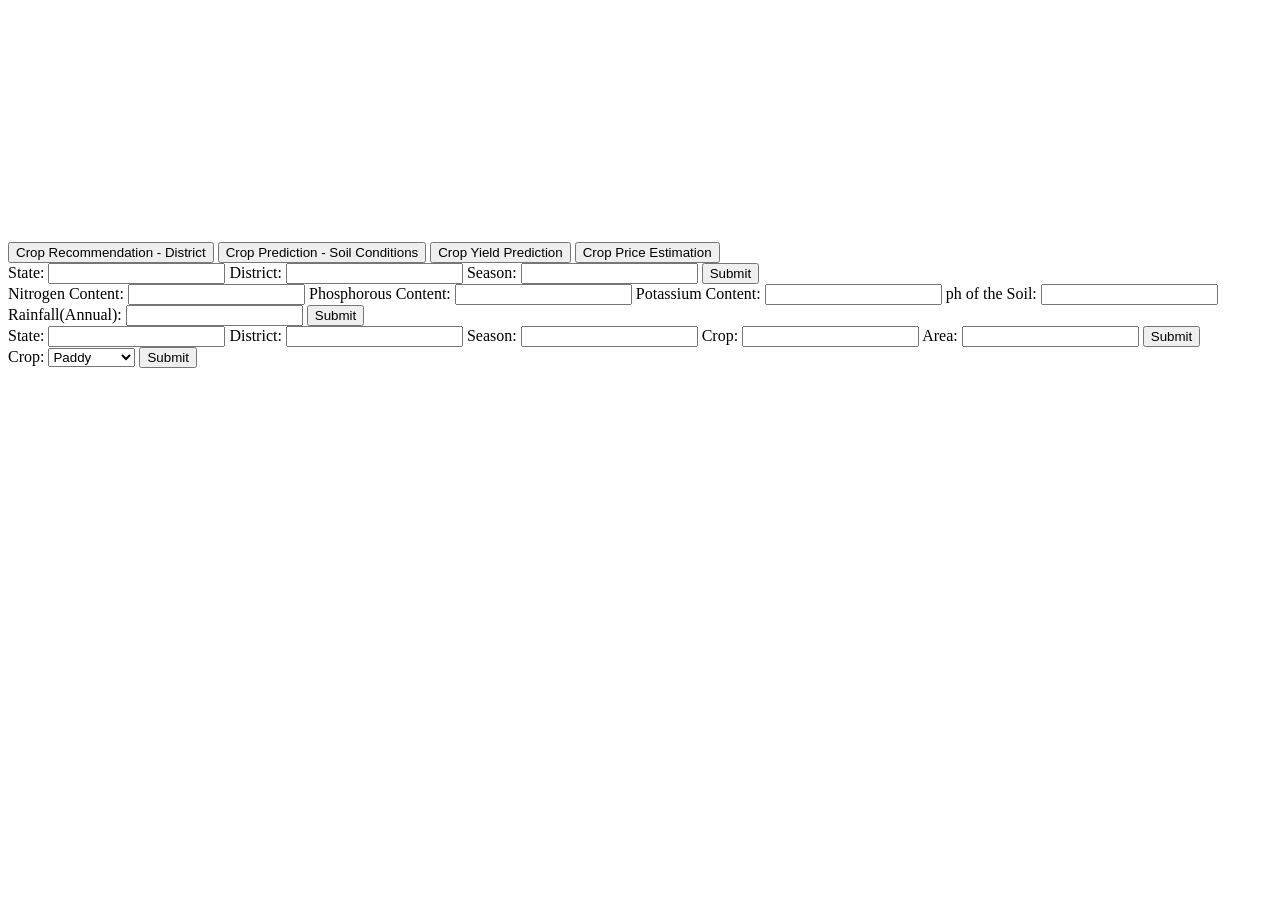
==== templates/index.html @ d403095a "price pred and data and many" ====
<!DOCTYPE html>
<html lang="en">
<head>
    <meta charset="UTF-8">
    <meta name="viewport" content="width=device-width, initial-scale=1.0">
    <title>Integrated Agricultural Decision Support System</title>
    <link rel="stylesheet" href="static/style.css">

</head>
<body>

    <video autoplay muted id="myVideo">
        <source src="/static/vdo2.mp4" type="video/mp4">
    </video>

    <div class="container example">
        <h1 style="text-align: center; color: #fff;">Integrated Agricultural Decision Support System</h1>
        <ul>
            <!-- <li><a href="/crop_recommendation">Crop Recommendation based on District and Season</a></li>
            <li><a href="/soil_crop_prediction">Crop Prediction based on Soil Conditions</a></li>
            <li><a href="/yield_prediction">Crop Yield Prediction</a></li> -->
        </ul>
        
        <div class="tab">
            <button class="tablinks" onclick="openModule(event, 'District')">Crop Recommendation - District</button>
            <button class="tablinks" onclick="openModule(event, 'Soil')">Crop Prediction - Soil Conditions</button>
            <button class="tablinks" onclick="openModule(event, 'Yield')">Crop Yield Prediction</button>
            <button class="tablinks" onclick="openModule(event, 'price')">Crop Price Estimation</button>
        </div>
  
        <div id="District" class="tabcontent">
            <form method="post" name="form1" onsubmit="crop_recommendation()">
                <label for="state">State:</label>
                <input type="text" id="state" name="state" required>
                <label for="district">District:</label>
                <input type="text" id="district" name="district" required>
                <label for="season">Season:</label>
                <input type="text" id="season" name="season" required>
                <button type="submit">Submit</button>
            </form>
        </div>
  
        <div id="Soil" class="tabcontent">
            <form method="post" name="form2" onsubmit="soil_crop_prediction()">
                <label for="param1">Nitrogen Content:</label>
                <input type="number" id="param1" name="param1" required>
                <label for="param2">Phosphorous Content:</label>
                <input type="number" id="param2" name="param2" required>
                <label for="param3">Potassium Content:</label>
                <input type="number" id="param3" name="param3" required>
                <label for="param4">ph of the Soil:</label>
                <input type="number" id="param4" name="param4" required>
                <label for="param5">Rainfall(Annual):</label>
                <input type="number" id="param5" name="param5" required>
                <button type="submit">Submit</button>
            </form> 
        </div>
  
        <div id="Yield" class="tabcontent">
            <form method="post" name="form3" onsubmit="yield_prediction()">
                <label for="state">State:</label>
                <input type="text" id="state" name="state" required>
                <label for="district">District:</label>
                <input type="text" id="district" name="district" required>
                <label for="season">Season:</label>
                <input type="text" id="season" name="season" required>
                <label for="crop">Crop:</label>
                <input type="text" id="crop" name="crop" required>
                <label for="param1">Area:</label>
                <input type="number" id="param1" name="param1" required>
                <button type="submit">Submit</button>
            </form>
        </div>

        <div id="price" class="tabcontent">
            <form method="post" name="form4" onsubmit="price_prediction()">
                <label for="crop">Crop:</label>
                <select type="text" list="croplist" id="crop" name="crop" required>
                  <option>Paddy</option>
                  <option>Arhar</option>
                  <option>Bajra</option>
                  <option>Barley</option>
                  <option>Copra</option>
                  <option>Cotton</option>
                  <option>Sesamum</option>
                  <option>Gram</option>
                  <option>Groundnut</option>
                  <option>Jowar</option>
                  <option>Maize</option>
                  <option>Masoor</option>
                  <option>Moong</option>
                  <option>Niger</option>
                  <option>Ragi</option>
                  <option>Jute</option>
                  <option>Safflower</option>
                  <option>Soyabean</option>
                  <option>Sugarcane</option>
                  <option>Sunflower</option>
                  <option>Urad</option>
                  <option>Wheat</option>
                </select>
                <button type="submit">Submit</button>
            </form>
        </div>

        
    <div id="result" style="color: #fff;">
    </div>

    </div>
    
    

<script>
    function openModule(evt, cityName) {
    var resulterase = document.getElementById('result');
    resulterase.innerHTML = '';

     var i, tabcontent, tablinks;
     tabcontent = document.getElementsByClassName("tabcontent");
     for (i = 0; i < tabcontent.length; i++) {
        tabcontent[i].style.display = "none";
     }
     tablinks = document.getElementsByClassName("tablinks");
     for (i = 0; i < tablinks.length; i++) {
        tablinks[i].className = tablinks[i].className.replace(" active", "");
     }
     document.getElementById(cityName).style.display = "block";
     evt.currentTarget.className += " active";
    }

    function crop_recommendation() {
        event.preventDefault();

        var form = document.forms['form1'];
        var state = form.elements['state'].value;
        var district = form.elements['district'].value;
        var season = form.elements['season'].value;


        document.getElementById('result').innerHTML = '<h2 style="margin: 0; margin-top:1%; text-align:center;">Please wait while we recommend the optimal crop for you...</h2>';

        var xhr = new XMLHttpRequest();
        xhr.open('POST', '/crop_recommendation', true);
        xhr.setRequestHeader('Content-Type', 'application/json');
        xhr.send(JSON.stringify({
            state: state,
            district: district,
            season: season
        }));
        xhr.onload = function() {
            if (xhr.status == 200) {
                var response = JSON.parse(xhr.responseText);
                var responsetxt ="<ul>";
                for (var i = 0; i < response.length; i++) {
                    responsetxt += '<li>' + response[i] + '</li>';
                }
                responsetxt += "</ul>";
                document.getElementById('result').innerHTML = '<h2 style="margin: 0; margin-top:1%; text-align:center;">Your optimal crop(s) are</h2>'+
                                                                '<h3 style="margin: 0;  margin-left:30%;">' + responsetxt + '</h3>';
            }
        }
    }

    function soil_crop_prediction() {
        event.preventDefault();

        var form = document.forms['form2']; var param1 = form.elements['param1'].value; var param2 = form.elements['param2'].value; var param3 = form.elements['param3'].value; var param4 = form.elements['param4'].value; var param5 = form.elements['param5'].value;

        document.getElementById('result').innerHTML = '<h2 style="margin: 0; margin-top:1%; text-align:center;">Please wait while we predict the optimal crop for you...</h2>';

        var xhr = new XMLHttpRequest();
        xhr.open('POST', '/soil_crop_prediction', true);
        xhr.setRequestHeader('Content-Type', 'application/json');
        xhr.send(JSON.stringify({
            param1: param1,
            param2: param2,
            param3: param3,
            param4: param4,
            param5: param5
        }));
        xhr.onload = function() {
            if (xhr.status == 200) {
                var response = JSON.parse(xhr.responseText);
                var res = response[0];
                var city = response[1];
                var c_t = response[2];
                var c_h = response[3]; 
                document.getElementById('result').innerHTML = '<h2 style="margin: 0; margin-top:1%; text-align:center;">Your optimal crop is ' + res + '</h2>'+
                                                                '<h2 style="margin: 0; margin-top:1%; text-align:center;">Your current city is ' + city + '</h2>'+
                                                                '<h2 style="margin: 0; margin-top:1%; text-align:center;">Your current temperature is ' + c_t + '</h2>'+
                                                                '<h2 style="margin: 0; margin-top:1%; text-align:center;">Your current humidity is ' + c_h + '</h2>';
            }
        }
    }

    function yield_prediction() {
        event.preventDefault();

        var form = document.forms['form3'];
        var state = form.elements['state'].value;
        var district = form.elements['district'].value;
        var season = form.elements['season'].value;
        var crop = form.elements['crop'].value;
        var param1 = form.elements['param1'].value;
        // alert( state + district + season + crop + param1);

        document.getElementById('result').innerHTML = '<h2 style="margin: 0; margin-top:1%; text-align:center;">Please wait while we predict the yield for you...</h2>';

        var xhr = new XMLHttpRequest();

        xhr.open('POST', '/yield_prediction', true);
        xhr.setRequestHeader('Content-Type', 'application/json');
        xhr.send(JSON.stringify({
            state: state,
            district: district,
            season: season,
            crop: crop,
            param1: param1
        }));

        xhr.onload = function() {
            if (xhr.status == 200) {
                var res = JSON.parse(xhr.responseText);
                document.getElementById('result').innerHTML = '<h2 style="margin: 0; margin-top:1%; text-align:center;">Your predicted yield is ' + res + ' quintal(s) </h2>';
            }
        }

    }

    function price_prediction(){
        event.preventDefault();

        var form = document.forms['form4'];
        var crop = form.elements['crop'].value;

        document.getElementById('result').innerHTML = '<h2 style="margin: 0; margin-top:1%; text-align:center;">Please wait while we predict the price for you...</h2>';

        var xhr = new XMLHttpRequest();

        xhr.open('POST', '/price_prediction', true);
        xhr.setRequestHeader('Content-Type', 'application/json');
        xhr.send(JSON.stringify({
            crop: crop
        }));
        xhr.onload = function() {
            if (xhr.status == 200) {
                var result = JSON.parse(xhr.responseText);
                
                var res = "";
                for (var i = 0; i < result[3].length; i++) {
                    res += result[3][i][0]+ ' - '+ result[3][i][1] + "<br>";
                }

                document.getElementById('result').innerHTML = '<h2 style="margin: 0; margin-top:1%; text-align:center;">The predicted price for'+ crop + ' are<br></h2>' + 
                '<h3 style="margin: 0; margin-top:1%; text-align:center;">Maximum - ' + result[0] + ' Rs/quintal <br>'+
                'Minimum - ' + result[1] + ' Rs/quintal <br>'+
                'Current - ' + result[2] + ' Rs/quintal <br><br>'+
                res + '</h3>';
            }
        }
    
    }

     

//     window.onload = function () {
//   var chart = new CanvasJS.Chart("chartContainer", {
// 	animationEnabled: true,
// 	theme: "light2",
// 	title:{
// 		text: "Simple Line Chart"
// 	},
// 	data: [{        
// 		type: "line",
//       	indexLabelFontSize: 16,
// 		dataPoints: [
// 			{ y: 450 },
// 			{ y: 414},
// 			{ y: 520, indexLabel: "\u2191 highest",markerColor: "red", markerType: "triangle" },
// 			{ y: 460 },
// 			{ y: 450 },
// 			{ y: 500 },
// 			{ y: 480 },
// 			{ y: 480 },
// 			{ y: 410 , indexLabel: "\u2193 lowest",markerColor: "DarkSlateGrey", markerType: "cross" },
// 			{ y: 500 },
// 			{ y: 480 },
// 			{ y: 510 }
// 		]
// 	}]
// });
// chart.render();

// }


$(document).ready(function(){
        $('.slider').slider({full_width :true});
    });
</script>

<scrip src="static/canvas.js"></script>
         
</body>
</html>
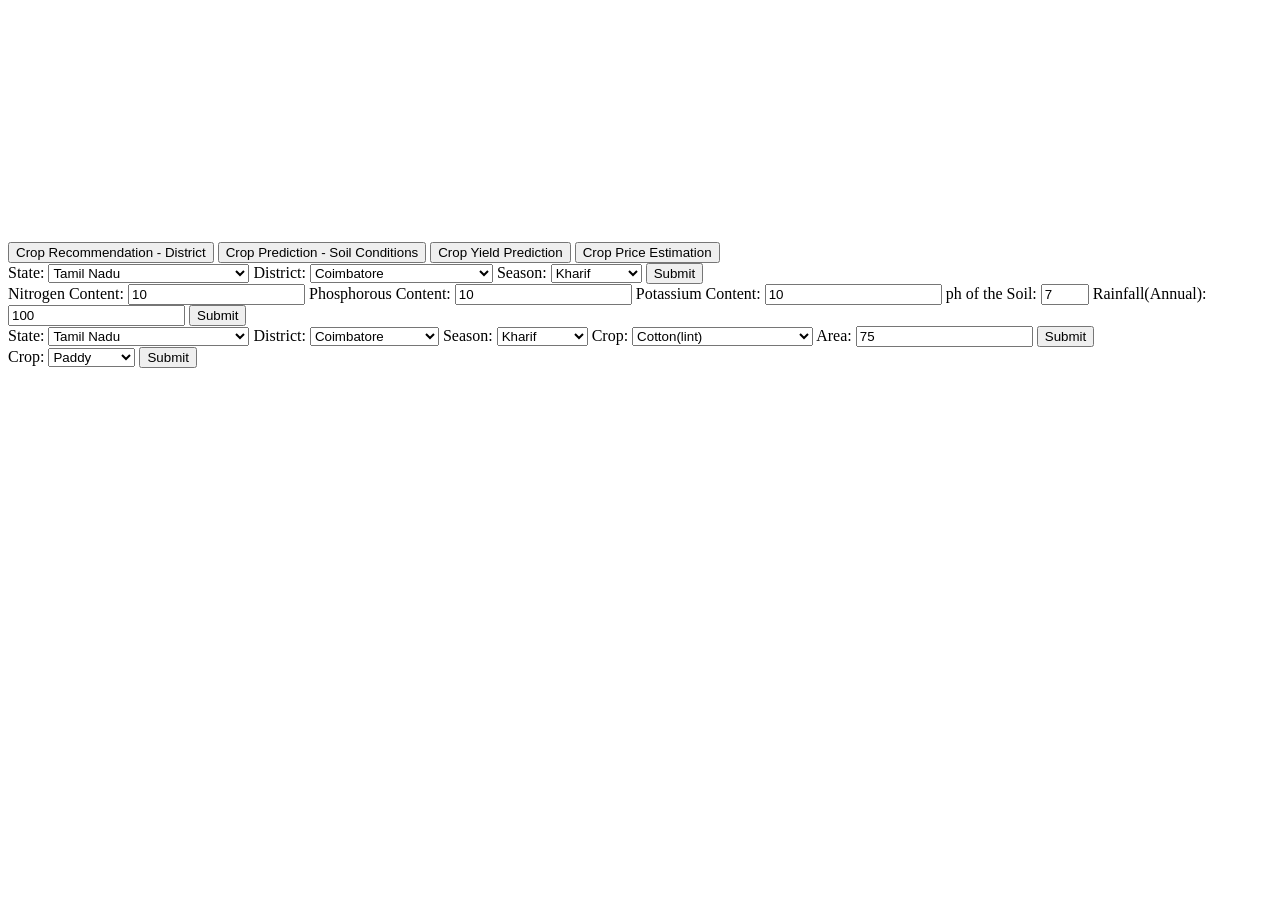
==== commit eadf568d: "many to write a maeningful commit msg" ====
--- a/templates/index.html
+++ b/templates/index.html
@@ -10,7 +10,7 @@
 <body>
 
     <video autoplay muted id="myVideo">
-        <source src="/static/vdo2.mp4" type="video/mp4">
+        <source src="/static/video (1080p).mp4" type="video/mp4">
     </video>
 
     <div class="container example">
@@ -27,31 +27,727 @@
             <button class="tablinks" onclick="openModule(event, 'Yield')">Crop Yield Prediction</button>
             <button class="tablinks" onclick="openModule(event, 'price')">Crop Price Estimation</button>
         </div>
-  
+    
         <div id="District" class="tabcontent">
             <form method="post" name="form1" onsubmit="crop_recommendation()">
                 <label for="state">State:</label>
-                <input type="text" id="state" name="state" required>
+                <select type="text" id="state" name="state" required>
+                    <option>Andaman and Nicobar Islands</option>
+                    <option>Andhra Pradesh</option>
+                    <option>Arunachal Pradesh</option>
+                    <option>Assam</option>
+                    <option>Bihar</option>
+                    <option>Chandigarh</option>
+                    <option>Chhattisgarh</option>
+                    <option>Dadra and Nagar Haveli</option>
+                    <option>Goa</option>
+                    <option>Gujarat</option>
+                    <option>Haryana</option>
+                    <option>Himachal Pradesh</option>
+                    <option>Jammu and Kashmir</option>
+                    <option>Jharkhand</option>
+                    <option>Karnataka</option>
+                    <option>Kerala</option>
+                    <option>Madhya Pradesh</option>
+                    <option>Maharashtra</option>
+                    <option>Manipur</option>
+                    <option>Meghalaya</option>
+                    <option>Mizoram</option>
+                    <option>Nagaland</option>
+                    <option>Odisha</option>
+                    <option>Puducherry</option>
+                    <option>Punjab</option>
+                    <option>Rajasthan</option>
+                    <option>Sikkim</option>
+                    <option selected >Tamil Nadu</option>
+                    <option>Telangana</option>
+                    <option>Tripura</option>
+                    <option>Uttar Pradesh</option>
+                    <option>Uttarakhand</option>
+                    <option>West Bengal</option>
+                </select>
+
                 <label for="district">District:</label>
-                <input type="text" id="district" name="district" required>
+                <select type="text" id="district" name="district" required>
+                    <option value="NICOBARS">Nicobars</option>
+                    <option value="NORTH AND MIDDLE ANDAMAN">North and middle andaman</option>
+                    <option value="SOUTH ANDAMANS">South andamans</option>
+                    <option value="ANANTAPUR">Anantapur</option>
+                    <option value="CHITTOOR">Chittoor</option>
+                    <option value="EAST GODAVARI">East godavari</option>
+                    <option value="GUNTUR">Guntur</option>
+                    <option value="KADAPA">Kadapa</option>
+                    <option value="KRISHNA">Krishna</option>
+                    <option value="KURNOOL">Kurnool</option>
+                    <option value="PRAKASAM">Prakasam</option>
+                    <option value="SPSR NELLORE">Spsr nellore</option>
+                    <option value="SRIKAKULAM">Srikakulam</option>
+                    <option value="VISAKHAPATANAM">Visakhapatanam</option>
+                    <option value="VIZIANAGARAM">Vizianagaram</option>
+                    <option value="WEST GODAVARI">West godavari</option>
+                    <option value="ANJAW">Anjaw</option>
+                    <option value="CHANGLANG">Changlang</option>
+                    <option value="DIBANG VALLEY">Dibang valley</option>
+                    <option value="EAST KAMENG">East kameng</option>
+                    <option value="EAST SIANG">East siang</option>
+                    <option value="KURUNG KUMEY">Kurung kumey</option>
+                    <option value="LOHIT">Lohit</option>
+                    <option value="LONGDING">Longding</option>
+                    <option value="LOWER DIBANG VALLEY">Lower dibang valley</option>
+                    <option value="LOWER SUBANSIRI">Lower subansiri</option>
+                    <option value="NAMSAI">Namsai</option>
+                    <option value="PAPUM PARE">Papum pare</option>
+                    <option value="TAWANG">Tawang</option>
+                    <option value="TIRAP">Tirap</option>
+                    <option value="UPPER SIANG">Upper siang</option>
+                    <option value="UPPER SUBANSIRI">Upper subansiri</option>
+                    <option value="WEST KAMENG">West kameng</option>
+                    <option value="WEST SIANG">West siang</option>
+                    <option value="BAKSA">Baksa</option>
+                    <option value="BARPETA">Barpeta</option>
+                    <option value="BONGAIGAON">Bongaigaon</option>
+                    <option value="CACHAR">Cachar</option>
+                    <option value="CHIRANG">Chirang</option>
+                    <option value="DARRANG">Darrang</option>
+                    <option value="DHEMAJI">Dhemaji</option>
+                    <option value="DHUBRI">Dhubri</option>
+                    <option value="DIBRUGARH">Dibrugarh</option>
+                    <option value="DIMA HASAO">Dima hasao</option>
+                    <option value="GOALPARA">Goalpara</option>
+                    <option value="GOLAGHAT">Golaghat</option>
+                    <option value="HAILAKANDI">Hailakandi</option>
+                    <option value="JORHAT">Jorhat</option>
+                    <option value="KAMRUP">Kamrup</option>
+                    <option value="KAMRUP METRO">Kamrup metro</option>
+                    <option value="KARBI ANGLONG">Karbi anglong</option>
+                    <option value="KARIMGANJ">Karimganj</option>
+                    <option value="KOKRAJHAR">Kokrajhar</option>
+                    <option value="LAKHIMPUR">Lakhimpur</option>
+                    <option value="MARIGAON">Marigaon</option>
+                    <option value="NAGAON">Nagaon</option>
+                    <option value="NALBARI">Nalbari</option>
+                    <option value="SIVASAGAR">Sivasagar</option>
+                    <option value="SONITPUR">Sonitpur</option>
+                    <option value="TINSUKIA">Tinsukia</option>
+                    <option value="UDALGURI">Udalguri</option>
+                    <option value="ARARIA">Araria</option>
+                    <option value="ARWAL">Arwal</option>
+                    <option value="AURANGABAD">Aurangabad</option>
+                    <option value="BANKA">Banka</option>
+                    <option value="BEGUSARAI">Begusarai</option>
+                    <option value="BHAGALPUR">Bhagalpur</option>
+                    <option value="BHOJPUR">Bhojpur</option>
+                    <option value="BUXAR">Buxar</option>
+                    <option value="DARBHANGA">Darbhanga</option>
+                    <option value="GAYA">Gaya</option>
+                    <option value="GOPALGANJ">Gopalganj</option>
+                    <option value="JAMUI">Jamui</option>
+                    <option value="JEHANABAD">Jehanabad</option>
+                    <option value="KAIMUR (BHABUA)">Kaimur (bhabua)</option>
+                    <option value="KATIHAR">Katihar</option>
+                    <option value="KHAGARIA">Khagaria</option>
+                    <option value="KISHANGANJ">Kishanganj</option>
+                    <option value="LAKHISARAI">Lakhisarai</option>
+                    <option value="MADHEPURA">Madhepura</option>
+                    <option value="MADHUBANI">Madhubani</option>
+                    <option value="MUNGER">Munger</option>
+                    <option value="MUZAFFARPUR">Muzaffarpur</option>
+                    <option value="NALANDA">Nalanda</option>
+                    <option value="NAWADA">Nawada</option>
+                    <option value="PASHCHIM CHAMPARAN">Pashchim champaran</option>
+                    <option value="PATNA">Patna</option>
+                    <option value="PURBI CHAMPARAN">Purbi champaran</option>
+                    <option value="PURNIA">Purnia</option>
+                    <option value="ROHTAS">Rohtas</option>
+                    <option value="SAHARSA">Saharsa</option>
+                    <option value="SAMASTIPUR">Samastipur</option>
+                    <option value="SARAN">Saran</option>
+                    <option value="SHEIKHPURA">Sheikhpura</option>
+                    <option value="SHEOHAR">Sheohar</option>
+                    <option value="SITAMARHI">Sitamarhi</option>
+                    <option value="SIWAN">Siwan</option>
+                    <option value="SUPAUL">Supaul</option>
+                    <option value="VAISHALI">Vaishali</option>
+                    <option value="CHANDIGARH">Chandigarh</option>
+                    <option value="BALOD">Balod</option>
+                    <option value="BALODA BAZAR">Baloda bazar</option>
+                    <option value="BALRAMPUR">Balrampur</option>
+                    <option value="BASTAR">Bastar</option>
+                    <option value="BEMETARA">Bemetara</option>
+                    <option value="BIJAPUR">Bijapur</option>
+                    <option value="BILASPUR">Bilaspur</option>
+                    <option value="DANTEWADA">Dantewada</option>
+                    <option value="DHAMTARI">Dhamtari</option>
+                    <option value="DURG">Durg</option>
+                    <option value="GARIYABAND">Gariyaband</option>
+                    <option value="JANJGIR-CHAMPA">Janjgir-champa</option>
+                    <option value="JASHPUR">Jashpur</option>
+                    <option value="KABIRDHAM">Kabirdham</option>
+                    <option value="KANKER">Kanker</option>
+                    <option value="KONDAGAON">Kondagaon</option>
+                    <option value="KORBA">Korba</option>
+                    <option value="KOREA">Korea</option>
+                    <option value="MAHASAMUND">Mahasamund</option>
+                    <option value="MUNGELI">Mungeli</option>
+                    <option value="NARAYANPUR">Narayanpur</option>
+                    <option value="RAIGARH">Raigarh</option>
+                    <option value="RAIPUR">Raipur</option>
+                    <option value="RAJNANDGAON">Rajnandgaon</option>
+                    <option value="SUKMA">Sukma</option>
+                    <option value="SURAJPUR">Surajpur</option>
+                    <option value="SURGUJA">Surguja</option>
+                    <option value="DADRA AND NAGAR HAVELI">Dadra and nagar haveli</option>
+                    <option value="NORTH GOA">North goa</option>
+                    <option value="SOUTH GOA">South goa</option>
+                    <option value="AHMADABAD">Ahmadabad</option>
+                    <option value="AMRELI">Amreli</option>
+                    <option value="ANAND">Anand</option>
+                    <option value="BANAS KANTHA">Banas kantha</option>
+                    <option value="BHARUCH">Bharuch</option>
+                    <option value="BHAVNAGAR">Bhavnagar</option>
+                    <option value="DANG">Dang</option>
+                    <option value="DOHAD">Dohad</option>
+                    <option value="GANDHINAGAR">Gandhinagar</option>
+                    <option value="JAMNAGAR">Jamnagar</option>
+                    <option value="JUNAGADH">Junagadh</option>
+                    <option value="KACHCHH">Kachchh</option>
+                    <option value="KHEDA">Kheda</option>
+                    <option value="MAHESANA">Mahesana</option>
+                    <option value="NARMADA">Narmada</option>
+                    <option value="NAVSARI">Navsari</option>
+                    <option value="PANCH MAHALS">Panch mahals</option>
+                    <option value="PATAN">Patan</option>
+                    <option value="PORBANDAR">Porbandar</option>
+                    <option value="RAJKOT">Rajkot</option>
+                    <option value="SABAR KANTHA">Sabar kantha</option>
+                    <option value="SURAT">Surat</option>
+                    <option value="SURENDRANAGAR">Surendranagar</option>
+                    <option value="TAPI">Tapi</option>
+                    <option value="VADODARA">Vadodara</option>
+                    <option value="VALSAD">Valsad</option>
+                    <option value="AMBALA">Ambala</option>
+                    <option value="BHIWANI">Bhiwani</option>
+                    <option value="FARIDABAD">Faridabad</option>
+                    <option value="FATEHABAD">Fatehabad</option>
+                    <option value="GURGAON">Gurgaon</option>
+                    <option value="HISAR">Hisar</option>
+                    <option value="JHAJJAR">Jhajjar</option>
+                    <option value="JIND">Jind</option>
+                    <option value="KAITHAL">Kaithal</option>
+                    <option value="KARNAL">Karnal</option>
+                    <option value="KURUKSHETRA">Kurukshetra</option>
+                    <option value="MAHENDRAGARH">Mahendragarh</option>
+                    <option value="MEWAT">Mewat</option>
+                    <option value="PALWAL">Palwal</option>
+                    <option value="PANCHKULA">Panchkula</option>
+                    <option value="PANIPAT">Panipat</option>
+                    <option value="REWARI">Rewari</option>
+                    <option value="ROHTAK">Rohtak</option>
+                    <option value="SIRSA">Sirsa</option>
+                    <option value="SONIPAT">Sonipat</option>
+                    <option value="YAMUNANAGAR">Yamunanagar</option>
+                    <option value="CHAMBA">Chamba</option>
+                    <option value="HAMIRPUR">Hamirpur</option>
+                    <option value="KANGRA">Kangra</option>
+                    <option value="KINNAUR">Kinnaur</option>
+                    <option value="KULLU">Kullu</option>
+                    <option value="LAHUL AND SPITI">Lahul and spiti</option>
+                    <option value="MANDI">Mandi</option>
+                    <option value="SHIMLA">Shimla</option>
+                    <option value="SIRMAUR">Sirmaur</option>
+                    <option value="SOLAN">Solan</option>
+                    <option value="UNA">Una</option>
+                    <option value="ANANTNAG">Anantnag</option>
+                    <option value="BADGAM">Badgam</option>
+                    <option value="BANDIPORA">Bandipora</option>
+                    <option value="BARAMULLA">Baramulla</option>
+                    <option value="DODA">Doda</option>
+                    <option value="GANDERBAL">Ganderbal</option>
+                    <option value="JAMMU">Jammu</option>
+                    <option value="KARGIL">Kargil</option>
+                    <option value="KATHUA">Kathua</option>
+                    <option value="KISHTWAR">Kishtwar</option>
+                    <option value="KULGAM">Kulgam</option>
+                    <option value="KUPWARA">Kupwara</option>
+                    <option value="LEH LADAKH">Leh ladakh</option>
+                    <option value="POONCH">Poonch</option>
+                    <option value="PULWAMA">Pulwama</option>
+                    <option value="RAJAURI">Rajauri</option>
+                    <option value="RAMBAN">Ramban</option>
+                    <option value="REASI">Reasi</option>
+                    <option value="SAMBA">Samba</option>
+                    <option value="SHOPIAN">Shopian</option>
+                    <option value="SRINAGAR">Srinagar</option>
+                    <option value="UDHAMPUR">Udhampur</option>
+                    <option value="BOKARO">Bokaro</option>
+                    <option value="CHATRA">Chatra</option>
+                    <option value="DEOGHAR">Deoghar</option>
+                    <option value="DHANBAD">Dhanbad</option>
+                    <option value="DUMKA">Dumka</option>
+                    <option value="EAST SINGHBUM">East singhbum</option>
+                    <option value="GARHWA">Garhwa</option>
+                    <option value="GIRIDIH">Giridih</option>
+                    <option value="GODDA">Godda</option>
+                    <option value="GUMLA">Gumla</option>
+                    <option value="HAZARIBAGH">Hazaribagh</option>
+                    <option value="JAMTARA">Jamtara</option>
+                    <option value="KHUNTI">Khunti</option>
+                    <option value="KODERMA">Koderma</option>
+                    <option value="LATEHAR">Latehar</option>
+                    <option value="LOHARDAGA">Lohardaga</option>
+                    <option value="PAKUR">Pakur</option>
+                    <option value="PALAMU">Palamu</option>
+                    <option value="RAMGARH">Ramgarh</option>
+                    <option value="RANCHI">Ranchi</option>
+                    <option value="SAHEBGANJ">Sahebganj</option>
+                    <option value="SARAIKELA KHARSAWAN">Saraikela kharsawan</option>
+                    <option value="SIMDEGA">Simdega</option>
+                    <option value="WEST SINGHBHUM">West singhbhum</option>
+                    <option value="BAGALKOT">Bagalkot</option>
+                    <option value="BANGALORE RURAL">Bangalore rural</option>
+                    <option value="BELGAUM">Belgaum</option>
+                    <option value="BELLARY">Bellary</option>
+                    <option value="BENGALURU URBAN">Bengaluru urban</option>
+                    <option value="BIDAR">Bidar</option>
+                    <option value="CHAMARAJANAGAR">Chamarajanagar</option>
+                    <option value="CHIKBALLAPUR">Chikballapur</option>
+                    <option value="CHIKMAGALUR">Chikmagalur</option>
+                    <option value="CHITRADURGA">Chitradurga</option>
+                    <option value="DAKSHIN KANNAD">Dakshin kannad</option>
+                    <option value="DAVANGERE">Davangere</option>
+                    <option value="DHARWAD">Dharwad</option>
+                    <option value="GADAG">Gadag</option>
+                    <option value="GULBARGA">Gulbarga</option>
+                    <option value="HASSAN">Hassan</option>
+                    <option value="HAVERI">Haveri</option>
+                    <option value="KODAGU">Kodagu</option>
+                    <option value="KOLAR">Kolar</option>
+                    <option value="KOPPAL">Koppal</option>
+                    <option value="MANDYA">Mandya</option>
+                    <option value="MYSORE">Mysore</option>
+                    <option value="RAICHUR">Raichur</option>
+                    <option value="RAMANAGARA">Ramanagara</option>
+                    <option value="SHIMOGA">Shimoga</option>
+                    <option value="TUMKUR">Tumkur</option>
+                    <option value="UDUPI">Udupi</option>
+                    <option value="UTTAR KANNAD">Uttar kannad</option>
+                    <option value="YADGIR">Yadgir</option>
+                    <option value="ALAPPUZHA">Alappuzha</option>
+                    <option value="ERNAKULAM">Ernakulam</option>
+                    <option value="IDUKKI">Idukki</option>
+                    <option value="KANNUR">Kannur</option>
+                    <option value="KASARAGOD">Kasaragod</option>
+                    <option value="KOLLAM">Kollam</option>
+                    <option value="KOTTAYAM">Kottayam</option>
+                    <option value="KOZHIKODE">Kozhikode</option>
+                    <option value="MALAPPURAM">Malappuram</option>
+                    <option value="PALAKKAD">Palakkad</option>
+                    <option value="PATHANAMTHITTA">Pathanamthitta</option>
+                    <option value="THIRUVANANTHAPURAM">Thiruvananthapuram</option>
+                    <option value="THRISSUR">Thrissur</option>
+                    <option value="WAYANAD">Wayanad</option>
+                    <option value="AGAR MALWA">Agar malwa</option>
+                    <option value="ALIRAJPUR">Alirajpur</option>
+                    <option value="ANUPPUR">Anuppur</option>
+                    <option value="ASHOKNAGAR">Ashoknagar</option>
+                    <option value="BALAGHAT">Balaghat</option>
+                    <option value="BARWANI">Barwani</option>
+                    <option value="BETUL">Betul</option>
+                    <option value="BHIND">Bhind</option>
+                    <option value="BHOPAL">Bhopal</option>
+                    <option value="BURHANPUR">Burhanpur</option>
+                    <option value="CHHATARPUR">Chhatarpur</option>
+                    <option value="CHHINDWARA">Chhindwara</option>
+                    <option value="DAMOH">Damoh</option>
+                    <option value="DATIA">Datia</option>
+                    <option value="DEWAS">Dewas</option>
+                    <option value="DHAR">Dhar</option>
+                    <option value="DINDORI">Dindori</option>
+                    <option value="GUNA">Guna</option>
+                    <option value="GWALIOR">Gwalior</option>
+                    <option value="HARDA">Harda</option>
+                    <option value="HOSHANGABAD">Hoshangabad</option>
+                    <option value="INDORE">Indore</option>
+                    <option value="JABALPUR">Jabalpur</option>
+                    <option value="JHABUA">Jhabua</option>
+                    <option value="KATNI">Katni</option>
+                    <option value="KHANDWA">Khandwa</option>
+                    <option value="KHARGONE">Khargone</option>
+                    <option value="MANDLA">Mandla</option>
+                    <option value="MANDSAUR">Mandsaur</option>
+                    <option value="MORENA">Morena</option>
+                    <option value="NARSINGHPUR">Narsinghpur</option>
+                    <option value="NEEMUCH">Neemuch</option>
+                    <option value="PANNA">Panna</option>
+                    <option value="RAISEN">Raisen</option>
+                    <option value="RAJGARH">Rajgarh</option>
+                    <option value="RATLAM">Ratlam</option>
+                    <option value="REWA">Rewa</option>
+                    <option value="SAGAR">Sagar</option>
+                    <option value="SATNA">Satna</option>
+                    <option value="SEHORE">Sehore</option>
+                    <option value="SEONI">Seoni</option>
+                    <option value="SHAHDOL">Shahdol</option>
+                    <option value="SHAJAPUR">Shajapur</option>
+                    <option value="SHEOPUR">Sheopur</option>
+                    <option value="SHIVPURI">Shivpuri</option>
+                    <option value="SIDHI">Sidhi</option>
+                    <option value="SINGRAULI">Singrauli</option>
+                    <option value="TIKAMGARH">Tikamgarh</option>
+                    <option value="UJJAIN">Ujjain</option>
+                    <option value="UMARIA">Umaria</option>
+                    <option value="VIDISHA">Vidisha</option>
+                    <option value="AHMEDNAGAR">Ahmednagar</option>
+                    <option value="AKOLA">Akola</option>
+                    <option value="AMRAVATI">Amravati</option>
+                    <option value="BEED">Beed</option>
+                    <option value="BHANDARA">Bhandara</option>
+                    <option value="BULDHANA">Buldhana</option>
+                    <option value="CHANDRAPUR">Chandrapur</option>
+                    <option value="DHULE">Dhule</option>
+                    <option value="GADCHIROLI">Gadchiroli</option>
+                    <option value="GONDIA">Gondia</option>
+                    <option value="HINGOLI">Hingoli</option>
+                    <option value="JALGAON">Jalgaon</option>
+                    <option value="JALNA">Jalna</option>
+                    <option value="KOLHAPUR">Kolhapur</option>
+                    <option value="LATUR">Latur</option>
+                    <option value="MUMBAI">Mumbai</option>
+                    <option value="NAGPUR">Nagpur</option>
+                    <option value="NANDED">Nanded</option>
+                    <option value="NANDURBAR">Nandurbar</option>
+                    <option value="NASHIK">Nashik</option>
+                    <option value="OSMANABAD">Osmanabad</option>
+                    <option value="PALGHAR">Palghar</option>
+                    <option value="PARBHANI">Parbhani</option>
+                    <option value="PUNE">Pune</option>
+                    <option value="RAIGAD">Raigad</option>
+                    <option value="RATNAGIRI">Ratnagiri</option>
+                    <option value="SANGLI">Sangli</option>
+                    <option value="SATARA">Satara</option>
+                    <option value="SINDHUDURG">Sindhudurg</option>
+                    <option value="SOLAPUR">Solapur</option>
+                    <option value="THANE">Thane</option>
+                    <option value="WARDHA">Wardha</option>
+                    <option value="WASHIM">Washim</option>
+                    <option value="YAVATMAL">Yavatmal</option>
+                    <option value="BISHNUPUR">Bishnupur</option>
+                    <option value="CHANDEL">Chandel</option>
+                    <option value="CHURACHANDPUR">Churachandpur</option>
+                    <option value="IMPHAL EAST">Imphal east</option>
+                    <option value="IMPHAL WEST">Imphal west</option>
+                    <option value="SENAPATI">Senapati</option>
+                    <option value="TAMENGLONG">Tamenglong</option>
+                    <option value="THOUBAL">Thoubal</option>
+                    <option value="UKHRUL">Ukhrul</option>
+                    <option value="EAST GARO HILLS">East garo hills</option>
+                    <option value="EAST JAINTIA HILLS">East jaintia hills</option>
+                    <option value="EAST KHASI HILLS">East khasi hills</option>
+                    <option value="NORTH GARO HILLS">North garo hills</option>
+                    <option value="RI BHOI">Ri bhoi</option>
+                    <option value="SOUTH GARO HILLS">South garo hills</option>
+                    <option value="SOUTH WEST GARO HILLS">South west garo hills</option>
+                    <option value="SOUTH WEST KHASI HILLS">South west khasi hills</option>
+                    <option value="WEST GARO HILLS">West garo hills</option>
+                    <option value="WEST JAINTIA HILLS">West jaintia hills</option>
+                    <option value="WEST KHASI HILLS">West khasi hills</option>
+                    <option value="AIZAWL">Aizawl</option>
+                    <option value="CHAMPHAI">Champhai</option>
+                    <option value="KOLASIB">Kolasib</option>
+                    <option value="LAWNGTLAI">Lawngtlai</option>
+                    <option value="LUNGLEI">Lunglei</option>
+                    <option value="MAMIT">Mamit</option>
+                    <option value="SAIHA">Saiha</option>
+                    <option value="SERCHHIP">Serchhip</option>
+                    <option value="DIMAPUR">Dimapur</option>
+                    <option value="KIPHIRE">Kiphire</option>
+                    <option value="KOHIMA">Kohima</option>
+                    <option value="LONGLENG">Longleng</option>
+                    <option value="MOKOKCHUNG">Mokokchung</option>
+                    <option value="MON">Mon</option>
+                    <option value="PEREN">Peren</option>
+                    <option value="PHEK">Phek</option>
+                    <option value="TUENSANG">Tuensang</option>
+                    <option value="WOKHA">Wokha</option>
+                    <option value="ZUNHEBOTO">Zunheboto</option>
+                    <option value="ANUGUL">Anugul</option>
+                    <option value="BALANGIR">Balangir</option>
+                    <option value="BALESHWAR">Baleshwar</option>
+                    <option value="BARGARH">Bargarh</option>
+                    <option value="BHADRAK">Bhadrak</option>
+                    <option value="BOUDH">Boudh</option>
+                    <option value="CUTTACK">Cuttack</option>
+                    <option value="DEOGARH">Deogarh</option>
+                    <option value="DHENKANAL">Dhenkanal</option>
+                    <option value="GAJAPATI">Gajapati</option>
+                    <option value="GANJAM">Ganjam</option>
+                    <option value="JAGATSINGHAPUR">Jagatsinghapur</option>
+                    <option value="JAJAPUR">Jajapur</option>
+                    <option value="JHARSUGUDA">Jharsuguda</option>
+                    <option value="KALAHANDI">Kalahandi</option>
+                    <option value="KANDHAMAL">Kandhamal</option>
+                    <option value="KENDRAPARA">Kendrapara</option>
+                    <option value="KENDUJHAR">Kendujhar</option>
+                    <option value="KHORDHA">Khordha</option>
+                    <option value="KORAPUT">Koraput</option>
+                    <option value="MALKANGIRI">Malkangiri</option>
+                    <option value="MAYURBHANJ">Mayurbhanj</option>
+                    <option value="NABARANGPUR">Nabarangpur</option>
+                    <option value="NAYAGARH">Nayagarh</option>
+                    <option value="NUAPADA">Nuapada</option>
+                    <option value="PURI">Puri</option>
+                    <option value="RAYAGADA">Rayagada</option>
+                    <option value="SAMBALPUR">Sambalpur</option>
+                    <option value="SONEPUR">Sonepur</option>
+                    <option value="SUNDARGARH">Sundargarh</option>
+                    <option value="KARAIKAL">Karaikal</option>
+                    <option value="MAHE">Mahe</option>
+                    <option value="PONDICHERRY">Pondicherry</option>
+                    <option value="YANAM">Yanam</option>
+                    <option value="AMRITSAR">Amritsar</option>
+                    <option value="BARNALA">Barnala</option>
+                    <option value="BATHINDA">Bathinda</option>
+                    <option value="FARIDKOT">Faridkot</option>
+                    <option value="FATEHGARH SAHIB">Fatehgarh sahib</option>
+                    <option value="FAZILKA">Fazilka</option>
+                    <option value="FIROZEPUR">Firozepur</option>
+                    <option value="GURDASPUR">Gurdaspur</option>
+                    <option value="HOSHIARPUR">Hoshiarpur</option>
+                    <option value="JALANDHAR">Jalandhar</option>
+                    <option value="KAPURTHALA">Kapurthala</option>
+                    <option value="LUDHIANA">Ludhiana</option>
+                    <option value="MANSA">Mansa</option>
+                    <option value="MOGA">Moga</option>
+                    <option value="MUKTSAR">Muktsar</option>
+                    <option value="NAWANSHAHR">Nawanshahr</option>
+                    <option value="PATHANKOT">Pathankot</option>
+                    <option value="PATIALA">Patiala</option>
+                    <option value="RUPNAGAR">Rupnagar</option>
+                    <option value="S.A.S NAGAR">S.a.s nagar</option>
+                    <option value="SANGRUR">Sangrur</option>
+                    <option value="TARN TARAN">Tarn taran</option>
+                    <option value="AJMER">Ajmer</option>
+                    <option value="ALWAR">Alwar</option>
+                    <option value="BANSWARA">Banswara</option>
+                    <option value="BARAN">Baran</option>
+                    <option value="BARMER">Barmer</option>
+                    <option value="BHARATPUR">Bharatpur</option>
+                    <option value="BHILWARA">Bhilwara</option>
+                    <option value="BIKANER">Bikaner</option>
+                    <option value="BUNDI">Bundi</option>
+                    <option value="CHITTORGARH">Chittorgarh</option>
+                    <option value="CHURU">Churu</option>
+                    <option value="DAUSA">Dausa</option>
+                    <option value="DHOLPUR">Dholpur</option>
+                    <option value="DUNGARPUR">Dungarpur</option>
+                    <option value="GANGANAGAR">Ganganagar</option>
+                    <option value="HANUMANGARH">Hanumangarh</option>
+                    <option value="JAIPUR">Jaipur</option>
+                    <option value="JAISALMER">Jaisalmer</option>
+                    <option value="JALORE">Jalore</option>
+                    <option value="JHALAWAR">Jhalawar</option>
+                    <option value="JHUNJHUNU">Jhunjhunu</option>
+                    <option value="JODHPUR">Jodhpur</option>
+                    <option value="KARAULI">Karauli</option>
+                    <option value="KOTA">Kota</option>
+                    <option value="NAGAUR">Nagaur</option>
+                    <option value="PALI">Pali</option>
+                    <option value="PRATAPGARH">Pratapgarh</option>
+                    <option value="RAJSAMAND">Rajsamand</option>
+                    <option value="SAWAI MADHOPUR">Sawai madhopur</option>
+                    <option value="SIKAR">Sikar</option>
+                    <option value="SIROHI">Sirohi</option>
+                    <option value="TONK">Tonk</option>
+                    <option value="UDAIPUR">Udaipur</option>
+                    <option value="EAST DISTRICT">East district</option>
+                    <option value="NORTH DISTRICT">North district</option>
+                    <option value="SOUTH DISTRICT">South district</option>
+                    <option value="WEST DISTRICT">West district</option>
+                    <option value="ARIYALUR">Ariyalur</option>
+                    <option value="COIMBATORE" selected >Coimbatore</option>
+                    <option value="CUDDALORE">Cuddalore</option>
+                    <option value="DHARMAPURI">Dharmapuri</option>
+                    <option value="DINDIGUL">Dindigul</option>
+                    <option value="ERODE">Erode</option>
+                    <option value="KANCHIPURAM">Kanchipuram</option>
+                    <option value="KANNIYAKUMARI">Kanniyakumari</option>
+                    <option value="KARUR">Karur</option>
+                    <option value="KRISHNAGIRI">Krishnagiri</option>
+                    <option value="MADURAI">Madurai</option>
+                    <option value="NAGAPATTINAM">Nagapattinam</option>
+                    <option value="NAMAKKAL">Namakkal</option>
+                    <option value="PERAMBALUR">Perambalur</option>
+                    <option value="PUDUKKOTTAI">Pudukkottai</option>
+                    <option value="RAMANATHAPURAM">Ramanathapuram</option>
+                    <option value="SALEM">Salem</option>
+                    <option value="SIVAGANGA">Sivaganga</option>
+                    <option value="THANJAVUR">Thanjavur</option>
+                    <option value="THE NILGIRIS">The nilgiris</option>
+                    <option value="THENI">Theni</option>
+                    <option value="THIRUVALLUR">Thiruvallur</option>
+                    <option value="THIRUVARUR">Thiruvarur</option>
+                    <option value="TIRUCHIRAPPALLI">Tiruchirappalli</option>
+                    <option value="TIRUNELVELI">Tirunelveli</option>
+                    <option value="TIRUPPUR">Tiruppur</option>
+                    <option value="TIRUVANNAMALAI">Tiruvannamalai</option>
+                    <option value="TUTICORIN">Tuticorin</option>
+                    <option value="VELLORE">Vellore</option>
+                    <option value="VILLUPURAM">Villupuram</option>
+                    <option value="VIRUDHUNAGAR">Virudhunagar</option>
+                    <option value="ADILABAD">Adilabad</option>
+                    <option value="HYDERABAD">Hyderabad</option>
+                    <option value="KARIMNAGAR">Karimnagar</option>
+                    <option value="KHAMMAM">Khammam</option>
+                    <option value="MAHBUBNAGAR">Mahbubnagar</option>
+                    <option value="MEDAK">Medak</option>
+                    <option value="NALGONDA">Nalgonda</option>
+                    <option value="NIZAMABAD">Nizamabad</option>
+                    <option value="RANGAREDDI">Rangareddi</option>
+                    <option value="WARANGAL">Warangal</option>
+                    <option value="DHALAI">Dhalai</option>
+                    <option value="GOMATI">Gomati</option>
+                    <option value="KHOWAI">Khowai</option>
+                    <option value="NORTH TRIPURA">North tripura</option>
+                    <option value="SEPAHIJALA">Sepahijala</option>
+                    <option value="SOUTH TRIPURA">South tripura</option>
+                    <option value="UNAKOTI">Unakoti</option>
+                    <option value="WEST TRIPURA">West tripura</option>
+                    <option value="AGRA">Agra</option>
+                    <option value="ALIGARH">Aligarh</option>
+                    <option value="ALLAHABAD">Allahabad</option>
+                    <option value="AMBEDKAR NAGAR">Ambedkar nagar</option>
+                    <option value="AMETHI">Amethi</option>
+                    <option value="AMROHA">Amroha</option>
+                    <option value="AURAIYA">Auraiya</option>
+                    <option value="AZAMGARH">Azamgarh</option>
+                    <option value="BAGHPAT">Baghpat</option>
+                    <option value="BAHRAICH">Bahraich</option>
+                    <option value="BALLIA">Ballia</option>
+                    <option value="BANDA">Banda</option>
+                    <option value="BARABANKI">Barabanki</option>
+                    <option value="BAREILLY">Bareilly</option>
+                    <option value="BASTI">Basti</option>
+                    <option value="BIJNOR">Bijnor</option>
+                    <option value="BUDAUN">Budaun</option>
+                    <option value="BULANDSHAHR">Bulandshahr</option>
+                    <option value="CHANDAULI">Chandauli</option>
+                    <option value="CHITRAKOOT">Chitrakoot</option>
+                    <option value="DEORIA">Deoria</option>
+                    <option value="ETAH">Etah</option>
+                    <option value="ETAWAH">Etawah</option>
+                    <option value="FAIZABAD">Faizabad</option>
+                    <option value="FARRUKHABAD">Farrukhabad</option>
+                    <option value="FATEHPUR">Fatehpur</option>
+                    <option value="FIROZABAD">Firozabad</option>
+                    <option value="GAUTAM BUDDHA NAGAR">Gautam buddha nagar</option>
+                    <option value="GHAZIABAD">Ghaziabad</option>
+                    <option value="GHAZIPUR">Ghazipur</option>
+                    <option value="GONDA">Gonda</option>
+                    <option value="GORAKHPUR">Gorakhpur</option>
+                    <option value="HAPUR">Hapur</option>
+                    <option value="HARDOI">Hardoi</option>
+                    <option value="HATHRAS">Hathras</option>
+                    <option value="JALAUN">Jalaun</option>
+                    <option value="JAUNPUR">Jaunpur</option>
+                    <option value="JHANSI">Jhansi</option>
+                    <option value="KANNAUJ">Kannauj</option>
+                    <option value="KANPUR DEHAT">Kanpur dehat</option>
+                    <option value="KANPUR NAGAR">Kanpur nagar</option>
+                    <option value="KASGANJ">Kasganj</option>
+                    <option value="KAUSHAMBI">Kaushambi</option>
+                    <option value="KHERI">Kheri</option>
+                    <option value="KUSHI NAGAR">Kushi nagar</option>
+                    <option value="LALITPUR">Lalitpur</option>
+                    <option value="LUCKNOW">Lucknow</option>
+                    <option value="MAHARAJGANJ">Maharajganj</option>
+                    <option value="MAHOBA">Mahoba</option>
+                    <option value="MAINPURI">Mainpuri</option>
+                    <option value="MATHURA">Mathura</option>
+                    <option value="MAU">Mau</option>
+                    <option value="MEERUT">Meerut</option>
+                    <option value="MIRZAPUR">Mirzapur</option>
+                    <option value="MORADABAD">Moradabad</option>
+                    <option value="MUZAFFARNAGAR">Muzaffarnagar</option>
+                    <option value="PILIBHIT">Pilibhit</option>
+                    <option value="RAE BARELI">Rae bareli</option>
+                    <option value="RAMPUR">Rampur</option>
+                    <option value="SAHARANPUR">Saharanpur</option>
+                    <option value="SAMBHAL">Sambhal</option>
+                    <option value="SANT KABEER NAGAR">Sant kabeer nagar</option>
+                    <option value="SANT RAVIDAS NAGAR">Sant ravidas nagar</option>
+                    <option value="SHAHJAHANPUR">Shahjahanpur</option>
+                    <option value="SHAMLI">Shamli</option>
+                    <option value="SHRAVASTI">Shravasti</option>
+                    <option value="SIDDHARTH NAGAR">Siddharth nagar</option>
+                    <option value="SITAPUR">Sitapur</option>
+                    <option value="SONBHADRA">Sonbhadra</option>
+                    <option value="SULTANPUR">Sultanpur</option>
+                    <option value="UNNAO">Unnao</option>
+                    <option value="VARANASI">Varanasi</option>
+                    <option value="ALMORA">Almora</option>
+                    <option value="BAGESHWAR">Bageshwar</option>
+                    <option value="CHAMOLI">Chamoli</option>
+                    <option value="CHAMPAWAT">Champawat</option>
+                    <option value="DEHRADUN">Dehradun</option>
+                    <option value="HARIDWAR">Haridwar</option>
+                    <option value="NAINITAL">Nainital</option>
+                    <option value="PAURI GARHWAL">Pauri garhwal</option>
+                    <option value="PITHORAGARH">Pithoragarh</option>
+                    <option value="RUDRA PRAYAG">Rudra prayag</option>
+                    <option value="TEHRI GARHWAL">Tehri garhwal</option>
+                    <option value="UDAM SINGH NAGAR">Udam singh nagar</option>
+                    <option value="UTTAR KASHI">Uttar kashi</option>
+                    <option value="24 PARAGANAS NORTH">24 paraganas north</option>
+                    <option value="24 PARAGANAS SOUTH">24 paraganas south</option>
+                    <option value="BANKURA">Bankura</option>
+                    <option value="BARDHAMAN">Bardhaman</option>
+                    <option value="BIRBHUM">Birbhum</option>
+                    <option value="COOCHBEHAR">Coochbehar</option>
+                    <option value="DARJEELING">Darjeeling</option>
+                    <option value="DINAJPUR DAKSHIN">Dinajpur dakshin</option>
+                    <option value="DINAJPUR UTTAR">Dinajpur uttar</option>
+                    <option value="HOOGHLY">Hooghly</option>
+                    <option value="HOWRAH">Howrah</option>
+                    <option value="JALPAIGURI">Jalpaiguri</option>
+                    <option value="MALDAH">Maldah</option>
+                    <option value="MEDINIPUR EAST">Medinipur east</option>
+                    <option value="MEDINIPUR WEST">Medinipur west</option>
+                    <option value="MURSHIDABAD">Murshidabad</option>
+                    <option value="NADIA">Nadia</option>
+                    <option value="PURULIA">Purulia</option>
+                </select>
+
                 <label for="season">Season:</label>
-                <input type="text" id="season" name="season" required>
+                <select type="text" id="season" name="season" required>
+                    <option selected >Kharif</option>
+                    <option>Rabi</option>
+                    <option>Summer</option>
+                    <option>Winter</option>
+                    <option>Autumn</option>
+                    <option>Whole Year</option>
+                </select>
+
                 <button type="submit">Submit</button>
             </form>
         </div>
-  
+
+        
         <div id="Soil" class="tabcontent">
             <form method="post" name="form2" onsubmit="soil_crop_prediction()">
                 <label for="param1">Nitrogen Content:</label>
-                <input type="number" id="param1" name="param1" required>
+                <input type="number" id="param1" name="param1" value="10" min="0" required>
+
                 <label for="param2">Phosphorous Content:</label>
-                <input type="number" id="param2" name="param2" required>
+                <input type="number" id="param2" name="param2" value="10" min="0" required>
+
                 <label for="param3">Potassium Content:</label>
-                <input type="number" id="param3" name="param3" required>
+                <input type="number" id="param3" name="param3" value="10" min="0" required>
+
                 <label for="param4">ph of the Soil:</label>
-                <input type="number" id="param4" name="param4" required>
+                <input type="number" id="param4" name="param4" value="7" min="0" max="14" required>
+
                 <label for="param5">Rainfall(Annual):</label>
-                <input type="number" id="param5" name="param5" required>
+                <input type="number" id="param5" name="param5" value="100" min="0" required>
                 <button type="submit">Submit</button>
             </form> 
         </div>
@@ -59,15 +755,177 @@
         <div id="Yield" class="tabcontent">
             <form method="post" name="form3" onsubmit="yield_prediction()">
                 <label for="state">State:</label>
-                <input type="text" id="state" name="state" required>
+                <select type="text" id="state" name="state" required>
+                    <option>Andaman and Nicobar Islands</option>
+                    <option>Andhra Pradesh</option>
+                    <option>Arunachal Pradesh</option>
+                    <option>Assam</option>
+                    <option>Bihar</option>
+                    <option>Chandigarh</option>
+                    <option>Chhattisgarh</option>
+                    <option>Dadra and Nagar Haveli</option>
+                    <option>Goa</option>
+                    <option>Gujarat</option>
+                    <option>Haryana</option>
+                    <option>Himachal Pradesh</option>
+                    <option>Jammu and Kashmir</option>
+                    <option>Jharkhand</option>
+                    <option>Karnataka</option>
+                    <option>Kerala</option>
+                    <option>Madhya Pradesh</option>
+                    <option>Maharashtra</option>
+                    <option>Manipur</option>
+                    <option>Meghalaya</option>
+                    <option>Mizoram</option>
+                    <option>Nagaland</option>
+                    <option>Odisha</option>
+                    <option>Puducherry</option>
+                    <option>Punjab</option>
+                    <option>Rajasthan</option>
+                    <option>Sikkim</option>
+                    <option selected >Tamil Nadu</option>
+                    <option>Telangana</option>
+                    <option>Tripura</option>
+                    <option>Uttar Pradesh</option>
+                    <option>Uttarakhand</option>
+                    <option>West Bengal</option>
+                </select>
+
                 <label for="district">District:</label>
-                <input type="text" id="district" name="district" required>
+                <select type="text" id="district" name="district" required>
+                    <option value="ARIYALUR">Ariyalur</option>
+                    <option value="COIMBATORE" selected >Coimbatore</option>
+                    <option value="CUDDALORE">Cuddalore</option>
+                    <option value="DHARMAPURI">Dharmapuri</option>
+                    <option value="DINDIGUL">Dindigul</option>
+                    <option value="ERODE">Erode</option>
+                    <option value="KANCHIPURAM">Kanchipuram</option>
+                    <option value="KANNIYAKUMARI">Kanniyakumari</option>
+                    <option value="KARUR">Karur</option>
+                    <option value="KRISHNAGIRI">Krishnagiri</option>
+                    <option value="MADURAI">Madurai</option>
+                    <option value="NAGAPATTINAM">Nagapattinam</option>
+                    <option value="NAMAKKAL">Namakkal</option>
+                    <option value="PERAMBALUR">Perambalur</option>
+                    <option value="PUDUKKOTTAI">Pudukkottai</option>
+                    <option value="RAMANATHAPURAM">Ramanathapuram</option>
+                    <option value="SALEM">Salem</option>
+                    <option value="SIVAGANGA">Sivaganga</option>
+                    <option value="THANJAVUR">Thanjavur</option>
+                    <option value="THE NILGIRIS">The nilgiris</option>
+                    <option value="THENI">Theni</option>
+                    <option value="THIRUVALLUR">Thiruvallur</option>
+                    <option value="THIRUVARUR">Thiruvarur</option>
+                    <option value="TIRUCHIRAPPALLI">Tiruchirappalli</option>
+                    <option value="TIRUNELVELI">Tirunelveli</option>
+                    <option value="TIRUPPUR">Tiruppur</option>
+                    <option value="TIRUVANNAMALAI">Tiruvannamalai</option>
+                    <option value="TUTICORIN">Tuticorin</option>
+                    <option value="VELLORE">Vellore</option>
+                    <option value="VILLUPURAM">Villupuram</option>
+                    <option value="VIRUDHUNAGAR">Virudhunagar</option>
+                </select>
+
                 <label for="season">Season:</label>
-                <input type="text" id="season" name="season" required>
+                <select type="text" id="season" name="season" required>
+                    <option selected >Kharif</option>
+                    <option>Rabi</option>
+                    <option>Whole Year</option>
+                </select>
+
                 <label for="crop">Crop:</label>
-                <input type="text" id="crop" name="crop" required>
+                <select type="text" id="crop" name="crop" required>
+                    <option value="Arhar/Tur">Arhar/tur</option>
+                    <option value="Bajra">Bajra</option>
+                    <option value="Banana">Banana</option>
+                    <option value="Cashewnut">Cashewnut</option>
+                    <option value="Castor seed">Castor seed</option>
+                    <option value="Coconut ">Coconut </option>
+                    <option value="Coriander">Coriander</option>
+                    <option value="Cotton(lint)" selected>Cotton(lint)</option>
+                    <option value="Dry chillies">Dry chillies</option>
+                    <option value="Groundnut">Groundnut</option>
+                    <option value="Jowar">Jowar</option>
+                    <option value="Maize">Maize</option>
+                    <option value="Moong(Green Gram)">Moong(green gram)</option>
+                    <option value="Onion">Onion</option>
+                    <option value="Ragi">Ragi</option>
+                    <option value="Sugarcane">Sugarcane</option>
+                    <option value="Sunflower">Sunflower</option>
+                    <option value="Sweet potato">Sweet potato</option>
+                    <option value="Rice">Rice</option>
+                    <option value="Tapioca">Tapioca</option>
+                    <option value="Turmeric">Turmeric</option>
+                    <option value="Urad">Urad</option>
+                    <option value="Small millets">Small millets</option>
+                    <option value="Sesamum">Sesamum</option>
+                    <option value="Horse-gram">Horse-gram</option>
+                    <option value="Tobacco">Tobacco</option>
+                    <option value="Black pepper">Black pepper</option>
+                    <option value="Cardamom">Cardamom</option>
+                    <option value="Gram">Gram</option>
+                    <option value="Pulses total">Pulses total</option>
+                    <option value="Total foodgrain">Total foodgrain</option>
+                    <option value="Wheat">Wheat</option>
+                    <option value="Sannhamp">Sannhamp</option>
+                    <option value="Korra">Korra</option>
+                    <option value="Samai">Samai</option>
+                    <option value="Guar seed">Guar seed</option>
+                    <option value="Other Cereals & Millets">Other cereals & millets</option>
+                    <option value="Other Kharif pulses">Other kharif pulses</option>
+                    <option value="Rapeseed &Mustard">Rapeseed &mustard</option>
+                    <option value="Varagu">Varagu</option>
+                    <option value="Arecanut">Arecanut</option>
+                    <option value="Ash Gourd">Ash gourd</option>
+                    <option value="Beans & Mutter(Vegetable)">Beans & mutter(vegetable)</option>
+                    <option value="Beet Root">Beet root</option>
+                    <option value="Bhindi">Bhindi</option>
+                    <option value="Bitter Gourd">Bitter gourd</option>
+                    <option value="Bottle Gourd">Bottle gourd</option>
+                    <option value="Brinjal">Brinjal</option>
+                    <option value="Cauliflower">Cauliflower</option>
+                    <option value="Citrus Fruit">Citrus fruit</option>
+                    <option value="Cucumber">Cucumber</option>
+                    <option value="Drum Stick">Drum stick</option>
+                    <option value="Garlic">Garlic</option>
+                    <option value="Grapes">Grapes</option>
+                    <option value="Jack Fruit">Jack fruit</option>
+                    <option value="Lab-Lab">Lab-lab</option>
+                    <option value="Mango">Mango</option>
+                    <option value="Orange">Orange</option>
+                    <option value="Other Citrus Fruit">Other citrus fruit</option>
+                    <option value="Other Fresh Fruits">Other fresh fruits</option>
+                    <option value="Other Vegetables">Other vegetables</option>
+                    <option value="Papaya">Papaya</option>
+                    <option value="Pome Fruit">Pome fruit</option>
+                    <option value="Pome Granet">Pome granet</option>
+                    <option value="Redish">Redish</option>
+                    <option value="Ribed Guard">Ribed guard</option>
+                    <option value="Snak Guard">Snak guard</option>
+                    <option value="Tomato">Tomato</option>
+                    <option value="Water Melon">Water melon</option>
+                    <option value="Yam">Yam</option>
+                    <option value="Cabbage">Cabbage</option>
+                    <option value="Pump Kin">Pump kin</option>
+                    <option value="Dry ginger">Dry ginger</option>
+                    <option value="Soyabean">Soyabean</option>
+                    <option value="Potato">Potato</option>
+                    <option value="Carrot">Carrot</option>
+                    <option value="Pineapple">Pineapple</option>
+                    <option value="Mesta">Mesta</option>
+                    <option value="Apple">Apple</option>
+                    <option value="Peach">Peach</option>
+                    <option value="Pear">Pear</option>
+                    <option value="Plums">Plums</option>
+                    <option value="Turnip">Turnip</option>
+                    <option value="Jute">Jute</option>
+                    <option value="Litchi">Litchi</option>
+                    <option value="Niger seed">Niger seed</option>
+                    <option value="Ber">Ber</option>
+                </select>
+
                 <label for="param1">Area:</label>
-                <input type="number" id="param1" name="param1" required>
+                <input type="number" id="param1" name="param1" value="75" min="0" required>
                 <button type="submit">Submit</button>
             </form>
         </div>
@@ -247,60 +1105,56 @@
             if (xhr.status == 200) {
                 var result = JSON.parse(xhr.responseText);
                 
-                var res = "";
-                for (var i = 0; i < result[3].length; i++) {
-                    res += result[3][i][0]+ ' - '+ result[3][i][1] + "<br>";
-                }
-
-                document.getElementById('result').innerHTML = '<h2 style="margin: 0; margin-top:1%; text-align:center;">The predicted price for'+ crop + ' are<br></h2>' + 
-                '<h3 style="margin: 0; margin-top:1%; text-align:center;">Maximum - ' + result[0] + ' Rs/quintal <br>'+
-                'Minimum - ' + result[1] + ' Rs/quintal <br>'+
-                'Current - ' + result[2] + ' Rs/quintal <br><br>'+
-                res + '</h3>';
+                var label = result[3].map(function(item) {
+                    return item[0];
+                });
+                var data = result[3].map(function(item) {
+                    return item[1];
+                });
+                // for (var i = 0; i < result[3].length; i++) {
+                //     res += result[3][i][0]+ ' - '+ result[3][i][1] + "<br>";
+                // }
+
+                document.getElementById('result').innerHTML = '<h2 style="margin: 0; margin-top:1%; text-align:center;">The predicted price for '+ crop + ' are<br></h2>' + 
+                '<h3 style="margin: 0; margin-top:1%; margin-left:30%;  text-align:left;">Maximum - ' +  result[0][0] + ' : '+ result[0][1] + ' Rs/quintal <br>'+
+                'Minimum - ' + result[1][0] + ' : '+ result[1][1] + ' Rs/quintal <br>'+
+                'Current - ' + result[2] + ' Rs/quintal </h3> <br><br>'+
+                '<div id="chartContainer" style="height:400px"> </div>';
+
+                var chart = new CanvasJS.Chart("chartContainer", {
+                    animationEnabled: true,
+                    zoomEnabled: true,
+                    // backgroundColor: "transparent",
+                    theme: "light2",
+                    title:{
+                    	text: "Predicted Prices for next 10 months"
+                        // fontColor: "#fff"
+                    },
+                    data: [{        
+                    	type: "line",
+                      	indexLabelFontSize: 16,
+                    	dataPoints: [
+                      { y: data[0], label: label[0] },
+                      { y: data[1], label: label[1] },
+                      { y: data[2], label: label[2] },
+                      { y: data[3], label: label[3] },
+                      { y: data[4], label: label[4] },
+                      { y: data[5], label: label[5] },
+                      { y: data[6], label: label[6] },
+                      { y: data[7], label: label[7] },
+                      { y: data[8], label: label[8] },
+                      { y: data[9], label: label[9] }
+                    	]
+                    }]
+                });
+                chart.render();
+                window.scrollTo(0,document.body.scrollHeight);
             }
         }
-    
-    }
-
-     
-
-//     window.onload = function () {
-//   var chart = new CanvasJS.Chart("chartContainer", {
-// 	animationEnabled: true,
-// 	theme: "light2",
-// 	title:{
-// 		text: "Simple Line Chart"
-// 	},
-// 	data: [{        
-// 		type: "line",
-//       	indexLabelFontSize: 16,
-// 		dataPoints: [
-// 			{ y: 450 },
-// 			{ y: 414},
-// 			{ y: 520, indexLabel: "\u2191 highest",markerColor: "red", markerType: "triangle" },
-// 			{ y: 460 },
-// 			{ y: 450 },
-// 			{ y: 500 },
-// 			{ y: 480 },
-// 			{ y: 480 },
-// 			{ y: 410 , indexLabel: "\u2193 lowest",markerColor: "DarkSlateGrey", markerType: "cross" },
-// 			{ y: 500 },
-// 			{ y: 480 },
-// 			{ y: 510 }
-// 		]
-// 	}]
-// });
-// chart.render();
-
-// }
-
-
-$(document).ready(function(){
-        $('.slider').slider({full_width :true});
-    });
+    }         
 </script>
 
-<scrip src="static/canvas.js"></script>
+  <script src="static/canvas.js"></script>
          
 </body>
 </html>
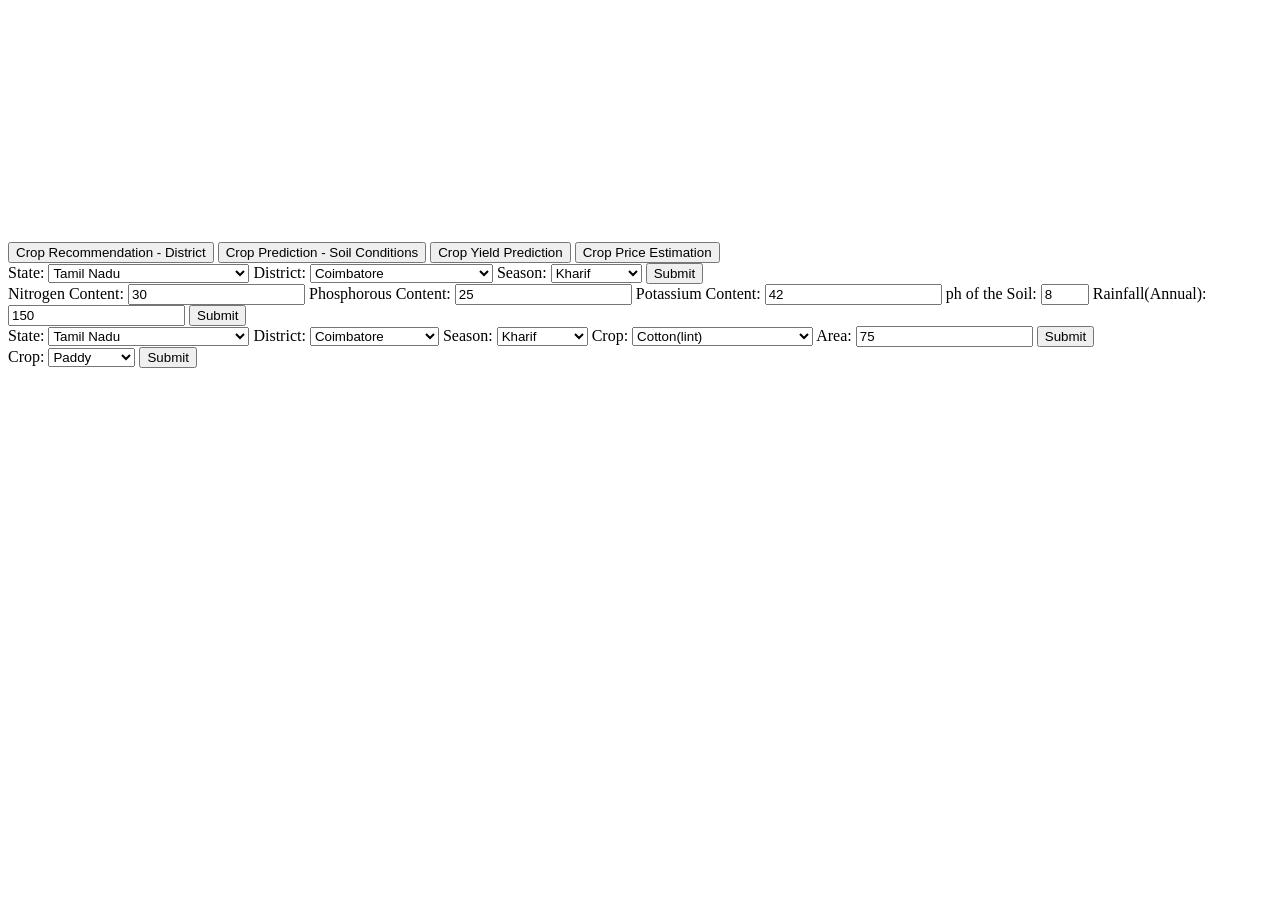
==== commit 5070891a: "loc data from js" ====
--- a/templates/index.html
+++ b/templates/index.html
@@ -14,7 +14,7 @@
     </video>
 
     <div class="container example">
-        <h1 style="text-align: center; color: #fff;">Integrated Agricultural Decision Support System</h1>
+        <h1 id="main_title" style="text-align: center; color: #fff;">Integrated Agricultural Decision Support System</h1>
         <ul>
             <!-- <li><a href="/crop_recommendation">Crop Recommendation based on District and Season</a></li>
             <li><a href="/soil_crop_prediction">Crop Prediction based on Soil Conditions</a></li>
@@ -32,699 +32,699 @@
             <form method="post" name="form1" onsubmit="crop_recommendation()">
                 <label for="state">State:</label>
                 <select type="text" id="state" name="state" required>
-                    <option>Andaman and Nicobar Islands</option>
-                    <option>Andhra Pradesh</option>
-                    <option>Arunachal Pradesh</option>
-                    <option>Assam</option>
-                    <option>Bihar</option>
-                    <option>Chandigarh</option>
-                    <option>Chhattisgarh</option>
-                    <option>Dadra and Nagar Haveli</option>
-                    <option>Goa</option>
-                    <option>Gujarat</option>
-                    <option>Haryana</option>
-                    <option>Himachal Pradesh</option>
-                    <option>Jammu and Kashmir</option>
-                    <option>Jharkhand</option>
-                    <option>Karnataka</option>
-                    <option>Kerala</option>
-                    <option>Madhya Pradesh</option>
-                    <option>Maharashtra</option>
-                    <option>Manipur</option>
-                    <option>Meghalaya</option>
-                    <option>Mizoram</option>
-                    <option>Nagaland</option>
-                    <option>Odisha</option>
-                    <option>Puducherry</option>
-                    <option>Punjab</option>
-                    <option>Rajasthan</option>
-                    <option>Sikkim</option>
-                    <option selected >Tamil Nadu</option>
-                    <option>Telangana</option>
-                    <option>Tripura</option>
-                    <option>Uttar Pradesh</option>
-                    <option>Uttarakhand</option>
-                    <option>West Bengal</option>
+                    <option class="others">Andaman and Nicobar Islands</option class="others">
+                    <option class="others">Andhra Pradesh</option class="others">
+                    <option class="others">Arunachal Pradesh</option class="others">
+                    <option class="others">Assam</option class="others">
+                    <option class="others">Bihar</option class="others">
+                    <option class="others">Chandigarh</option class="others">
+                    <option class="others">Chhattisgarh</option class="others">
+                    <option class="others">Dadra and Nagar Haveli</option class="others">
+                    <option class="others">Goa</option class="others">
+                    <option class="others">Gujarat</option class="others">
+                    <option class="others">Haryana</option class="others">
+                    <option class="others">Himachal Pradesh</option class="others">
+                    <option class="others">Jammu and Kashmir</option class="others">
+                    <option class="others">Jharkhand</option class="others">
+                    <option class="others">Karnataka</option class="others">
+                    <option class="others">Kerala</option class="others">
+                    <option class="others">Madhya Pradesh</option class="others">
+                    <option class="others">Maharashtra</option class="others">
+                    <option class="others">Manipur</option class="others">
+                    <option class="others">Meghalaya</option class="others">
+                    <option class="others">Mizoram</option class="others">
+                    <option class="others">Nagaland</option class="others">
+                    <option class="others">Odisha</option class="others">
+                    <option class="others">Puducherry</option class="others">
+                    <option class="others">Punjab</option class="others">
+                    <option class="others">Rajasthan</option class="others">
+                    <option class="others">Sikkim</option class="others">
+                    <option class="others" selected >Tamil Nadu</option class="others">
+                    <option class="others">Telangana</option class="others">
+                    <option class="others">Tripura</option class="others">
+                    <option class="others">Uttar Pradesh</option class="others">
+                    <option class="others">Uttarakhand</option class="others">
+                    <option class="others">West Bengal</option class="others">
                 </select>
 
                 <label for="district">District:</label>
                 <select type="text" id="district" name="district" required>
-                    <option value="NICOBARS">Nicobars</option>
-                    <option value="NORTH AND MIDDLE ANDAMAN">North and middle andaman</option>
-                    <option value="SOUTH ANDAMANS">South andamans</option>
-                    <option value="ANANTAPUR">Anantapur</option>
-                    <option value="CHITTOOR">Chittoor</option>
-                    <option value="EAST GODAVARI">East godavari</option>
-                    <option value="GUNTUR">Guntur</option>
-                    <option value="KADAPA">Kadapa</option>
-                    <option value="KRISHNA">Krishna</option>
-                    <option value="KURNOOL">Kurnool</option>
-                    <option value="PRAKASAM">Prakasam</option>
-                    <option value="SPSR NELLORE">Spsr nellore</option>
-                    <option value="SRIKAKULAM">Srikakulam</option>
-                    <option value="VISAKHAPATANAM">Visakhapatanam</option>
-                    <option value="VIZIANAGARAM">Vizianagaram</option>
-                    <option value="WEST GODAVARI">West godavari</option>
-                    <option value="ANJAW">Anjaw</option>
-                    <option value="CHANGLANG">Changlang</option>
-                    <option value="DIBANG VALLEY">Dibang valley</option>
-                    <option value="EAST KAMENG">East kameng</option>
-                    <option value="EAST SIANG">East siang</option>
-                    <option value="KURUNG KUMEY">Kurung kumey</option>
-                    <option value="LOHIT">Lohit</option>
-                    <option value="LONGDING">Longding</option>
-                    <option value="LOWER DIBANG VALLEY">Lower dibang valley</option>
-                    <option value="LOWER SUBANSIRI">Lower subansiri</option>
-                    <option value="NAMSAI">Namsai</option>
-                    <option value="PAPUM PARE">Papum pare</option>
-                    <option value="TAWANG">Tawang</option>
-                    <option value="TIRAP">Tirap</option>
-                    <option value="UPPER SIANG">Upper siang</option>
-                    <option value="UPPER SUBANSIRI">Upper subansiri</option>
-                    <option value="WEST KAMENG">West kameng</option>
-                    <option value="WEST SIANG">West siang</option>
-                    <option value="BAKSA">Baksa</option>
-                    <option value="BARPETA">Barpeta</option>
-                    <option value="BONGAIGAON">Bongaigaon</option>
-                    <option value="CACHAR">Cachar</option>
-                    <option value="CHIRANG">Chirang</option>
-                    <option value="DARRANG">Darrang</option>
-                    <option value="DHEMAJI">Dhemaji</option>
-                    <option value="DHUBRI">Dhubri</option>
-                    <option value="DIBRUGARH">Dibrugarh</option>
-                    <option value="DIMA HASAO">Dima hasao</option>
-                    <option value="GOALPARA">Goalpara</option>
-                    <option value="GOLAGHAT">Golaghat</option>
-                    <option value="HAILAKANDI">Hailakandi</option>
-                    <option value="JORHAT">Jorhat</option>
-                    <option value="KAMRUP">Kamrup</option>
-                    <option value="KAMRUP METRO">Kamrup metro</option>
-                    <option value="KARBI ANGLONG">Karbi anglong</option>
-                    <option value="KARIMGANJ">Karimganj</option>
-                    <option value="KOKRAJHAR">Kokrajhar</option>
-                    <option value="LAKHIMPUR">Lakhimpur</option>
-                    <option value="MARIGAON">Marigaon</option>
-                    <option value="NAGAON">Nagaon</option>
-                    <option value="NALBARI">Nalbari</option>
-                    <option value="SIVASAGAR">Sivasagar</option>
-                    <option value="SONITPUR">Sonitpur</option>
-                    <option value="TINSUKIA">Tinsukia</option>
-                    <option value="UDALGURI">Udalguri</option>
-                    <option value="ARARIA">Araria</option>
-                    <option value="ARWAL">Arwal</option>
-                    <option value="AURANGABAD">Aurangabad</option>
-                    <option value="BANKA">Banka</option>
-                    <option value="BEGUSARAI">Begusarai</option>
-                    <option value="BHAGALPUR">Bhagalpur</option>
-                    <option value="BHOJPUR">Bhojpur</option>
-                    <option value="BUXAR">Buxar</option>
-                    <option value="DARBHANGA">Darbhanga</option>
-                    <option value="GAYA">Gaya</option>
-                    <option value="GOPALGANJ">Gopalganj</option>
-                    <option value="JAMUI">Jamui</option>
-                    <option value="JEHANABAD">Jehanabad</option>
-                    <option value="KAIMUR (BHABUA)">Kaimur (bhabua)</option>
-                    <option value="KATIHAR">Katihar</option>
-                    <option value="KHAGARIA">Khagaria</option>
-                    <option value="KISHANGANJ">Kishanganj</option>
-                    <option value="LAKHISARAI">Lakhisarai</option>
-                    <option value="MADHEPURA">Madhepura</option>
-                    <option value="MADHUBANI">Madhubani</option>
-                    <option value="MUNGER">Munger</option>
-                    <option value="MUZAFFARPUR">Muzaffarpur</option>
-                    <option value="NALANDA">Nalanda</option>
-                    <option value="NAWADA">Nawada</option>
-                    <option value="PASHCHIM CHAMPARAN">Pashchim champaran</option>
-                    <option value="PATNA">Patna</option>
-                    <option value="PURBI CHAMPARAN">Purbi champaran</option>
-                    <option value="PURNIA">Purnia</option>
-                    <option value="ROHTAS">Rohtas</option>
-                    <option value="SAHARSA">Saharsa</option>
-                    <option value="SAMASTIPUR">Samastipur</option>
-                    <option value="SARAN">Saran</option>
-                    <option value="SHEIKHPURA">Sheikhpura</option>
-                    <option value="SHEOHAR">Sheohar</option>
-                    <option value="SITAMARHI">Sitamarhi</option>
-                    <option value="SIWAN">Siwan</option>
-                    <option value="SUPAUL">Supaul</option>
-                    <option value="VAISHALI">Vaishali</option>
-                    <option value="CHANDIGARH">Chandigarh</option>
-                    <option value="BALOD">Balod</option>
-                    <option value="BALODA BAZAR">Baloda bazar</option>
-                    <option value="BALRAMPUR">Balrampur</option>
-                    <option value="BASTAR">Bastar</option>
-                    <option value="BEMETARA">Bemetara</option>
-                    <option value="BIJAPUR">Bijapur</option>
-                    <option value="BILASPUR">Bilaspur</option>
-                    <option value="DANTEWADA">Dantewada</option>
-                    <option value="DHAMTARI">Dhamtari</option>
-                    <option value="DURG">Durg</option>
-                    <option value="GARIYABAND">Gariyaband</option>
-                    <option value="JANJGIR-CHAMPA">Janjgir-champa</option>
-                    <option value="JASHPUR">Jashpur</option>
-                    <option value="KABIRDHAM">Kabirdham</option>
-                    <option value="KANKER">Kanker</option>
-                    <option value="KONDAGAON">Kondagaon</option>
-                    <option value="KORBA">Korba</option>
-                    <option value="KOREA">Korea</option>
-                    <option value="MAHASAMUND">Mahasamund</option>
-                    <option value="MUNGELI">Mungeli</option>
-                    <option value="NARAYANPUR">Narayanpur</option>
-                    <option value="RAIGARH">Raigarh</option>
-                    <option value="RAIPUR">Raipur</option>
-                    <option value="RAJNANDGAON">Rajnandgaon</option>
-                    <option value="SUKMA">Sukma</option>
-                    <option value="SURAJPUR">Surajpur</option>
-                    <option value="SURGUJA">Surguja</option>
-                    <option value="DADRA AND NAGAR HAVELI">Dadra and nagar haveli</option>
-                    <option value="NORTH GOA">North goa</option>
-                    <option value="SOUTH GOA">South goa</option>
-                    <option value="AHMADABAD">Ahmadabad</option>
-                    <option value="AMRELI">Amreli</option>
-                    <option value="ANAND">Anand</option>
-                    <option value="BANAS KANTHA">Banas kantha</option>
-                    <option value="BHARUCH">Bharuch</option>
-                    <option value="BHAVNAGAR">Bhavnagar</option>
-                    <option value="DANG">Dang</option>
-                    <option value="DOHAD">Dohad</option>
-                    <option value="GANDHINAGAR">Gandhinagar</option>
-                    <option value="JAMNAGAR">Jamnagar</option>
-                    <option value="JUNAGADH">Junagadh</option>
-                    <option value="KACHCHH">Kachchh</option>
-                    <option value="KHEDA">Kheda</option>
-                    <option value="MAHESANA">Mahesana</option>
-                    <option value="NARMADA">Narmada</option>
-                    <option value="NAVSARI">Navsari</option>
-                    <option value="PANCH MAHALS">Panch mahals</option>
-                    <option value="PATAN">Patan</option>
-                    <option value="PORBANDAR">Porbandar</option>
-                    <option value="RAJKOT">Rajkot</option>
-                    <option value="SABAR KANTHA">Sabar kantha</option>
-                    <option value="SURAT">Surat</option>
-                    <option value="SURENDRANAGAR">Surendranagar</option>
-                    <option value="TAPI">Tapi</option>
-                    <option value="VADODARA">Vadodara</option>
-                    <option value="VALSAD">Valsad</option>
-                    <option value="AMBALA">Ambala</option>
-                    <option value="BHIWANI">Bhiwani</option>
-                    <option value="FARIDABAD">Faridabad</option>
-                    <option value="FATEHABAD">Fatehabad</option>
-                    <option value="GURGAON">Gurgaon</option>
-                    <option value="HISAR">Hisar</option>
-                    <option value="JHAJJAR">Jhajjar</option>
-                    <option value="JIND">Jind</option>
-                    <option value="KAITHAL">Kaithal</option>
-                    <option value="KARNAL">Karnal</option>
-                    <option value="KURUKSHETRA">Kurukshetra</option>
-                    <option value="MAHENDRAGARH">Mahendragarh</option>
-                    <option value="MEWAT">Mewat</option>
-                    <option value="PALWAL">Palwal</option>
-                    <option value="PANCHKULA">Panchkula</option>
-                    <option value="PANIPAT">Panipat</option>
-                    <option value="REWARI">Rewari</option>
-                    <option value="ROHTAK">Rohtak</option>
-                    <option value="SIRSA">Sirsa</option>
-                    <option value="SONIPAT">Sonipat</option>
-                    <option value="YAMUNANAGAR">Yamunanagar</option>
-                    <option value="CHAMBA">Chamba</option>
-                    <option value="HAMIRPUR">Hamirpur</option>
-                    <option value="KANGRA">Kangra</option>
-                    <option value="KINNAUR">Kinnaur</option>
-                    <option value="KULLU">Kullu</option>
-                    <option value="LAHUL AND SPITI">Lahul and spiti</option>
-                    <option value="MANDI">Mandi</option>
-                    <option value="SHIMLA">Shimla</option>
-                    <option value="SIRMAUR">Sirmaur</option>
-                    <option value="SOLAN">Solan</option>
-                    <option value="UNA">Una</option>
-                    <option value="ANANTNAG">Anantnag</option>
-                    <option value="BADGAM">Badgam</option>
-                    <option value="BANDIPORA">Bandipora</option>
-                    <option value="BARAMULLA">Baramulla</option>
-                    <option value="DODA">Doda</option>
-                    <option value="GANDERBAL">Ganderbal</option>
-                    <option value="JAMMU">Jammu</option>
-                    <option value="KARGIL">Kargil</option>
-                    <option value="KATHUA">Kathua</option>
-                    <option value="KISHTWAR">Kishtwar</option>
-                    <option value="KULGAM">Kulgam</option>
-                    <option value="KUPWARA">Kupwara</option>
-                    <option value="LEH LADAKH">Leh ladakh</option>
-                    <option value="POONCH">Poonch</option>
-                    <option value="PULWAMA">Pulwama</option>
-                    <option value="RAJAURI">Rajauri</option>
-                    <option value="RAMBAN">Ramban</option>
-                    <option value="REASI">Reasi</option>
-                    <option value="SAMBA">Samba</option>
-                    <option value="SHOPIAN">Shopian</option>
-                    <option value="SRINAGAR">Srinagar</option>
-                    <option value="UDHAMPUR">Udhampur</option>
-                    <option value="BOKARO">Bokaro</option>
-                    <option value="CHATRA">Chatra</option>
-                    <option value="DEOGHAR">Deoghar</option>
-                    <option value="DHANBAD">Dhanbad</option>
-                    <option value="DUMKA">Dumka</option>
-                    <option value="EAST SINGHBUM">East singhbum</option>
-                    <option value="GARHWA">Garhwa</option>
-                    <option value="GIRIDIH">Giridih</option>
-                    <option value="GODDA">Godda</option>
-                    <option value="GUMLA">Gumla</option>
-                    <option value="HAZARIBAGH">Hazaribagh</option>
-                    <option value="JAMTARA">Jamtara</option>
-                    <option value="KHUNTI">Khunti</option>
-                    <option value="KODERMA">Koderma</option>
-                    <option value="LATEHAR">Latehar</option>
-                    <option value="LOHARDAGA">Lohardaga</option>
-                    <option value="PAKUR">Pakur</option>
-                    <option value="PALAMU">Palamu</option>
-                    <option value="RAMGARH">Ramgarh</option>
-                    <option value="RANCHI">Ranchi</option>
-                    <option value="SAHEBGANJ">Sahebganj</option>
-                    <option value="SARAIKELA KHARSAWAN">Saraikela kharsawan</option>
-                    <option value="SIMDEGA">Simdega</option>
-                    <option value="WEST SINGHBHUM">West singhbhum</option>
-                    <option value="BAGALKOT">Bagalkot</option>
-                    <option value="BANGALORE RURAL">Bangalore rural</option>
-                    <option value="BELGAUM">Belgaum</option>
-                    <option value="BELLARY">Bellary</option>
-                    <option value="BENGALURU URBAN">Bengaluru urban</option>
-                    <option value="BIDAR">Bidar</option>
-                    <option value="CHAMARAJANAGAR">Chamarajanagar</option>
-                    <option value="CHIKBALLAPUR">Chikballapur</option>
-                    <option value="CHIKMAGALUR">Chikmagalur</option>
-                    <option value="CHITRADURGA">Chitradurga</option>
-                    <option value="DAKSHIN KANNAD">Dakshin kannad</option>
-                    <option value="DAVANGERE">Davangere</option>
-                    <option value="DHARWAD">Dharwad</option>
-                    <option value="GADAG">Gadag</option>
-                    <option value="GULBARGA">Gulbarga</option>
-                    <option value="HASSAN">Hassan</option>
-                    <option value="HAVERI">Haveri</option>
-                    <option value="KODAGU">Kodagu</option>
-                    <option value="KOLAR">Kolar</option>
-                    <option value="KOPPAL">Koppal</option>
-                    <option value="MANDYA">Mandya</option>
-                    <option value="MYSORE">Mysore</option>
-                    <option value="RAICHUR">Raichur</option>
-                    <option value="RAMANAGARA">Ramanagara</option>
-                    <option value="SHIMOGA">Shimoga</option>
-                    <option value="TUMKUR">Tumkur</option>
-                    <option value="UDUPI">Udupi</option>
-                    <option value="UTTAR KANNAD">Uttar kannad</option>
-                    <option value="YADGIR">Yadgir</option>
-                    <option value="ALAPPUZHA">Alappuzha</option>
-                    <option value="ERNAKULAM">Ernakulam</option>
-                    <option value="IDUKKI">Idukki</option>
-                    <option value="KANNUR">Kannur</option>
-                    <option value="KASARAGOD">Kasaragod</option>
-                    <option value="KOLLAM">Kollam</option>
-                    <option value="KOTTAYAM">Kottayam</option>
-                    <option value="KOZHIKODE">Kozhikode</option>
-                    <option value="MALAPPURAM">Malappuram</option>
-                    <option value="PALAKKAD">Palakkad</option>
-                    <option value="PATHANAMTHITTA">Pathanamthitta</option>
-                    <option value="THIRUVANANTHAPURAM">Thiruvananthapuram</option>
-                    <option value="THRISSUR">Thrissur</option>
-                    <option value="WAYANAD">Wayanad</option>
-                    <option value="AGAR MALWA">Agar malwa</option>
-                    <option value="ALIRAJPUR">Alirajpur</option>
-                    <option value="ANUPPUR">Anuppur</option>
-                    <option value="ASHOKNAGAR">Ashoknagar</option>
-                    <option value="BALAGHAT">Balaghat</option>
-                    <option value="BARWANI">Barwani</option>
-                    <option value="BETUL">Betul</option>
-                    <option value="BHIND">Bhind</option>
-                    <option value="BHOPAL">Bhopal</option>
-                    <option value="BURHANPUR">Burhanpur</option>
-                    <option value="CHHATARPUR">Chhatarpur</option>
-                    <option value="CHHINDWARA">Chhindwara</option>
-                    <option value="DAMOH">Damoh</option>
-                    <option value="DATIA">Datia</option>
-                    <option value="DEWAS">Dewas</option>
-                    <option value="DHAR">Dhar</option>
-                    <option value="DINDORI">Dindori</option>
-                    <option value="GUNA">Guna</option>
-                    <option value="GWALIOR">Gwalior</option>
-                    <option value="HARDA">Harda</option>
-                    <option value="HOSHANGABAD">Hoshangabad</option>
-                    <option value="INDORE">Indore</option>
-                    <option value="JABALPUR">Jabalpur</option>
-                    <option value="JHABUA">Jhabua</option>
-                    <option value="KATNI">Katni</option>
-                    <option value="KHANDWA">Khandwa</option>
-                    <option value="KHARGONE">Khargone</option>
-                    <option value="MANDLA">Mandla</option>
-                    <option value="MANDSAUR">Mandsaur</option>
-                    <option value="MORENA">Morena</option>
-                    <option value="NARSINGHPUR">Narsinghpur</option>
-                    <option value="NEEMUCH">Neemuch</option>
-                    <option value="PANNA">Panna</option>
-                    <option value="RAISEN">Raisen</option>
-                    <option value="RAJGARH">Rajgarh</option>
-                    <option value="RATLAM">Ratlam</option>
-                    <option value="REWA">Rewa</option>
-                    <option value="SAGAR">Sagar</option>
-                    <option value="SATNA">Satna</option>
-                    <option value="SEHORE">Sehore</option>
-                    <option value="SEONI">Seoni</option>
-                    <option value="SHAHDOL">Shahdol</option>
-                    <option value="SHAJAPUR">Shajapur</option>
-                    <option value="SHEOPUR">Sheopur</option>
-                    <option value="SHIVPURI">Shivpuri</option>
-                    <option value="SIDHI">Sidhi</option>
-                    <option value="SINGRAULI">Singrauli</option>
-                    <option value="TIKAMGARH">Tikamgarh</option>
-                    <option value="UJJAIN">Ujjain</option>
-                    <option value="UMARIA">Umaria</option>
-                    <option value="VIDISHA">Vidisha</option>
-                    <option value="AHMEDNAGAR">Ahmednagar</option>
-                    <option value="AKOLA">Akola</option>
-                    <option value="AMRAVATI">Amravati</option>
-                    <option value="BEED">Beed</option>
-                    <option value="BHANDARA">Bhandara</option>
-                    <option value="BULDHANA">Buldhana</option>
-                    <option value="CHANDRAPUR">Chandrapur</option>
-                    <option value="DHULE">Dhule</option>
-                    <option value="GADCHIROLI">Gadchiroli</option>
-                    <option value="GONDIA">Gondia</option>
-                    <option value="HINGOLI">Hingoli</option>
-                    <option value="JALGAON">Jalgaon</option>
-                    <option value="JALNA">Jalna</option>
-                    <option value="KOLHAPUR">Kolhapur</option>
-                    <option value="LATUR">Latur</option>
-                    <option value="MUMBAI">Mumbai</option>
-                    <option value="NAGPUR">Nagpur</option>
-                    <option value="NANDED">Nanded</option>
-                    <option value="NANDURBAR">Nandurbar</option>
-                    <option value="NASHIK">Nashik</option>
-                    <option value="OSMANABAD">Osmanabad</option>
-                    <option value="PALGHAR">Palghar</option>
-                    <option value="PARBHANI">Parbhani</option>
-                    <option value="PUNE">Pune</option>
-                    <option value="RAIGAD">Raigad</option>
-                    <option value="RATNAGIRI">Ratnagiri</option>
-                    <option value="SANGLI">Sangli</option>
-                    <option value="SATARA">Satara</option>
-                    <option value="SINDHUDURG">Sindhudurg</option>
-                    <option value="SOLAPUR">Solapur</option>
-                    <option value="THANE">Thane</option>
-                    <option value="WARDHA">Wardha</option>
-                    <option value="WASHIM">Washim</option>
-                    <option value="YAVATMAL">Yavatmal</option>
-                    <option value="BISHNUPUR">Bishnupur</option>
-                    <option value="CHANDEL">Chandel</option>
-                    <option value="CHURACHANDPUR">Churachandpur</option>
-                    <option value="IMPHAL EAST">Imphal east</option>
-                    <option value="IMPHAL WEST">Imphal west</option>
-                    <option value="SENAPATI">Senapati</option>
-                    <option value="TAMENGLONG">Tamenglong</option>
-                    <option value="THOUBAL">Thoubal</option>
-                    <option value="UKHRUL">Ukhrul</option>
-                    <option value="EAST GARO HILLS">East garo hills</option>
-                    <option value="EAST JAINTIA HILLS">East jaintia hills</option>
-                    <option value="EAST KHASI HILLS">East khasi hills</option>
-                    <option value="NORTH GARO HILLS">North garo hills</option>
-                    <option value="RI BHOI">Ri bhoi</option>
-                    <option value="SOUTH GARO HILLS">South garo hills</option>
-                    <option value="SOUTH WEST GARO HILLS">South west garo hills</option>
-                    <option value="SOUTH WEST KHASI HILLS">South west khasi hills</option>
-                    <option value="WEST GARO HILLS">West garo hills</option>
-                    <option value="WEST JAINTIA HILLS">West jaintia hills</option>
-                    <option value="WEST KHASI HILLS">West khasi hills</option>
-                    <option value="AIZAWL">Aizawl</option>
-                    <option value="CHAMPHAI">Champhai</option>
-                    <option value="KOLASIB">Kolasib</option>
-                    <option value="LAWNGTLAI">Lawngtlai</option>
-                    <option value="LUNGLEI">Lunglei</option>
-                    <option value="MAMIT">Mamit</option>
-                    <option value="SAIHA">Saiha</option>
-                    <option value="SERCHHIP">Serchhip</option>
-                    <option value="DIMAPUR">Dimapur</option>
-                    <option value="KIPHIRE">Kiphire</option>
-                    <option value="KOHIMA">Kohima</option>
-                    <option value="LONGLENG">Longleng</option>
-                    <option value="MOKOKCHUNG">Mokokchung</option>
-                    <option value="MON">Mon</option>
-                    <option value="PEREN">Peren</option>
-                    <option value="PHEK">Phek</option>
-                    <option value="TUENSANG">Tuensang</option>
-                    <option value="WOKHA">Wokha</option>
-                    <option value="ZUNHEBOTO">Zunheboto</option>
-                    <option value="ANUGUL">Anugul</option>
-                    <option value="BALANGIR">Balangir</option>
-                    <option value="BALESHWAR">Baleshwar</option>
-                    <option value="BARGARH">Bargarh</option>
-                    <option value="BHADRAK">Bhadrak</option>
-                    <option value="BOUDH">Boudh</option>
-                    <option value="CUTTACK">Cuttack</option>
-                    <option value="DEOGARH">Deogarh</option>
-                    <option value="DHENKANAL">Dhenkanal</option>
-                    <option value="GAJAPATI">Gajapati</option>
-                    <option value="GANJAM">Ganjam</option>
-                    <option value="JAGATSINGHAPUR">Jagatsinghapur</option>
-                    <option value="JAJAPUR">Jajapur</option>
-                    <option value="JHARSUGUDA">Jharsuguda</option>
-                    <option value="KALAHANDI">Kalahandi</option>
-                    <option value="KANDHAMAL">Kandhamal</option>
-                    <option value="KENDRAPARA">Kendrapara</option>
-                    <option value="KENDUJHAR">Kendujhar</option>
-                    <option value="KHORDHA">Khordha</option>
-                    <option value="KORAPUT">Koraput</option>
-                    <option value="MALKANGIRI">Malkangiri</option>
-                    <option value="MAYURBHANJ">Mayurbhanj</option>
-                    <option value="NABARANGPUR">Nabarangpur</option>
-                    <option value="NAYAGARH">Nayagarh</option>
-                    <option value="NUAPADA">Nuapada</option>
-                    <option value="PURI">Puri</option>
-                    <option value="RAYAGADA">Rayagada</option>
-                    <option value="SAMBALPUR">Sambalpur</option>
-                    <option value="SONEPUR">Sonepur</option>
-                    <option value="SUNDARGARH">Sundargarh</option>
-                    <option value="KARAIKAL">Karaikal</option>
-                    <option value="MAHE">Mahe</option>
-                    <option value="PONDICHERRY">Pondicherry</option>
-                    <option value="YANAM">Yanam</option>
-                    <option value="AMRITSAR">Amritsar</option>
-                    <option value="BARNALA">Barnala</option>
-                    <option value="BATHINDA">Bathinda</option>
-                    <option value="FARIDKOT">Faridkot</option>
-                    <option value="FATEHGARH SAHIB">Fatehgarh sahib</option>
-                    <option value="FAZILKA">Fazilka</option>
-                    <option value="FIROZEPUR">Firozepur</option>
-                    <option value="GURDASPUR">Gurdaspur</option>
-                    <option value="HOSHIARPUR">Hoshiarpur</option>
-                    <option value="JALANDHAR">Jalandhar</option>
-                    <option value="KAPURTHALA">Kapurthala</option>
-                    <option value="LUDHIANA">Ludhiana</option>
-                    <option value="MANSA">Mansa</option>
-                    <option value="MOGA">Moga</option>
-                    <option value="MUKTSAR">Muktsar</option>
-                    <option value="NAWANSHAHR">Nawanshahr</option>
-                    <option value="PATHANKOT">Pathankot</option>
-                    <option value="PATIALA">Patiala</option>
-                    <option value="RUPNAGAR">Rupnagar</option>
-                    <option value="S.A.S NAGAR">S.a.s nagar</option>
-                    <option value="SANGRUR">Sangrur</option>
-                    <option value="TARN TARAN">Tarn taran</option>
-                    <option value="AJMER">Ajmer</option>
-                    <option value="ALWAR">Alwar</option>
-                    <option value="BANSWARA">Banswara</option>
-                    <option value="BARAN">Baran</option>
-                    <option value="BARMER">Barmer</option>
-                    <option value="BHARATPUR">Bharatpur</option>
-                    <option value="BHILWARA">Bhilwara</option>
-                    <option value="BIKANER">Bikaner</option>
-                    <option value="BUNDI">Bundi</option>
-                    <option value="CHITTORGARH">Chittorgarh</option>
-                    <option value="CHURU">Churu</option>
-                    <option value="DAUSA">Dausa</option>
-                    <option value="DHOLPUR">Dholpur</option>
-                    <option value="DUNGARPUR">Dungarpur</option>
-                    <option value="GANGANAGAR">Ganganagar</option>
-                    <option value="HANUMANGARH">Hanumangarh</option>
-                    <option value="JAIPUR">Jaipur</option>
-                    <option value="JAISALMER">Jaisalmer</option>
-                    <option value="JALORE">Jalore</option>
-                    <option value="JHALAWAR">Jhalawar</option>
-                    <option value="JHUNJHUNU">Jhunjhunu</option>
-                    <option value="JODHPUR">Jodhpur</option>
-                    <option value="KARAULI">Karauli</option>
-                    <option value="KOTA">Kota</option>
-                    <option value="NAGAUR">Nagaur</option>
-                    <option value="PALI">Pali</option>
-                    <option value="PRATAPGARH">Pratapgarh</option>
-                    <option value="RAJSAMAND">Rajsamand</option>
-                    <option value="SAWAI MADHOPUR">Sawai madhopur</option>
-                    <option value="SIKAR">Sikar</option>
-                    <option value="SIROHI">Sirohi</option>
-                    <option value="TONK">Tonk</option>
-                    <option value="UDAIPUR">Udaipur</option>
-                    <option value="EAST DISTRICT">East district</option>
-                    <option value="NORTH DISTRICT">North district</option>
-                    <option value="SOUTH DISTRICT">South district</option>
-                    <option value="WEST DISTRICT">West district</option>
-                    <option value="ARIYALUR">Ariyalur</option>
-                    <option value="COIMBATORE" selected >Coimbatore</option>
-                    <option value="CUDDALORE">Cuddalore</option>
-                    <option value="DHARMAPURI">Dharmapuri</option>
-                    <option value="DINDIGUL">Dindigul</option>
-                    <option value="ERODE">Erode</option>
-                    <option value="KANCHIPURAM">Kanchipuram</option>
-                    <option value="KANNIYAKUMARI">Kanniyakumari</option>
-                    <option value="KARUR">Karur</option>
-                    <option value="KRISHNAGIRI">Krishnagiri</option>
-                    <option value="MADURAI">Madurai</option>
-                    <option value="NAGAPATTINAM">Nagapattinam</option>
-                    <option value="NAMAKKAL">Namakkal</option>
-                    <option value="PERAMBALUR">Perambalur</option>
-                    <option value="PUDUKKOTTAI">Pudukkottai</option>
-                    <option value="RAMANATHAPURAM">Ramanathapuram</option>
-                    <option value="SALEM">Salem</option>
-                    <option value="SIVAGANGA">Sivaganga</option>
-                    <option value="THANJAVUR">Thanjavur</option>
-                    <option value="THE NILGIRIS">The nilgiris</option>
-                    <option value="THENI">Theni</option>
-                    <option value="THIRUVALLUR">Thiruvallur</option>
-                    <option value="THIRUVARUR">Thiruvarur</option>
-                    <option value="TIRUCHIRAPPALLI">Tiruchirappalli</option>
-                    <option value="TIRUNELVELI">Tirunelveli</option>
-                    <option value="TIRUPPUR">Tiruppur</option>
-                    <option value="TIRUVANNAMALAI">Tiruvannamalai</option>
-                    <option value="TUTICORIN">Tuticorin</option>
-                    <option value="VELLORE">Vellore</option>
-                    <option value="VILLUPURAM">Villupuram</option>
-                    <option value="VIRUDHUNAGAR">Virudhunagar</option>
-                    <option value="ADILABAD">Adilabad</option>
-                    <option value="HYDERABAD">Hyderabad</option>
-                    <option value="KARIMNAGAR">Karimnagar</option>
-                    <option value="KHAMMAM">Khammam</option>
-                    <option value="MAHBUBNAGAR">Mahbubnagar</option>
-                    <option value="MEDAK">Medak</option>
-                    <option value="NALGONDA">Nalgonda</option>
-                    <option value="NIZAMABAD">Nizamabad</option>
-                    <option value="RANGAREDDI">Rangareddi</option>
-                    <option value="WARANGAL">Warangal</option>
-                    <option value="DHALAI">Dhalai</option>
-                    <option value="GOMATI">Gomati</option>
-                    <option value="KHOWAI">Khowai</option>
-                    <option value="NORTH TRIPURA">North tripura</option>
-                    <option value="SEPAHIJALA">Sepahijala</option>
-                    <option value="SOUTH TRIPURA">South tripura</option>
-                    <option value="UNAKOTI">Unakoti</option>
-                    <option value="WEST TRIPURA">West tripura</option>
-                    <option value="AGRA">Agra</option>
-                    <option value="ALIGARH">Aligarh</option>
-                    <option value="ALLAHABAD">Allahabad</option>
-                    <option value="AMBEDKAR NAGAR">Ambedkar nagar</option>
-                    <option value="AMETHI">Amethi</option>
-                    <option value="AMROHA">Amroha</option>
-                    <option value="AURAIYA">Auraiya</option>
-                    <option value="AZAMGARH">Azamgarh</option>
-                    <option value="BAGHPAT">Baghpat</option>
-                    <option value="BAHRAICH">Bahraich</option>
-                    <option value="BALLIA">Ballia</option>
-                    <option value="BANDA">Banda</option>
-                    <option value="BARABANKI">Barabanki</option>
-                    <option value="BAREILLY">Bareilly</option>
-                    <option value="BASTI">Basti</option>
-                    <option value="BIJNOR">Bijnor</option>
-                    <option value="BUDAUN">Budaun</option>
-                    <option value="BULANDSHAHR">Bulandshahr</option>
-                    <option value="CHANDAULI">Chandauli</option>
-                    <option value="CHITRAKOOT">Chitrakoot</option>
-                    <option value="DEORIA">Deoria</option>
-                    <option value="ETAH">Etah</option>
-                    <option value="ETAWAH">Etawah</option>
-                    <option value="FAIZABAD">Faizabad</option>
-                    <option value="FARRUKHABAD">Farrukhabad</option>
-                    <option value="FATEHPUR">Fatehpur</option>
-                    <option value="FIROZABAD">Firozabad</option>
-                    <option value="GAUTAM BUDDHA NAGAR">Gautam buddha nagar</option>
-                    <option value="GHAZIABAD">Ghaziabad</option>
-                    <option value="GHAZIPUR">Ghazipur</option>
-                    <option value="GONDA">Gonda</option>
-                    <option value="GORAKHPUR">Gorakhpur</option>
-                    <option value="HAPUR">Hapur</option>
-                    <option value="HARDOI">Hardoi</option>
-                    <option value="HATHRAS">Hathras</option>
-                    <option value="JALAUN">Jalaun</option>
-                    <option value="JAUNPUR">Jaunpur</option>
-                    <option value="JHANSI">Jhansi</option>
-                    <option value="KANNAUJ">Kannauj</option>
-                    <option value="KANPUR DEHAT">Kanpur dehat</option>
-                    <option value="KANPUR NAGAR">Kanpur nagar</option>
-                    <option value="KASGANJ">Kasganj</option>
-                    <option value="KAUSHAMBI">Kaushambi</option>
-                    <option value="KHERI">Kheri</option>
-                    <option value="KUSHI NAGAR">Kushi nagar</option>
-                    <option value="LALITPUR">Lalitpur</option>
-                    <option value="LUCKNOW">Lucknow</option>
-                    <option value="MAHARAJGANJ">Maharajganj</option>
-                    <option value="MAHOBA">Mahoba</option>
-                    <option value="MAINPURI">Mainpuri</option>
-                    <option value="MATHURA">Mathura</option>
-                    <option value="MAU">Mau</option>
-                    <option value="MEERUT">Meerut</option>
-                    <option value="MIRZAPUR">Mirzapur</option>
-                    <option value="MORADABAD">Moradabad</option>
-                    <option value="MUZAFFARNAGAR">Muzaffarnagar</option>
-                    <option value="PILIBHIT">Pilibhit</option>
-                    <option value="RAE BARELI">Rae bareli</option>
-                    <option value="RAMPUR">Rampur</option>
-                    <option value="SAHARANPUR">Saharanpur</option>
-                    <option value="SAMBHAL">Sambhal</option>
-                    <option value="SANT KABEER NAGAR">Sant kabeer nagar</option>
-                    <option value="SANT RAVIDAS NAGAR">Sant ravidas nagar</option>
-                    <option value="SHAHJAHANPUR">Shahjahanpur</option>
-                    <option value="SHAMLI">Shamli</option>
-                    <option value="SHRAVASTI">Shravasti</option>
-                    <option value="SIDDHARTH NAGAR">Siddharth nagar</option>
-                    <option value="SITAPUR">Sitapur</option>
-                    <option value="SONBHADRA">Sonbhadra</option>
-                    <option value="SULTANPUR">Sultanpur</option>
-                    <option value="UNNAO">Unnao</option>
-                    <option value="VARANASI">Varanasi</option>
-                    <option value="ALMORA">Almora</option>
-                    <option value="BAGESHWAR">Bageshwar</option>
-                    <option value="CHAMOLI">Chamoli</option>
-                    <option value="CHAMPAWAT">Champawat</option>
-                    <option value="DEHRADUN">Dehradun</option>
-                    <option value="HARIDWAR">Haridwar</option>
-                    <option value="NAINITAL">Nainital</option>
-                    <option value="PAURI GARHWAL">Pauri garhwal</option>
-                    <option value="PITHORAGARH">Pithoragarh</option>
-                    <option value="RUDRA PRAYAG">Rudra prayag</option>
-                    <option value="TEHRI GARHWAL">Tehri garhwal</option>
-                    <option value="UDAM SINGH NAGAR">Udam singh nagar</option>
-                    <option value="UTTAR KASHI">Uttar kashi</option>
-                    <option value="24 PARAGANAS NORTH">24 paraganas north</option>
-                    <option value="24 PARAGANAS SOUTH">24 paraganas south</option>
-                    <option value="BANKURA">Bankura</option>
-                    <option value="BARDHAMAN">Bardhaman</option>
-                    <option value="BIRBHUM">Birbhum</option>
-                    <option value="COOCHBEHAR">Coochbehar</option>
-                    <option value="DARJEELING">Darjeeling</option>
-                    <option value="DINAJPUR DAKSHIN">Dinajpur dakshin</option>
-                    <option value="DINAJPUR UTTAR">Dinajpur uttar</option>
-                    <option value="HOOGHLY">Hooghly</option>
-                    <option value="HOWRAH">Howrah</option>
-                    <option value="JALPAIGURI">Jalpaiguri</option>
-                    <option value="MALDAH">Maldah</option>
-                    <option value="MEDINIPUR EAST">Medinipur east</option>
-                    <option value="MEDINIPUR WEST">Medinipur west</option>
-                    <option value="MURSHIDABAD">Murshidabad</option>
-                    <option value="NADIA">Nadia</option>
-                    <option value="PURULIA">Purulia</option>
+                    <option class="others" value="NICOBARS">Nicobars</option class="others">
+                    <option class="others" value="NORTH AND MIDDLE ANDAMAN">North and middle andaman</option class="others">
+                    <option class="others" value="SOUTH ANDAMANS">South andamans</option class="others">
+                    <option class="others" value="ANANTAPUR">Anantapur</option class="others">
+                    <option class="others" value="CHITTOOR">Chittoor</option class="others">
+                    <option class="others" value="EAST GODAVARI">East godavari</option class="others">
+                    <option class="others" value="GUNTUR">Guntur</option class="others">
+                    <option class="others" value="KADAPA">Kadapa</option class="others">
+                    <option class="others" value="KRISHNA">Krishna</option class="others">
+                    <option class="others" value="KURNOOL">Kurnool</option class="others">
+                    <option class="others" value="PRAKASAM">Prakasam</option class="others">
+                    <option class="others" value="SPSR NELLORE">Spsr nellore</option class="others">
+                    <option class="others" value="SRIKAKULAM">Srikakulam</option class="others">
+                    <option class="others" value="VISAKHAPATANAM">Visakhapatanam</option class="others">
+                    <option class="others" value="VIZIANAGARAM">Vizianagaram</option class="others">
+                    <option class="others" value="WEST GODAVARI">West godavari</option class="others">
+                    <option class="others" value="ANJAW">Anjaw</option class="others">
+                    <option class="others" value="CHANGLANG">Changlang</option class="others">
+                    <option class="others" value="DIBANG VALLEY">Dibang valley</option class="others">
+                    <option class="others" value="EAST KAMENG">East kameng</option class="others">
+                    <option class="others" value="EAST SIANG">East siang</option class="others">
+                    <option class="others" value="KURUNG KUMEY">Kurung kumey</option class="others">
+                    <option class="others" value="LOHIT">Lohit</option class="others">
+                    <option class="others" value="LONGDING">Longding</option class="others">
+                    <option class="others" value="LOWER DIBANG VALLEY">Lower dibang valley</option class="others">
+                    <option class="others" value="LOWER SUBANSIRI">Lower subansiri</option class="others">
+                    <option class="others" value="NAMSAI">Namsai</option class="others">
+                    <option class="others" value="PAPUM PARE">Papum pare</option class="others">
+                    <option class="others" value="TAWANG">Tawang</option class="others">
+                    <option class="others" value="TIRAP">Tirap</option class="others">
+                    <option class="others" value="UPPER SIANG">Upper siang</option class="others">
+                    <option class="others" value="UPPER SUBANSIRI">Upper subansiri</option class="others">
+                    <option class="others" value="WEST KAMENG">West kameng</option class="others">
+                    <option class="others" value="WEST SIANG">West siang</option class="others">
+                    <option class="others" value="BAKSA">Baksa</option class="others">
+                    <option class="others" value="BARPETA">Barpeta</option class="others">
+                    <option class="others" value="BONGAIGAON">Bongaigaon</option class="others">
+                    <option class="others" value="CACHAR">Cachar</option class="others">
+                    <option class="others" value="CHIRANG">Chirang</option class="others">
+                    <option class="others" value="DARRANG">Darrang</option class="others">
+                    <option class="others" value="DHEMAJI">Dhemaji</option class="others">
+                    <option class="others" value="DHUBRI">Dhubri</option class="others">
+                    <option class="others" value="DIBRUGARH">Dibrugarh</option class="others">
+                    <option class="others" value="DIMA HASAO">Dima hasao</option class="others">
+                    <option class="others" value="GOALPARA">Goalpara</option class="others">
+                    <option class="others" value="GOLAGHAT">Golaghat</option class="others">
+                    <option class="others" value="HAILAKANDI">Hailakandi</option class="others">
+                    <option class="others" value="JORHAT">Jorhat</option class="others">
+                    <option class="others" value="KAMRUP">Kamrup</option class="others">
+                    <option class="others" value="KAMRUP METRO">Kamrup metro</option class="others">
+                    <option class="others" value="KARBI ANGLONG">Karbi anglong</option class="others">
+                    <option class="others" value="KARIMGANJ">Karimganj</option class="others">
+                    <option class="others" value="KOKRAJHAR">Kokrajhar</option class="others">
+                    <option class="others" value="LAKHIMPUR">Lakhimpur</option class="others">
+                    <option class="others" value="MARIGAON">Marigaon</option class="others">
+                    <option class="others" value="NAGAON">Nagaon</option class="others">
+                    <option class="others" value="NALBARI">Nalbari</option class="others">
+                    <option class="others" value="SIVASAGAR">Sivasagar</option class="others">
+                    <option class="others" value="SONITPUR">Sonitpur</option class="others">
+                    <option class="others" value="TINSUKIA">Tinsukia</option class="others">
+                    <option class="others" value="UDALGURI">Udalguri</option class="others">
+                    <option class="others" value="ARARIA">Araria</option class="others">
+                    <option class="others" value="ARWAL">Arwal</option class="others">
+                    <option class="others" value="AURANGABAD">Aurangabad</option class="others">
+                    <option class="others" value="BANKA">Banka</option class="others">
+                    <option class="others" value="BEGUSARAI">Begusarai</option class="others">
+                    <option class="others" value="BHAGALPUR">Bhagalpur</option class="others">
+                    <option class="others" value="BHOJPUR">Bhojpur</option class="others">
+                    <option class="others" value="BUXAR">Buxar</option class="others">
+                    <option class="others" value="DARBHANGA">Darbhanga</option class="others">
+                    <option class="others" value="GAYA">Gaya</option class="others">
+                    <option class="others" value="GOPALGANJ">Gopalganj</option class="others">
+                    <option class="others" value="JAMUI">Jamui</option class="others">
+                    <option class="others" value="JEHANABAD">Jehanabad</option class="others">
+                    <option class="others" value="KAIMUR (BHABUA)">Kaimur (bhabua)</option class="others">
+                    <option class="others" value="KATIHAR">Katihar</option class="others">
+                    <option class="others" value="KHAGARIA">Khagaria</option class="others">
+                    <option class="others" value="KISHANGANJ">Kishanganj</option class="others">
+                    <option class="others" value="LAKHISARAI">Lakhisarai</option class="others">
+                    <option class="others" value="MADHEPURA">Madhepura</option class="others">
+                    <option class="others" value="MADHUBANI">Madhubani</option class="others">
+                    <option class="others" value="MUNGER">Munger</option class="others">
+                    <option class="others" value="MUZAFFARPUR">Muzaffarpur</option class="others">
+                    <option class="others" value="NALANDA">Nalanda</option class="others">
+                    <option class="others" value="NAWADA">Nawada</option class="others">
+                    <option class="others" value="PASHCHIM CHAMPARAN">Pashchim champaran</option class="others">
+                    <option class="others" value="PATNA">Patna</option class="others">
+                    <option class="others" value="PURBI CHAMPARAN">Purbi champaran</option class="others">
+                    <option class="others" value="PURNIA">Purnia</option class="others">
+                    <option class="others" value="ROHTAS">Rohtas</option class="others">
+                    <option class="others" value="SAHARSA">Saharsa</option class="others">
+                    <option class="others" value="SAMASTIPUR">Samastipur</option class="others">
+                    <option class="others" value="SARAN">Saran</option class="others">
+                    <option class="others" value="SHEIKHPURA">Sheikhpura</option class="others">
+                    <option class="others" value="SHEOHAR">Sheohar</option class="others">
+                    <option class="others" value="SITAMARHI">Sitamarhi</option class="others">
+                    <option class="others" value="SIWAN">Siwan</option class="others">
+                    <option class="others" value="SUPAUL">Supaul</option class="others">
+                    <option class="others" value="VAISHALI">Vaishali</option class="others">
+                    <option class="others" value="CHANDIGARH">Chandigarh</option class="others">
+                    <option class="others" value="BALOD">Balod</option class="others">
+                    <option class="others" value="BALODA BAZAR">Baloda bazar</option class="others">
+                    <option class="others" value="BALRAMPUR">Balrampur</option class="others">
+                    <option class="others" value="BASTAR">Bastar</option class="others">
+                    <option class="others" value="BEMETARA">Bemetara</option class="others">
+                    <option class="others" value="BIJAPUR">Bijapur</option class="others">
+                    <option class="others" value="BILASPUR">Bilaspur</option class="others">
+                    <option class="others" value="DANTEWADA">Dantewada</option class="others">
+                    <option class="others" value="DHAMTARI">Dhamtari</option class="others">
+                    <option class="others" value="DURG">Durg</option class="others">
+                    <option class="others" value="GARIYABAND">Gariyaband</option class="others">
+                    <option class="others" value="JANJGIR-CHAMPA">Janjgir-champa</option class="others">
+                    <option class="others" value="JASHPUR">Jashpur</option class="others">
+                    <option class="others" value="KABIRDHAM">Kabirdham</option class="others">
+                    <option class="others" value="KANKER">Kanker</option class="others">
+                    <option class="others" value="KONDAGAON">Kondagaon</option class="others">
+                    <option class="others" value="KORBA">Korba</option class="others">
+                    <option class="others" value="KOREA">Korea</option class="others">
+                    <option class="others" value="MAHASAMUND">Mahasamund</option class="others">
+                    <option class="others" value="MUNGELI">Mungeli</option class="others">
+                    <option class="others" value="NARAYANPUR">Narayanpur</option class="others">
+                    <option class="others" value="RAIGARH">Raigarh</option class="others">
+                    <option class="others" value="RAIPUR">Raipur</option class="others">
+                    <option class="others" value="RAJNANDGAON">Rajnandgaon</option class="others">
+                    <option class="others" value="SUKMA">Sukma</option class="others">
+                    <option class="others" value="SURAJPUR">Surajpur</option class="others">
+                    <option class="others" value="SURGUJA">Surguja</option class="others">
+                    <option class="others" value="DADRA AND NAGAR HAVELI">Dadra and nagar haveli</option class="others">
+                    <option class="others" value="NORTH GOA">North goa</option class="others">
+                    <option class="others" value="SOUTH GOA">South goa</option class="others">
+                    <option class="others" value="AHMADABAD">Ahmadabad</option class="others">
+                    <option class="others" value="AMRELI">Amreli</option class="others">
+                    <option class="others" value="ANAND">Anand</option class="others">
+                    <option class="others" value="BANAS KANTHA">Banas kantha</option class="others">
+                    <option class="others" value="BHARUCH">Bharuch</option class="others">
+                    <option class="others" value="BHAVNAGAR">Bhavnagar</option class="others">
+                    <option class="others" value="DANG">Dang</option class="others">
+                    <option class="others" value="DOHAD">Dohad</option class="others">
+                    <option class="others" value="GANDHINAGAR">Gandhinagar</option class="others">
+                    <option class="others" value="JAMNAGAR">Jamnagar</option class="others">
+                    <option class="others" value="JUNAGADH">Junagadh</option class="others">
+                    <option class="others" value="KACHCHH">Kachchh</option class="others">
+                    <option class="others" value="KHEDA">Kheda</option class="others">
+                    <option class="others" value="MAHESANA">Mahesana</option class="others">
+                    <option class="others" value="NARMADA">Narmada</option class="others">
+                    <option class="others" value="NAVSARI">Navsari</option class="others">
+                    <option class="others" value="PANCH MAHALS">Panch mahals</option class="others">
+                    <option class="others" value="PATAN">Patan</option class="others">
+                    <option class="others" value="PORBANDAR">Porbandar</option class="others">
+                    <option class="others" value="RAJKOT">Rajkot</option class="others">
+                    <option class="others" value="SABAR KANTHA">Sabar kantha</option class="others">
+                    <option class="others" value="SURAT">Surat</option class="others">
+                    <option class="others" value="SURENDRANAGAR">Surendranagar</option class="others">
+                    <option class="others" value="TAPI">Tapi</option class="others">
+                    <option class="others" value="VADODARA">Vadodara</option class="others">
+                    <option class="others" value="VALSAD">Valsad</option class="others">
+                    <option class="others" value="AMBALA">Ambala</option class="others">
+                    <option class="others" value="BHIWANI">Bhiwani</option class="others">
+                    <option class="others" value="FARIDABAD">Faridabad</option class="others">
+                    <option class="others" value="FATEHABAD">Fatehabad</option class="others">
+                    <option class="others" value="GURGAON">Gurgaon</option class="others">
+                    <option class="others" value="HISAR">Hisar</option class="others">
+                    <option class="others" value="JHAJJAR">Jhajjar</option class="others">
+                    <option class="others" value="JIND">Jind</option class="others">
+                    <option class="others" value="KAITHAL">Kaithal</option class="others">
+                    <option class="others" value="KARNAL">Karnal</option class="others">
+                    <option class="others" value="KURUKSHETRA">Kurukshetra</option class="others">
+                    <option class="others" value="MAHENDRAGARH">Mahendragarh</option class="others">
+                    <option class="others" value="MEWAT">Mewat</option class="others">
+                    <option class="others" value="PALWAL">Palwal</option class="others">
+                    <option class="others" value="PANCHKULA">Panchkula</option class="others">
+                    <option class="others" value="PANIPAT">Panipat</option class="others">
+                    <option class="others" value="REWARI">Rewari</option class="others">
+                    <option class="others" value="ROHTAK">Rohtak</option class="others">
+                    <option class="others" value="SIRSA">Sirsa</option class="others">
+                    <option class="others" value="SONIPAT">Sonipat</option class="others">
+                    <option class="others" value="YAMUNANAGAR">Yamunanagar</option class="others">
+                    <option class="others" value="CHAMBA">Chamba</option class="others">
+                    <option class="others" value="HAMIRPUR">Hamirpur</option class="others">
+                    <option class="others" value="KANGRA">Kangra</option class="others">
+                    <option class="others" value="KINNAUR">Kinnaur</option class="others">
+                    <option class="others" value="KULLU">Kullu</option class="others">
+                    <option class="others" value="LAHUL AND SPITI">Lahul and spiti</option class="others">
+                    <option class="others" value="MANDI">Mandi</option class="others">
+                    <option class="others" value="SHIMLA">Shimla</option class="others">
+                    <option class="others" value="SIRMAUR">Sirmaur</option class="others">
+                    <option class="others" value="SOLAN">Solan</option class="others">
+                    <option class="others" value="UNA">Una</option class="others">
+                    <option class="others" value="ANANTNAG">Anantnag</option class="others">
+                    <option class="others" value="BADGAM">Badgam</option class="others">
+                    <option class="others" value="BANDIPORA">Bandipora</option class="others">
+                    <option class="others" value="BARAMULLA">Baramulla</option class="others">
+                    <option class="others" value="DODA">Doda</option class="others">
+                    <option class="others" value="GANDERBAL">Ganderbal</option class="others">
+                    <option class="others" value="JAMMU">Jammu</option class="others">
+                    <option class="others" value="KARGIL">Kargil</option class="others">
+                    <option class="others" value="KATHUA">Kathua</option class="others">
+                    <option class="others" value="KISHTWAR">Kishtwar</option class="others">
+                    <option class="others" value="KULGAM">Kulgam</option class="others">
+                    <option class="others" value="KUPWARA">Kupwara</option class="others">
+                    <option class="others" value="LEH LADAKH">Leh ladakh</option class="others">
+                    <option class="others" value="POONCH">Poonch</option class="others">
+                    <option class="others" value="PULWAMA">Pulwama</option class="others">
+                    <option class="others" value="RAJAURI">Rajauri</option class="others">
+                    <option class="others" value="RAMBAN">Ramban</option class="others">
+                    <option class="others" value="REASI">Reasi</option class="others">
+                    <option class="others" value="SAMBA">Samba</option class="others">
+                    <option class="others" value="SHOPIAN">Shopian</option class="others">
+                    <option class="others" value="SRINAGAR">Srinagar</option class="others">
+                    <option class="others" value="UDHAMPUR">Udhampur</option class="others">
+                    <option class="others" value="BOKARO">Bokaro</option class="others">
+                    <option class="others" value="CHATRA">Chatra</option class="others">
+                    <option class="others" value="DEOGHAR">Deoghar</option class="others">
+                    <option class="others" value="DHANBAD">Dhanbad</option class="others">
+                    <option class="others" value="DUMKA">Dumka</option class="others">
+                    <option class="others" value="EAST SINGHBUM">East singhbum</option class="others">
+                    <option class="others" value="GARHWA">Garhwa</option class="others">
+                    <option class="others" value="GIRIDIH">Giridih</option class="others">
+                    <option class="others" value="GODDA">Godda</option class="others">
+                    <option class="others" value="GUMLA">Gumla</option class="others">
+                    <option class="others" value="HAZARIBAGH">Hazaribagh</option class="others">
+                    <option class="others" value="JAMTARA">Jamtara</option class="others">
+                    <option class="others" value="KHUNTI">Khunti</option class="others">
+                    <option class="others" value="KODERMA">Koderma</option class="others">
+                    <option class="others" value="LATEHAR">Latehar</option class="others">
+                    <option class="others" value="LOHARDAGA">Lohardaga</option class="others">
+                    <option class="others" value="PAKUR">Pakur</option class="others">
+                    <option class="others" value="PALAMU">Palamu</option class="others">
+                    <option class="others" value="RAMGARH">Ramgarh</option class="others">
+                    <option class="others" value="RANCHI">Ranchi</option class="others">
+                    <option class="others" value="SAHEBGANJ">Sahebganj</option class="others">
+                    <option class="others" value="SARAIKELA KHARSAWAN">Saraikela kharsawan</option class="others">
+                    <option class="others" value="SIMDEGA">Simdega</option class="others">
+                    <option class="others" value="WEST SINGHBHUM">West singhbhum</option class="others">
+                    <option class="others" value="BAGALKOT">Bagalkot</option class="others">
+                    <option class="others" value="BANGALORE RURAL">Bangalore rural</option class="others">
+                    <option class="others" value="BELGAUM">Belgaum</option class="others">
+                    <option class="others" value="BELLARY">Bellary</option class="others">
+                    <option class="others" value="BENGALURU URBAN">Bengaluru urban</option class="others">
+                    <option class="others" value="BIDAR">Bidar</option class="others">
+                    <option class="others" value="CHAMARAJANAGAR">Chamarajanagar</option class="others">
+                    <option class="others" value="CHIKBALLAPUR">Chikballapur</option class="others">
+                    <option class="others" value="CHIKMAGALUR">Chikmagalur</option class="others">
+                    <option class="others" value="CHITRADURGA">Chitradurga</option class="others">
+                    <option class="others" value="DAKSHIN KANNAD">Dakshin kannad</option class="others">
+                    <option class="others" value="DAVANGERE">Davangere</option class="others">
+                    <option class="others" value="DHARWAD">Dharwad</option class="others">
+                    <option class="others" value="GADAG">Gadag</option class="others">
+                    <option class="others" value="GULBARGA">Gulbarga</option class="others">
+                    <option class="others" value="HASSAN">Hassan</option class="others">
+                    <option class="others" value="HAVERI">Haveri</option class="others">
+                    <option class="others" value="KODAGU">Kodagu</option class="others">
+                    <option class="others" value="KOLAR">Kolar</option class="others">
+                    <option class="others" value="KOPPAL">Koppal</option class="others">
+                    <option class="others" value="MANDYA">Mandya</option class="others">
+                    <option class="others" value="MYSORE">Mysore</option class="others">
+                    <option class="others" value="RAICHUR">Raichur</option class="others">
+                    <option class="others" value="RAMANAGARA">Ramanagara</option class="others">
+                    <option class="others" value="SHIMOGA">Shimoga</option class="others">
+                    <option class="others" value="TUMKUR">Tumkur</option class="others">
+                    <option class="others" value="UDUPI">Udupi</option class="others">
+                    <option class="others" value="UTTAR KANNAD">Uttar kannad</option class="others">
+                    <option class="others" value="YADGIR">Yadgir</option class="others">
+                    <option class="others" value="ALAPPUZHA">Alappuzha</option class="others">
+                    <option class="others" value="ERNAKULAM">Ernakulam</option class="others">
+                    <option class="others" value="IDUKKI">Idukki</option class="others">
+                    <option class="others" value="KANNUR">Kannur</option class="others">
+                    <option class="others" value="KASARAGOD">Kasaragod</option class="others">
+                    <option class="others" value="KOLLAM">Kollam</option class="others">
+                    <option class="others" value="KOTTAYAM">Kottayam</option class="others">
+                    <option class="others" value="KOZHIKODE">Kozhikode</option class="others">
+                    <option class="others" value="MALAPPURAM">Malappuram</option class="others">
+                    <option class="others" value="PALAKKAD">Palakkad</option class="others">
+                    <option class="others" value="PATHANAMTHITTA">Pathanamthitta</option class="others">
+                    <option class="others" value="THIRUVANANTHAPURAM">Thiruvananthapuram</option class="others">
+                    <option class="others" value="THRISSUR">Thrissur</option class="others">
+                    <option class="others" value="WAYANAD">Wayanad</option class="others">
+                    <option class="others" value="AGAR MALWA">Agar malwa</option class="others">
+                    <option class="others" value="ALIRAJPUR">Alirajpur</option class="others">
+                    <option class="others" value="ANUPPUR">Anuppur</option class="others">
+                    <option class="others" value="ASHOKNAGAR">Ashoknagar</option class="others">
+                    <option class="others" value="BALAGHAT">Balaghat</option class="others">
+                    <option class="others" value="BARWANI">Barwani</option class="others">
+                    <option class="others" value="BETUL">Betul</option class="others">
+                    <option class="others" value="BHIND">Bhind</option class="others">
+                    <option class="others" value="BHOPAL">Bhopal</option class="others">
+                    <option class="others" value="BURHANPUR">Burhanpur</option class="others">
+                    <option class="others" value="CHHATARPUR">Chhatarpur</option class="others">
+                    <option class="others" value="CHHINDWARA">Chhindwara</option class="others">
+                    <option class="others" value="DAMOH">Damoh</option class="others">
+                    <option class="others" value="DATIA">Datia</option class="others">
+                    <option class="others" value="DEWAS">Dewas</option class="others">
+                    <option class="others" value="DHAR">Dhar</option class="others">
+                    <option class="others" value="DINDORI">Dindori</option class="others">
+                    <option class="others" value="GUNA">Guna</option class="others">
+                    <option class="others" value="GWALIOR">Gwalior</option class="others">
+                    <option class="others" value="HARDA">Harda</option class="others">
+                    <option class="others" value="HOSHANGABAD">Hoshangabad</option class="others">
+                    <option class="others" value="INDORE">Indore</option class="others">
+                    <option class="others" value="JABALPUR">Jabalpur</option class="others">
+                    <option class="others" value="JHABUA">Jhabua</option class="others">
+                    <option class="others" value="KATNI">Katni</option class="others">
+                    <option class="others" value="KHANDWA">Khandwa</option class="others">
+                    <option class="others" value="KHARGONE">Khargone</option class="others">
+                    <option class="others" value="MANDLA">Mandla</option class="others">
+                    <option class="others" value="MANDSAUR">Mandsaur</option class="others">
+                    <option class="others" value="MORENA">Morena</option class="others">
+                    <option class="others" value="NARSINGHPUR">Narsinghpur</option class="others">
+                    <option class="others" value="NEEMUCH">Neemuch</option class="others">
+                    <option class="others" value="PANNA">Panna</option class="others">
+                    <option class="others" value="RAISEN">Raisen</option class="others">
+                    <option class="others" value="RAJGARH">Rajgarh</option class="others">
+                    <option class="others" value="RATLAM">Ratlam</option class="others">
+                    <option class="others" value="REWA">Rewa</option class="others">
+                    <option class="others" value="SAGAR">Sagar</option class="others">
+                    <option class="others" value="SATNA">Satna</option class="others">
+                    <option class="others" value="SEHORE">Sehore</option class="others">
+                    <option class="others" value="SEONI">Seoni</option class="others">
+                    <option class="others" value="SHAHDOL">Shahdol</option class="others">
+                    <option class="others" value="SHAJAPUR">Shajapur</option class="others">
+                    <option class="others" value="SHEOPUR">Sheopur</option class="others">
+                    <option class="others" value="SHIVPURI">Shivpuri</option class="others">
+                    <option class="others" value="SIDHI">Sidhi</option class="others">
+                    <option class="others" value="SINGRAULI">Singrauli</option class="others">
+                    <option class="others" value="TIKAMGARH">Tikamgarh</option class="others">
+                    <option class="others" value="UJJAIN">Ujjain</option class="others">
+                    <option class="others" value="UMARIA">Umaria</option class="others">
+                    <option class="others" value="VIDISHA">Vidisha</option class="others">
+                    <option class="others" value="AHMEDNAGAR">Ahmednagar</option class="others">
+                    <option class="others" value="AKOLA">Akola</option class="others">
+                    <option class="others" value="AMRAVATI">Amravati</option class="others">
+                    <option class="others" value="BEED">Beed</option class="others">
+                    <option class="others" value="BHANDARA">Bhandara</option class="others">
+                    <option class="others" value="BULDHANA">Buldhana</option class="others">
+                    <option class="others" value="CHANDRAPUR">Chandrapur</option class="others">
+                    <option class="others" value="DHULE">Dhule</option class="others">
+                    <option class="others" value="GADCHIROLI">Gadchiroli</option class="others">
+                    <option class="others" value="GONDIA">Gondia</option class="others">
+                    <option class="others" value="HINGOLI">Hingoli</option class="others">
+                    <option class="others" value="JALGAON">Jalgaon</option class="others">
+                    <option class="others" value="JALNA">Jalna</option class="others">
+                    <option class="others" value="KOLHAPUR">Kolhapur</option class="others">
+                    <option class="others" value="LATUR">Latur</option class="others">
+                    <option class="others" value="MUMBAI">Mumbai</option class="others">
+                    <option class="others" value="NAGPUR">Nagpur</option class="others">
+                    <option class="others" value="NANDED">Nanded</option class="others">
+                    <option class="others" value="NANDURBAR">Nandurbar</option class="others">
+                    <option class="others" value="NASHIK">Nashik</option class="others">
+                    <option class="others" value="OSMANABAD">Osmanabad</option class="others">
+                    <option class="others" value="PALGHAR">Palghar</option class="others">
+                    <option class="others" value="PARBHANI">Parbhani</option class="others">
+                    <option class="others" value="PUNE">Pune</option class="others">
+                    <option class="others" value="RAIGAD">Raigad</option class="others">
+                    <option class="others" value="RATNAGIRI">Ratnagiri</option class="others">
+                    <option class="others" value="SANGLI">Sangli</option class="others">
+                    <option class="others" value="SATARA">Satara</option class="others">
+                    <option class="others" value="SINDHUDURG">Sindhudurg</option class="others">
+                    <option class="others" value="SOLAPUR">Solapur</option class="others">
+                    <option class="others" value="THANE">Thane</option class="others">
+                    <option class="others" value="WARDHA">Wardha</option class="others">
+                    <option class="others" value="WASHIM">Washim</option class="others">
+                    <option class="others" value="YAVATMAL">Yavatmal</option class="others">
+                    <option class="others" value="BISHNUPUR">Bishnupur</option class="others">
+                    <option class="others" value="CHANDEL">Chandel</option class="others">
+                    <option class="others" value="CHURACHANDPUR">Churachandpur</option class="others">
+                    <option class="others" value="IMPHAL EAST">Imphal east</option class="others">
+                    <option class="others" value="IMPHAL WEST">Imphal west</option class="others">
+                    <option class="others" value="SENAPATI">Senapati</option class="others">
+                    <option class="others" value="TAMENGLONG">Tamenglong</option class="others">
+                    <option class="others" value="THOUBAL">Thoubal</option class="others">
+                    <option class="others" value="UKHRUL">Ukhrul</option class="others">
+                    <option class="others" value="EAST GARO HILLS">East garo hills</option class="others">
+                    <option class="others" value="EAST JAINTIA HILLS">East jaintia hills</option class="others">
+                    <option class="others" value="EAST KHASI HILLS">East khasi hills</option class="others">
+                    <option class="others" value="NORTH GARO HILLS">North garo hills</option class="others">
+                    <option class="others" value="RI BHOI">Ri bhoi</option class="others">
+                    <option class="others" value="SOUTH GARO HILLS">South garo hills</option class="others">
+                    <option class="others" value="SOUTH WEST GARO HILLS">South west garo hills</option class="others">
+                    <option class="others" value="SOUTH WEST KHASI HILLS">South west khasi hills</option class="others">
+                    <option class="others" value="WEST GARO HILLS">West garo hills</option class="others">
+                    <option class="others" value="WEST JAINTIA HILLS">West jaintia hills</option class="others">
+                    <option class="others" value="WEST KHASI HILLS">West khasi hills</option class="others">
+                    <option class="others" value="AIZAWL">Aizawl</option class="others">
+                    <option class="others" value="CHAMPHAI">Champhai</option class="others">
+                    <option class="others" value="KOLASIB">Kolasib</option class="others">
+                    <option class="others" value="LAWNGTLAI">Lawngtlai</option class="others">
+                    <option class="others" value="LUNGLEI">Lunglei</option class="others">
+                    <option class="others" value="MAMIT">Mamit</option class="others">
+                    <option class="others" value="SAIHA">Saiha</option class="others">
+                    <option class="others" value="SERCHHIP">Serchhip</option class="others">
+                    <option class="others" value="DIMAPUR">Dimapur</option class="others">
+                    <option class="others" value="KIPHIRE">Kiphire</option class="others">
+                    <option class="others" value="KOHIMA">Kohima</option class="others">
+                    <option class="others" value="LONGLENG">Longleng</option class="others">
+                    <option class="others" value="MOKOKCHUNG">Mokokchung</option class="others">
+                    <option class="others" value="MON">Mon</option class="others">
+                    <option class="others" value="PEREN">Peren</option class="others">
+                    <option class="others" value="PHEK">Phek</option class="others">
+                    <option class="others" value="TUENSANG">Tuensang</option class="others">
+                    <option class="others" value="WOKHA">Wokha</option class="others">
+                    <option class="others" value="ZUNHEBOTO">Zunheboto</option class="others">
+                    <option class="others" value="ANUGUL">Anugul</option class="others">
+                    <option class="others" value="BALANGIR">Balangir</option class="others">
+                    <option class="others" value="BALESHWAR">Baleshwar</option class="others">
+                    <option class="others" value="BARGARH">Bargarh</option class="others">
+                    <option class="others" value="BHADRAK">Bhadrak</option class="others">
+                    <option class="others" value="BOUDH">Boudh</option class="others">
+                    <option class="others" value="CUTTACK">Cuttack</option class="others">
+                    <option class="others" value="DEOGARH">Deogarh</option class="others">
+                    <option class="others" value="DHENKANAL">Dhenkanal</option class="others">
+                    <option class="others" value="GAJAPATI">Gajapati</option class="others">
+                    <option class="others" value="GANJAM">Ganjam</option class="others">
+                    <option class="others" value="JAGATSINGHAPUR">Jagatsinghapur</option class="others">
+                    <option class="others" value="JAJAPUR">Jajapur</option class="others">
+                    <option class="others" value="JHARSUGUDA">Jharsuguda</option class="others">
+                    <option class="others" value="KALAHANDI">Kalahandi</option class="others">
+                    <option class="others" value="KANDHAMAL">Kandhamal</option class="others">
+                    <option class="others" value="KENDRAPARA">Kendrapara</option class="others">
+                    <option class="others" value="KENDUJHAR">Kendujhar</option class="others">
+                    <option class="others" value="KHORDHA">Khordha</option class="others">
+                    <option class="others" value="KORAPUT">Koraput</option class="others">
+                    <option class="others" value="MALKANGIRI">Malkangiri</option class="others">
+                    <option class="others" value="MAYURBHANJ">Mayurbhanj</option class="others">
+                    <option class="others" value="NABARANGPUR">Nabarangpur</option class="others">
+                    <option class="others" value="NAYAGARH">Nayagarh</option class="others">
+                    <option class="others" value="NUAPADA">Nuapada</option class="others">
+                    <option class="others" value="PURI">Puri</option class="others">
+                    <option class="others" value="RAYAGADA">Rayagada</option class="others">
+                    <option class="others" value="SAMBALPUR">Sambalpur</option class="others">
+                    <option class="others" value="SONEPUR">Sonepur</option class="others">
+                    <option class="others" value="SUNDARGARH">Sundargarh</option class="others">
+                    <option class="others" value="KARAIKAL">Karaikal</option class="others">
+                    <option class="others" value="MAHE">Mahe</option class="others">
+                    <option class="others" value="PONDICHERRY">Pondicherry</option class="others">
+                    <option class="others" value="YANAM">Yanam</option class="others">
+                    <option class="others" value="AMRITSAR">Amritsar</option class="others">
+                    <option class="others" value="BARNALA">Barnala</option class="others">
+                    <option class="others" value="BATHINDA">Bathinda</option class="others">
+                    <option class="others" value="FARIDKOT">Faridkot</option class="others">
+                    <option class="others" value="FATEHGARH SAHIB">Fatehgarh sahib</option class="others">
+                    <option class="others" value="FAZILKA">Fazilka</option class="others">
+                    <option class="others" value="FIROZEPUR">Firozepur</option class="others">
+                    <option class="others" value="GURDASPUR">Gurdaspur</option class="others">
+                    <option class="others" value="HOSHIARPUR">Hoshiarpur</option class="others">
+                    <option class="others" value="JALANDHAR">Jalandhar</option class="others">
+                    <option class="others" value="KAPURTHALA">Kapurthala</option class="others">
+                    <option class="others" value="LUDHIANA">Ludhiana</option class="others">
+                    <option class="others" value="MANSA">Mansa</option class="others">
+                    <option class="others" value="MOGA">Moga</option class="others">
+                    <option class="others" value="MUKTSAR">Muktsar</option class="others">
+                    <option class="others" value="NAWANSHAHR">Nawanshahr</option class="others">
+                    <option class="others" value="PATHANKOT">Pathankot</option class="others">
+                    <option class="others" value="PATIALA">Patiala</option class="others">
+                    <option class="others" value="RUPNAGAR">Rupnagar</option class="others">
+                    <option class="others" value="S.A.S NAGAR">S.a.s nagar</option class="others">
+                    <option class="others" value="SANGRUR">Sangrur</option class="others">
+                    <option class="others" value="TARN TARAN">Tarn taran</option class="others">
+                    <option class="others" value="AJMER">Ajmer</option class="others">
+                    <option class="others" value="ALWAR">Alwar</option class="others">
+                    <option class="others" value="BANSWARA">Banswara</option class="others">
+                    <option class="others" value="BARAN">Baran</option class="others">
+                    <option class="others" value="BARMER">Barmer</option class="others">
+                    <option class="others" value="BHARATPUR">Bharatpur</option class="others">
+                    <option class="others" value="BHILWARA">Bhilwara</option class="others">
+                    <option class="others" value="BIKANER">Bikaner</option class="others">
+                    <option class="others" value="BUNDI">Bundi</option class="others">
+                    <option class="others" value="CHITTORGARH">Chittorgarh</option class="others">
+                    <option class="others" value="CHURU">Churu</option class="others">
+                    <option class="others" value="DAUSA">Dausa</option class="others">
+                    <option class="others" value="DHOLPUR">Dholpur</option class="others">
+                    <option class="others" value="DUNGARPUR">Dungarpur</option class="others">
+                    <option class="others" value="GANGANAGAR">Ganganagar</option class="others">
+                    <option class="others" value="HANUMANGARH">Hanumangarh</option class="others">
+                    <option class="others" value="JAIPUR">Jaipur</option class="others">
+                    <option class="others" value="JAISALMER">Jaisalmer</option class="others">
+                    <option class="others" value="JALORE">Jalore</option class="others">
+                    <option class="others" value="JHALAWAR">Jhalawar</option class="others">
+                    <option class="others" value="JHUNJHUNU">Jhunjhunu</option class="others">
+                    <option class="others" value="JODHPUR">Jodhpur</option class="others">
+                    <option class="others" value="KARAULI">Karauli</option class="others">
+                    <option class="others" value="KOTA">Kota</option class="others">
+                    <option class="others" value="NAGAUR">Nagaur</option class="others">
+                    <option class="others" value="PALI">Pali</option class="others">
+                    <option class="others" value="PRATAPGARH">Pratapgarh</option class="others">
+                    <option class="others" value="RAJSAMAND">Rajsamand</option class="others">
+                    <option class="others" value="SAWAI MADHOPUR">Sawai madhopur</option class="others">
+                    <option class="others" value="SIKAR">Sikar</option class="others">
+                    <option class="others" value="SIROHI">Sirohi</option class="others">
+                    <option class="others" value="TONK">Tonk</option class="others">
+                    <option class="others" value="UDAIPUR">Udaipur</option class="others">
+                    <option class="others" value="EAST DISTRICT">East district</option class="others">
+                    <option class="others" value="NORTH DISTRICT">North district</option class="others">
+                    <option class="others" value="SOUTH DISTRICT">South district</option class="others">
+                    <option class="others" value="WEST DISTRICT">West district</option class="others">
+                    <option class="others" value="ARIYALUR">Ariyalur</option class="others">
+                    <option class="others" value="COIMBATORE" selected >Coimbatore</option class="others">
+                    <option class="others" value="CUDDALORE">Cuddalore</option class="others">
+                    <option class="others" value="DHARMAPURI">Dharmapuri</option class="others">
+                    <option class="others" value="DINDIGUL">Dindigul</option class="others">
+                    <option class="others" value="ERODE">Erode</option class="others">
+                    <option class="others" value="KANCHIPURAM">Kanchipuram</option class="others">
+                    <option class="others" value="KANNIYAKUMARI">Kanniyakumari</option class="others">
+                    <option class="others" value="KARUR">Karur</option class="others">
+                    <option class="others" value="KRISHNAGIRI">Krishnagiri</option class="others">
+                    <option class="others" value="MADURAI">Madurai</option class="others">
+                    <option class="others" value="NAGAPATTINAM">Nagapattinam</option class="others">
+                    <option class="others" value="NAMAKKAL">Namakkal</option class="others">
+                    <option class="others" value="PERAMBALUR">Perambalur</option class="others">
+                    <option class="others" value="PUDUKKOTTAI">Pudukkottai</option class="others">
+                    <option class="others" value="RAMANATHAPURAM">Ramanathapuram</option class="others">
+                    <option class="others" value="SALEM">Salem</option class="others">
+                    <option class="others" value="SIVAGANGA">Sivaganga</option class="others">
+                    <option class="others" value="THANJAVUR">Thanjavur</option class="others">
+                    <option class="others" value="THE NILGIRIS">The nilgiris</option class="others">
+                    <option class="others" value="THENI">Theni</option class="others">
+                    <option class="others" value="THIRUVALLUR">Thiruvallur</option class="others">
+                    <option class="others" value="THIRUVARUR">Thiruvarur</option class="others">
+                    <option class="others" value="TIRUCHIRAPPALLI">Tiruchirappalli</option class="others">
+                    <option class="others" value="TIRUNELVELI">Tirunelveli</option class="others">
+                    <option class="others" value="TIRUPPUR">Tiruppur</option class="others">
+                    <option class="others" value="TIRUVANNAMALAI">Tiruvannamalai</option class="others">
+                    <option class="others" value="TUTICORIN">Tuticorin</option class="others">
+                    <option class="others" value="VELLORE">Vellore</option class="others">
+                    <option class="others" value="VILLUPURAM">Villupuram</option class="others">
+                    <option class="others" value="VIRUDHUNAGAR">Virudhunagar</option class="others">
+                    <option class="others" value="ADILABAD">Adilabad</option class="others">
+                    <option class="others" value="HYDERABAD">Hyderabad</option class="others">
+                    <option class="others" value="KARIMNAGAR">Karimnagar</option class="others">
+                    <option class="others" value="KHAMMAM">Khammam</option class="others">
+                    <option class="others" value="MAHBUBNAGAR">Mahbubnagar</option class="others">
+                    <option class="others" value="MEDAK">Medak</option class="others">
+                    <option class="others" value="NALGONDA">Nalgonda</option class="others">
+                    <option class="others" value="NIZAMABAD">Nizamabad</option class="others">
+                    <option class="others" value="RANGAREDDI">Rangareddi</option class="others">
+                    <option class="others" value="WARANGAL">Warangal</option class="others">
+                    <option class="others" value="DHALAI">Dhalai</option class="others">
+                    <option class="others" value="GOMATI">Gomati</option class="others">
+                    <option class="others" value="KHOWAI">Khowai</option class="others">
+                    <option class="others" value="NORTH TRIPURA">North tripura</option class="others">
+                    <option class="others" value="SEPAHIJALA">Sepahijala</option class="others">
+                    <option class="others" value="SOUTH TRIPURA">South tripura</option class="others">
+                    <option class="others" value="UNAKOTI">Unakoti</option class="others">
+                    <option class="others" value="WEST TRIPURA">West tripura</option class="others">
+                    <option class="others" value="AGRA">Agra</option class="others">
+                    <option class="others" value="ALIGARH">Aligarh</option class="others">
+                    <option class="others" value="ALLAHABAD">Allahabad</option class="others">
+                    <option class="others" value="AMBEDKAR NAGAR">Ambedkar nagar</option class="others">
+                    <option class="others" value="AMETHI">Amethi</option class="others">
+                    <option class="others" value="AMROHA">Amroha</option class="others">
+                    <option class="others" value="AURAIYA">Auraiya</option class="others">
+                    <option class="others" value="AZAMGARH">Azamgarh</option class="others">
+                    <option class="others" value="BAGHPAT">Baghpat</option class="others">
+                    <option class="others" value="BAHRAICH">Bahraich</option class="others">
+                    <option class="others" value="BALLIA">Ballia</option class="others">
+                    <option class="others" value="BANDA">Banda</option class="others">
+                    <option class="others" value="BARABANKI">Barabanki</option class="others">
+                    <option class="others" value="BAREILLY">Bareilly</option class="others">
+                    <option class="others" value="BASTI">Basti</option class="others">
+                    <option class="others" value="BIJNOR">Bijnor</option class="others">
+                    <option class="others" value="BUDAUN">Budaun</option class="others">
+                    <option class="others" value="BULANDSHAHR">Bulandshahr</option class="others">
+                    <option class="others" value="CHANDAULI">Chandauli</option class="others">
+                    <option class="others" value="CHITRAKOOT">Chitrakoot</option class="others">
+                    <option class="others" value="DEORIA">Deoria</option class="others">
+                    <option class="others" value="ETAH">Etah</option class="others">
+                    <option class="others" value="ETAWAH">Etawah</option class="others">
+                    <option class="others" value="FAIZABAD">Faizabad</option class="others">
+                    <option class="others" value="FARRUKHABAD">Farrukhabad</option class="others">
+                    <option class="others" value="FATEHPUR">Fatehpur</option class="others">
+                    <option class="others" value="FIROZABAD">Firozabad</option class="others">
+                    <option class="others" value="GAUTAM BUDDHA NAGAR">Gautam buddha nagar</option class="others">
+                    <option class="others" value="GHAZIABAD">Ghaziabad</option class="others">
+                    <option class="others" value="GHAZIPUR">Ghazipur</option class="others">
+                    <option class="others" value="GONDA">Gonda</option class="others">
+                    <option class="others" value="GORAKHPUR">Gorakhpur</option class="others">
+                    <option class="others" value="HAPUR">Hapur</option class="others">
+                    <option class="others" value="HARDOI">Hardoi</option class="others">
+                    <option class="others" value="HATHRAS">Hathras</option class="others">
+                    <option class="others" value="JALAUN">Jalaun</option class="others">
+                    <option class="others" value="JAUNPUR">Jaunpur</option class="others">
+                    <option class="others" value="JHANSI">Jhansi</option class="others">
+                    <option class="others" value="KANNAUJ">Kannauj</option class="others">
+                    <option class="others" value="KANPUR DEHAT">Kanpur dehat</option class="others">
+                    <option class="others" value="KANPUR NAGAR">Kanpur nagar</option class="others">
+                    <option class="others" value="KASGANJ">Kasganj</option class="others">
+                    <option class="others" value="KAUSHAMBI">Kaushambi</option class="others">
+                    <option class="others" value="KHERI">Kheri</option class="others">
+                    <option class="others" value="KUSHI NAGAR">Kushi nagar</option class="others">
+                    <option class="others" value="LALITPUR">Lalitpur</option class="others">
+                    <option class="others" value="LUCKNOW">Lucknow</option class="others">
+                    <option class="others" value="MAHARAJGANJ">Maharajganj</option class="others">
+                    <option class="others" value="MAHOBA">Mahoba</option class="others">
+                    <option class="others" value="MAINPURI">Mainpuri</option class="others">
+                    <option class="others" value="MATHURA">Mathura</option class="others">
+                    <option class="others" value="MAU">Mau</option class="others">
+                    <option class="others" value="MEERUT">Meerut</option class="others">
+                    <option class="others" value="MIRZAPUR">Mirzapur</option class="others">
+                    <option class="others" value="MORADABAD">Moradabad</option class="others">
+                    <option class="others" value="MUZAFFARNAGAR">Muzaffarnagar</option class="others">
+                    <option class="others" value="PILIBHIT">Pilibhit</option class="others">
+                    <option class="others" value="RAE BARELI">Rae bareli</option class="others">
+                    <option class="others" value="RAMPUR">Rampur</option class="others">
+                    <option class="others" value="SAHARANPUR">Saharanpur</option class="others">
+                    <option class="others" value="SAMBHAL">Sambhal</option class="others">
+                    <option class="others" value="SANT KABEER NAGAR">Sant kabeer nagar</option class="others">
+                    <option class="others" value="SANT RAVIDAS NAGAR">Sant ravidas nagar</option class="others">
+                    <option class="others" value="SHAHJAHANPUR">Shahjahanpur</option class="others">
+                    <option class="others" value="SHAMLI">Shamli</option class="others">
+                    <option class="others" value="SHRAVASTI">Shravasti</option class="others">
+                    <option class="others" value="SIDDHARTH NAGAR">Siddharth nagar</option class="others">
+                    <option class="others" value="SITAPUR">Sitapur</option class="others">
+                    <option class="others" value="SONBHADRA">Sonbhadra</option class="others">
+                    <option class="others" value="SULTANPUR">Sultanpur</option class="others">
+                    <option class="others" value="UNNAO">Unnao</option class="others">
+                    <option class="others" value="VARANASI">Varanasi</option class="others">
+                    <option class="others" value="ALMORA">Almora</option class="others">
+                    <option class="others" value="BAGESHWAR">Bageshwar</option class="others">
+                    <option class="others" value="CHAMOLI">Chamoli</option class="others">
+                    <option class="others" value="CHAMPAWAT">Champawat</option class="others">
+                    <option class="others" value="DEHRADUN">Dehradun</option class="others">
+                    <option class="others" value="HARIDWAR">Haridwar</option class="others">
+                    <option class="others" value="NAINITAL">Nainital</option class="others">
+                    <option class="others" value="PAURI GARHWAL">Pauri garhwal</option class="others">
+                    <option class="others" value="PITHORAGARH">Pithoragarh</option class="others">
+                    <option class="others" value="RUDRA PRAYAG">Rudra prayag</option class="others">
+                    <option class="others" value="TEHRI GARHWAL">Tehri garhwal</option class="others">
+                    <option class="others" value="UDAM SINGH NAGAR">Udam singh nagar</option class="others">
+                    <option class="others" value="UTTAR KASHI">Uttar kashi</option class="others">
+                    <option class="others" value="24 PARAGANAS NORTH">24 paraganas north</option class="others">
+                    <option class="others" value="24 PARAGANAS SOUTH">24 paraganas south</option class="others">
+                    <option class="others" value="BANKURA">Bankura</option class="others">
+                    <option class="others" value="BARDHAMAN">Bardhaman</option class="others">
+                    <option class="others" value="BIRBHUM">Birbhum</option class="others">
+                    <option class="others" value="COOCHBEHAR">Coochbehar</option class="others">
+                    <option class="others" value="DARJEELING">Darjeeling</option class="others">
+                    <option class="others" value="DINAJPUR DAKSHIN">Dinajpur dakshin</option class="others">
+                    <option class="others" value="DINAJPUR UTTAR">Dinajpur uttar</option class="others">
+                    <option class="others" value="HOOGHLY">Hooghly</option class="others">
+                    <option class="others" value="HOWRAH">Howrah</option class="others">
+                    <option class="others" value="JALPAIGURI">Jalpaiguri</option class="others">
+                    <option class="others" value="MALDAH">Maldah</option class="others">
+                    <option class="others" value="MEDINIPUR EAST">Medinipur east</option class="others">
+                    <option class="others" value="MEDINIPUR WEST">Medinipur west</option class="others">
+                    <option class="others" value="MURSHIDABAD">Murshidabad</option class="others">
+                    <option class="others" value="NADIA">Nadia</option class="others">
+                    <option class="others" value="PURULIA">Purulia</option class="others">
                 </select>
 
                 <label for="season">Season:</label>
                 <select type="text" id="season" name="season" required>
-                    <option selected >Kharif</option>
-                    <option>Rabi</option>
-                    <option>Summer</option>
-                    <option>Winter</option>
-                    <option>Autumn</option>
-                    <option>Whole Year</option>
+                    <option class="others" selected >Kharif</option class="others">
+                    <option class="others">Rabi</option class="others">
+                    <option class="others">Summer</option class="others">
+                    <option class="others">Winter</option class="others">
+                    <option class="others">Autumn</option class="others">
+                    <option class="others">Whole Year</option class="others">
                 </select>
 
                 <button type="submit">Submit</button>
@@ -735,19 +735,19 @@
         <div id="Soil" class="tabcontent">
             <form method="post" name="form2" onsubmit="soil_crop_prediction()">
                 <label for="param1">Nitrogen Content:</label>
-                <input type="number" id="param1" name="param1" value="10" min="0" required>
+                <input type="number" id="param1" name="param1" value="30" min="0" required>
 
                 <label for="param2">Phosphorous Content:</label>
-                <input type="number" id="param2" name="param2" value="10" min="0" required>
+                <input type="number" id="param2" name="param2" value="25" min="0" required>
 
                 <label for="param3">Potassium Content:</label>
-                <input type="number" id="param3" name="param3" value="10" min="0" required>
+                <input type="number" id="param3" name="param3" value="42" min="0" required>
 
                 <label for="param4">ph of the Soil:</label>
-                <input type="number" id="param4" name="param4" value="7" min="0" max="14" required>
+                <input type="number" id="param4" name="param4" value="8" min="0" max="14" required>
 
                 <label for="param5">Rainfall(Annual):</label>
-                <input type="number" id="param5" name="param5" value="100" min="0" required>
+                <input type="number" id="param5" name="param5" value="150" min="0" required>
                 <button type="submit">Submit</button>
             </form> 
         </div>
@@ -756,172 +756,172 @@
             <form method="post" name="form3" onsubmit="yield_prediction()">
                 <label for="state">State:</label>
                 <select type="text" id="state" name="state" required>
-                    <option>Andaman and Nicobar Islands</option>
-                    <option>Andhra Pradesh</option>
-                    <option>Arunachal Pradesh</option>
-                    <option>Assam</option>
-                    <option>Bihar</option>
-                    <option>Chandigarh</option>
-                    <option>Chhattisgarh</option>
-                    <option>Dadra and Nagar Haveli</option>
-                    <option>Goa</option>
-                    <option>Gujarat</option>
-                    <option>Haryana</option>
-                    <option>Himachal Pradesh</option>
-                    <option>Jammu and Kashmir</option>
-                    <option>Jharkhand</option>
-                    <option>Karnataka</option>
-                    <option>Kerala</option>
-                    <option>Madhya Pradesh</option>
-                    <option>Maharashtra</option>
-                    <option>Manipur</option>
-                    <option>Meghalaya</option>
-                    <option>Mizoram</option>
-                    <option>Nagaland</option>
-                    <option>Odisha</option>
-                    <option>Puducherry</option>
-                    <option>Punjab</option>
-                    <option>Rajasthan</option>
-                    <option>Sikkim</option>
-                    <option selected >Tamil Nadu</option>
-                    <option>Telangana</option>
-                    <option>Tripura</option>
-                    <option>Uttar Pradesh</option>
-                    <option>Uttarakhand</option>
-                    <option>West Bengal</option>
+                    <option class="others">Andaman and Nicobar Islands</option class="others">
+                    <option class="others">Andhra Pradesh</option class="others">
+                    <option class="others">Arunachal Pradesh</option class="others">
+                    <option class="others">Assam</option class="others">
+                    <option class="others">Bihar</option class="others">
+                    <option class="others">Chandigarh</option class="others">
+                    <option class="others">Chhattisgarh</option class="others">
+                    <option class="others">Dadra and Nagar Haveli</option class="others">
+                    <option class="others">Goa</option class="others">
+                    <option class="others">Gujarat</option class="others">
+                    <option class="others">Haryana</option class="others">
+                    <option class="others">Himachal Pradesh</option class="others">
+                    <option class="others">Jammu and Kashmir</option class="others">
+                    <option class="others">Jharkhand</option class="others">
+                    <option class="others">Karnataka</option class="others">
+                    <option class="others">Kerala</option class="others">
+                    <option class="others">Madhya Pradesh</option class="others">
+                    <option class="others">Maharashtra</option class="others">
+                    <option class="others">Manipur</option class="others">
+                    <option class="others">Meghalaya</option class="others">
+                    <option class="others">Mizoram</option class="others">
+                    <option class="others">Nagaland</option class="others">
+                    <option class="others">Odisha</option class="others">
+                    <option class="others">Puducherry</option class="others">
+                    <option class="others">Punjab</option class="others">
+                    <option class="others">Rajasthan</option class="others">
+                    <option class="others">Sikkim</option class="others">
+                    <option class="others" selected >Tamil Nadu</option class="others">
+                    <option class="others">Telangana</option class="others">
+                    <option class="others">Tripura</option class="others">
+                    <option class="others">Uttar Pradesh</option class="others">
+                    <option class="others">Uttarakhand</option class="others">
+                    <option class="others">West Bengal</option class="others">
                 </select>
 
                 <label for="district">District:</label>
                 <select type="text" id="district" name="district" required>
-                    <option value="ARIYALUR">Ariyalur</option>
-                    <option value="COIMBATORE" selected >Coimbatore</option>
-                    <option value="CUDDALORE">Cuddalore</option>
-                    <option value="DHARMAPURI">Dharmapuri</option>
-                    <option value="DINDIGUL">Dindigul</option>
-                    <option value="ERODE">Erode</option>
-                    <option value="KANCHIPURAM">Kanchipuram</option>
-                    <option value="KANNIYAKUMARI">Kanniyakumari</option>
-                    <option value="KARUR">Karur</option>
-                    <option value="KRISHNAGIRI">Krishnagiri</option>
-                    <option value="MADURAI">Madurai</option>
-                    <option value="NAGAPATTINAM">Nagapattinam</option>
-                    <option value="NAMAKKAL">Namakkal</option>
-                    <option value="PERAMBALUR">Perambalur</option>
-                    <option value="PUDUKKOTTAI">Pudukkottai</option>
-                    <option value="RAMANATHAPURAM">Ramanathapuram</option>
-                    <option value="SALEM">Salem</option>
-                    <option value="SIVAGANGA">Sivaganga</option>
-                    <option value="THANJAVUR">Thanjavur</option>
-                    <option value="THE NILGIRIS">The nilgiris</option>
-                    <option value="THENI">Theni</option>
-                    <option value="THIRUVALLUR">Thiruvallur</option>
-                    <option value="THIRUVARUR">Thiruvarur</option>
-                    <option value="TIRUCHIRAPPALLI">Tiruchirappalli</option>
-                    <option value="TIRUNELVELI">Tirunelveli</option>
-                    <option value="TIRUPPUR">Tiruppur</option>
-                    <option value="TIRUVANNAMALAI">Tiruvannamalai</option>
-                    <option value="TUTICORIN">Tuticorin</option>
-                    <option value="VELLORE">Vellore</option>
-                    <option value="VILLUPURAM">Villupuram</option>
-                    <option value="VIRUDHUNAGAR">Virudhunagar</option>
+                    <option class="others" value="ARIYALUR">Ariyalur</option class="others">
+                    <option class="others" value="COIMBATORE" selected >Coimbatore</option class="others">
+                    <option class="others" value="CUDDALORE">Cuddalore</option class="others">
+                    <option class="others" value="DHARMAPURI">Dharmapuri</option class="others">
+                    <option class="others" value="DINDIGUL">Dindigul</option class="others">
+                    <option class="others" value="ERODE">Erode</option class="others">
+                    <option class="others" value="KANCHIPURAM">Kanchipuram</option class="others">
+                    <option class="others" value="KANNIYAKUMARI">Kanniyakumari</option class="others">
+                    <option class="others" value="KARUR">Karur</option class="others">
+                    <option class="others" value="KRISHNAGIRI">Krishnagiri</option class="others">
+                    <option class="others" value="MADURAI">Madurai</option class="others">
+                    <option class="others" value="NAGAPATTINAM">Nagapattinam</option class="others">
+                    <option class="others" value="NAMAKKAL">Namakkal</option class="others">
+                    <option class="others" value="PERAMBALUR">Perambalur</option class="others">
+                    <option class="others" value="PUDUKKOTTAI">Pudukkottai</option class="others">
+                    <option class="others" value="RAMANATHAPURAM">Ramanathapuram</option class="others">
+                    <option class="others" value="SALEM">Salem</option class="others">
+                    <option class="others" value="SIVAGANGA">Sivaganga</option class="others">
+                    <option class="others" value="THANJAVUR">Thanjavur</option class="others">
+                    <option class="others" value="THE NILGIRIS">The nilgiris</option class="others">
+                    <option class="others" value="THENI">Theni</option class="others">
+                    <option class="others" value="THIRUVALLUR">Thiruvallur</option class="others">
+                    <option class="others" value="THIRUVARUR">Thiruvarur</option class="others">
+                    <option class="others" value="TIRUCHIRAPPALLI">Tiruchirappalli</option class="others">
+                    <option class="others" value="TIRUNELVELI">Tirunelveli</option class="others">
+                    <option class="others" value="TIRUPPUR">Tiruppur</option class="others">
+                    <option class="others" value="TIRUVANNAMALAI">Tiruvannamalai</option class="others">
+                    <option class="others" value="TUTICORIN">Tuticorin</option class="others">
+                    <option class="others" value="VELLORE">Vellore</option class="others">
+                    <option class="others" value="VILLUPURAM">Villupuram</option class="others">
+                    <option class="others" value="VIRUDHUNAGAR">Virudhunagar</option class="others">
                 </select>
 
                 <label for="season">Season:</label>
                 <select type="text" id="season" name="season" required>
-                    <option selected >Kharif</option>
-                    <option>Rabi</option>
-                    <option>Whole Year</option>
+                    <option class="others" selected >Kharif</option class="others">
+                    <option class="others">Rabi</option class="others">
+                    <option class="others">Whole Year</option class="others">
                 </select>
 
                 <label for="crop">Crop:</label>
                 <select type="text" id="crop" name="crop" required>
-                    <option value="Arhar/Tur">Arhar/tur</option>
-                    <option value="Bajra">Bajra</option>
-                    <option value="Banana">Banana</option>
-                    <option value="Cashewnut">Cashewnut</option>
-                    <option value="Castor seed">Castor seed</option>
-                    <option value="Coconut ">Coconut </option>
-                    <option value="Coriander">Coriander</option>
-                    <option value="Cotton(lint)" selected>Cotton(lint)</option>
-                    <option value="Dry chillies">Dry chillies</option>
-                    <option value="Groundnut">Groundnut</option>
-                    <option value="Jowar">Jowar</option>
-                    <option value="Maize">Maize</option>
-                    <option value="Moong(Green Gram)">Moong(green gram)</option>
-                    <option value="Onion">Onion</option>
-                    <option value="Ragi">Ragi</option>
-                    <option value="Sugarcane">Sugarcane</option>
-                    <option value="Sunflower">Sunflower</option>
-                    <option value="Sweet potato">Sweet potato</option>
-                    <option value="Rice">Rice</option>
-                    <option value="Tapioca">Tapioca</option>
-                    <option value="Turmeric">Turmeric</option>
-                    <option value="Urad">Urad</option>
-                    <option value="Small millets">Small millets</option>
-                    <option value="Sesamum">Sesamum</option>
-                    <option value="Horse-gram">Horse-gram</option>
-                    <option value="Tobacco">Tobacco</option>
-                    <option value="Black pepper">Black pepper</option>
-                    <option value="Cardamom">Cardamom</option>
-                    <option value="Gram">Gram</option>
-                    <option value="Pulses total">Pulses total</option>
-                    <option value="Total foodgrain">Total foodgrain</option>
-                    <option value="Wheat">Wheat</option>
-                    <option value="Sannhamp">Sannhamp</option>
-                    <option value="Korra">Korra</option>
-                    <option value="Samai">Samai</option>
-                    <option value="Guar seed">Guar seed</option>
-                    <option value="Other Cereals & Millets">Other cereals & millets</option>
-                    <option value="Other Kharif pulses">Other kharif pulses</option>
-                    <option value="Rapeseed &Mustard">Rapeseed &mustard</option>
-                    <option value="Varagu">Varagu</option>
-                    <option value="Arecanut">Arecanut</option>
-                    <option value="Ash Gourd">Ash gourd</option>
-                    <option value="Beans & Mutter(Vegetable)">Beans & mutter(vegetable)</option>
-                    <option value="Beet Root">Beet root</option>
-                    <option value="Bhindi">Bhindi</option>
-                    <option value="Bitter Gourd">Bitter gourd</option>
-                    <option value="Bottle Gourd">Bottle gourd</option>
-                    <option value="Brinjal">Brinjal</option>
-                    <option value="Cauliflower">Cauliflower</option>
-                    <option value="Citrus Fruit">Citrus fruit</option>
-                    <option value="Cucumber">Cucumber</option>
-                    <option value="Drum Stick">Drum stick</option>
-                    <option value="Garlic">Garlic</option>
-                    <option value="Grapes">Grapes</option>
-                    <option value="Jack Fruit">Jack fruit</option>
-                    <option value="Lab-Lab">Lab-lab</option>
-                    <option value="Mango">Mango</option>
-                    <option value="Orange">Orange</option>
-                    <option value="Other Citrus Fruit">Other citrus fruit</option>
-                    <option value="Other Fresh Fruits">Other fresh fruits</option>
-                    <option value="Other Vegetables">Other vegetables</option>
-                    <option value="Papaya">Papaya</option>
-                    <option value="Pome Fruit">Pome fruit</option>
-                    <option value="Pome Granet">Pome granet</option>
-                    <option value="Redish">Redish</option>
-                    <option value="Ribed Guard">Ribed guard</option>
-                    <option value="Snak Guard">Snak guard</option>
-                    <option value="Tomato">Tomato</option>
-                    <option value="Water Melon">Water melon</option>
-                    <option value="Yam">Yam</option>
-                    <option value="Cabbage">Cabbage</option>
-                    <option value="Pump Kin">Pump kin</option>
-                    <option value="Dry ginger">Dry ginger</option>
-                    <option value="Soyabean">Soyabean</option>
-                    <option value="Potato">Potato</option>
-                    <option value="Carrot">Carrot</option>
-                    <option value="Pineapple">Pineapple</option>
-                    <option value="Mesta">Mesta</option>
-                    <option value="Apple">Apple</option>
-                    <option value="Peach">Peach</option>
-                    <option value="Pear">Pear</option>
-                    <option value="Plums">Plums</option>
-                    <option value="Turnip">Turnip</option>
-                    <option value="Jute">Jute</option>
-                    <option value="Litchi">Litchi</option>
-                    <option value="Niger seed">Niger seed</option>
-                    <option value="Ber">Ber</option>
+                    <option class="others" value="Arhar/Tur">Arhar/tur</option class="others">
+                    <option class="others" value="Bajra">Bajra</option class="others">
+                    <option class="others" value="Banana">Banana</option class="others">
+                    <option class="others" value="Cashewnut">Cashewnut</option class="others">
+                    <option class="others" value="Castor seed">Castor seed</option class="others">
+                    <option class="others" value="Coconut ">Coconut </option class="others">
+                    <option class="others" value="Coriander">Coriander</option class="others">
+                    <option class="others" value="Cotton(lint)" selected>Cotton(lint)</option class="others">
+                    <option class="others" value="Dry chillies">Dry chillies</option class="others">
+                    <option class="others" value="Groundnut">Groundnut</option class="others">
+                    <option class="others" value="Jowar">Jowar</option class="others">
+                    <option class="others" value="Maize">Maize</option class="others">
+                    <option class="others" value="Moong(Green Gram)">Moong(green gram)</option class="others">
+                    <option class="others" value="Onion">Onion</option class="others">
+                    <option class="others" value="Ragi">Ragi</option class="others">
+                    <option class="others" value="Sugarcane">Sugarcane</option class="others">
+                    <option class="others" value="Sunflower">Sunflower</option class="others">
+                    <option class="others" value="Sweet potato">Sweet potato</option class="others">
+                    <option class="others" value="Rice">Rice</option class="others">
+                    <option class="others" value="Tapioca">Tapioca</option class="others">
+                    <option class="others" value="Turmeric">Turmeric</option class="others">
+                    <option class="others" value="Urad">Urad</option class="others">
+                    <option class="others" value="Small millets">Small millets</option class="others">
+                    <option class="others" value="Sesamum">Sesamum</option class="others">
+                    <option class="others" value="Horse-gram">Horse-gram</option class="others">
+                    <option class="others" value="Tobacco">Tobacco</option class="others">
+                    <option class="others" value="Black pepper">Black pepper</option class="others">
+                    <option class="others" value="Cardamom">Cardamom</option class="others">
+                    <option class="others" value="Gram">Gram</option class="others">
+                    <option class="others" value="Pulses total">Pulses total</option class="others">
+                    <option class="others" value="Total foodgrain">Total foodgrain</option class="others">
+                    <option class="others" value="Wheat">Wheat</option class="others">
+                    <option class="others" value="Sannhamp">Sannhamp</option class="others">
+                    <option class="others" value="Korra">Korra</option class="others">
+                    <option class="others" value="Samai">Samai</option class="others">
+                    <option class="others" value="Guar seed">Guar seed</option class="others">
+                    <option class="others" value="Other Cereals & Millets">Other cereals & millets</option class="others">
+                    <option class="others" value="Other Kharif pulses">Other kharif pulses</option class="others">
+                    <option class="others" value="Rapeseed &Mustard">Rapeseed &mustard</option class="others">
+                    <option class="others" value="Varagu">Varagu</option class="others">
+                    <option class="others" value="Arecanut">Arecanut</option class="others">
+                    <option class="others" value="Ash Gourd">Ash gourd</option class="others">
+                    <option class="others" value="Beans & Mutter(Vegetable)">Beans & mutter(vegetable)</option class="others">
+                    <option class="others" value="Beet Root">Beet root</option class="others">
+                    <option class="others" value="Bhindi">Bhindi</option class="others">
+                    <option class="others" value="Bitter Gourd">Bitter gourd</option class="others">
+                    <option class="others" value="Bottle Gourd">Bottle gourd</option class="others">
+                    <option class="others" value="Brinjal">Brinjal</option class="others">
+                    <option class="others" value="Cauliflower">Cauliflower</option class="others">
+                    <option class="others" value="Citrus Fruit">Citrus fruit</option class="others">
+                    <option class="others" value="Cucumber">Cucumber</option class="others">
+                    <option class="others" value="Drum Stick">Drum stick</option class="others">
+                    <option class="others" value="Garlic">Garlic</option class="others">
+                    <option class="others" value="Grapes">Grapes</option class="others">
+                    <option class="others" value="Jack Fruit">Jack fruit</option class="others">
+                    <option class="others" value="Lab-Lab">Lab-lab</option class="others">
+                    <option class="others" value="Mango">Mango</option class="others">
+                    <option class="others" value="Orange">Orange</option class="others">
+                    <option class="others" value="Other Citrus Fruit">Other citrus fruit</option class="others">
+                    <option class="others" value="Other Fresh Fruits">Other fresh fruits</option class="others">
+                    <option class="others" value="Other Vegetables">Other vegetables</option class="others">
+                    <option class="others" value="Papaya">Papaya</option class="others">
+                    <option class="others" value="Pome Fruit">Pome fruit</option class="others">
+                    <option class="others" value="Pome Granet">Pome granet</option class="others">
+                    <option class="others" value="Redish">Redish</option class="others">
+                    <option class="others" value="Ribed Guard">Ribed guard</option class="others">
+                    <option class="others" value="Snak Guard">Snak guard</option class="others">
+                    <option class="others" value="Tomato">Tomato</option class="others">
+                    <option class="others" value="Water Melon">Water melon</option class="others">
+                    <option class="others" value="Yam">Yam</option class="others">
+                    <option class="others" value="Cabbage">Cabbage</option class="others">
+                    <option class="others" value="Pump Kin">Pump kin</option class="others">
+                    <option class="others" value="Dry ginger">Dry ginger</option class="others">
+                    <option class="others" value="Soyabean">Soyabean</option class="others">
+                    <option class="others" value="Potato">Potato</option class="others">
+                    <option class="others" value="Carrot">Carrot</option class="others">
+                    <option class="others" value="Pineapple">Pineapple</option class="others">
+                    <option class="others" value="Mesta">Mesta</option class="others">
+                    <option class="others" value="Apple">Apple</option class="others">
+                    <option class="others" value="Peach">Peach</option class="others">
+                    <option class="others" value="Pear">Pear</option class="others">
+                    <option class="others" value="Plums">Plums</option class="others">
+                    <option class="others" value="Turnip">Turnip</option class="others">
+                    <option class="others" value="Jute">Jute</option class="others">
+                    <option class="others" value="Litchi">Litchi</option class="others">
+                    <option class="others" value="Niger seed">Niger seed</option class="others">
+                    <option class="others" value="Ber">Ber</option class="others">
                 </select>
 
                 <label for="param1">Area:</label>
@@ -934,28 +934,28 @@
             <form method="post" name="form4" onsubmit="price_prediction()">
                 <label for="crop">Crop:</label>
                 <select type="text" list="croplist" id="crop" name="crop" required>
-                  <option>Paddy</option>
-                  <option>Arhar</option>
-                  <option>Bajra</option>
-                  <option>Barley</option>
-                  <option>Copra</option>
-                  <option>Cotton</option>
-                  <option>Sesamum</option>
-                  <option>Gram</option>
-                  <option>Groundnut</option>
-                  <option>Jowar</option>
-                  <option>Maize</option>
-                  <option>Masoor</option>
-                  <option>Moong</option>
-                  <option>Niger</option>
-                  <option>Ragi</option>
-                  <option>Jute</option>
-                  <option>Safflower</option>
-                  <option>Soyabean</option>
-                  <option>Sugarcane</option>
-                  <option>Sunflower</option>
-                  <option>Urad</option>
-                  <option>Wheat</option>
+                  <option class="others">Paddy</option class="others">
+                  <option class="others">Arhar</option class="others">
+                  <option class="others">Bajra</option class="others">
+                  <option class="others">Barley</option class="others">
+                  <option class="others">Copra</option class="others">
+                  <option class="others">Cotton</option class="others">
+                  <option class="others">Sesamum</option class="others">
+                  <option class="others">Gram</option class="others">
+                  <option class="others">Groundnut</option class="others">
+                  <option class="others">Jowar</option class="others">
+                  <option class="others">Maize</option class="others">
+                  <option class="others">Masoor</option class="others">
+                  <option class="others">Moong</option class="others">
+                  <option class="others">Niger</option class="others">
+                  <option class="others">Ragi</option class="others">
+                  <option class="others">Jute</option class="others">
+                  <option class="others">Safflower</option class="others">
+                  <option class="others">Soyabean</option class="others">
+                  <option class="others">Sugarcane</option class="others">
+                  <option class="others">Sunflower</option class="others">
+                  <option class="others">Urad</option class="others">
+                  <option class="others">Wheat</option class="others">
                 </select>
                 <button type="submit">Submit</button>
             </form>
@@ -989,6 +989,8 @@
 
     function crop_recommendation() {
         event.preventDefault();
+
+        // document.getElementById('main_title').innerHTML = 'IADSS';
 
         var form = document.forms['form1'];
         var state = form.elements['state'].value;
@@ -1015,7 +1017,7 @@
                 }
                 responsetxt += "</ul>";
                 document.getElementById('result').innerHTML = '<h2 style="margin: 0; margin-top:1%; text-align:center;">Your optimal crop(s) are</h2>'+
-                                                                '<h3 style="margin: 0;  margin-left:30%;">' + responsetxt + '</h3>';
+                                                                '<h3 class="district_soil_result">' + responsetxt + '</h3>';
             }
         }
     }
@@ -1023,9 +1025,22 @@
     function soil_crop_prediction() {
         event.preventDefault();
 
+        // document.getElementById('main_title').innerHTML = 'IADSS';
+
         var form = document.forms['form2']; var param1 = form.elements['param1'].value; var param2 = form.elements['param2'].value; var param3 = form.elements['param3'].value; var param4 = form.elements['param4'].value; var param5 = form.elements['param5'].value;
 
         document.getElementById('result').innerHTML = '<h2 style="margin: 0; margin-top:1%; text-align:center;">Please wait while we predict the optimal crop for you...</h2>';
+        
+        // var Datas ={};
+        fetch('https://ipinfo.io/json').then(response => response.json()).then(data => {
+            // console.log(data);
+            city = data.city;
+            lat = data.loc.split(',')[0];
+            lon = data.loc.split(',')[1];
+            // console.log(city, lat, lon);
+        
+
+        // console.log(Datas);
 
         var xhr = new XMLHttpRequest();
         xhr.open('POST', '/soil_crop_prediction', true);
@@ -1035,25 +1050,29 @@
             param2: param2,
             param3: param3,
             param4: param4,
-            param5: param5
+            param5: param5,
+            lat: lat,
+            lon: lon
         }));
         xhr.onload = function() {
             if (xhr.status == 200) {
                 var response = JSON.parse(xhr.responseText);
                 var res = response[0];
-                var city = response[1];
-                var c_t = response[2];
-                var c_h = response[3]; 
+                var c_t = response[1];
+                var c_h = response[2]; 
                 document.getElementById('result').innerHTML = '<h2 style="margin: 0; margin-top:1%; text-align:center;">Your optimal crop is ' + res + '</h2>'+
                                                                 '<h2 style="margin: 0; margin-top:1%; text-align:center;">Your current city is ' + city + '</h2>'+
                                                                 '<h2 style="margin: 0; margin-top:1%; text-align:center;">Your current temperature is ' + c_t + '</h2>'+
                                                                 '<h2 style="margin: 0; margin-top:1%; text-align:center;">Your current humidity is ' + c_h + '</h2>';
             }
         }
-    }
+    });
+    } 
 
     function yield_prediction() {
         event.preventDefault();
+        
+        // document.getElementById('main_title').innerHTML = 'IADSS';
 
         var form = document.forms['form3'];
         var state = form.elements['state'].value;
@@ -1088,6 +1107,8 @@
 
     function price_prediction(){
         event.preventDefault();
+
+        // document.getElementById('main_title').innerHTML = 'IADSS';
 
         var form = document.forms['form4'];
         var crop = form.elements['crop'].value;
@@ -1116,7 +1137,7 @@
                 // }
 
                 document.getElementById('result').innerHTML = '<h2 style="margin: 0; margin-top:1%; text-align:center;">The predicted price for '+ crop + ' are<br></h2>' + 
-                '<h3 style="margin: 0; margin-top:1%; margin-left:30%;  text-align:left;">Maximum - ' +  result[0][0] + ' : '+ result[0][1] + ' Rs/quintal <br>'+
+                '<h3 class="price_result">Maximum - ' +  result[0][0] + ' : '+ result[0][1] + ' Rs/quintal <br>'+
                 'Minimum - ' + result[1][0] + ' : '+ result[1][1] + ' Rs/quintal <br>'+
                 'Current - ' + result[2] + ' Rs/quintal </h3> <br><br>'+
                 '<div id="chartContainer" style="height:400px"> </div>';
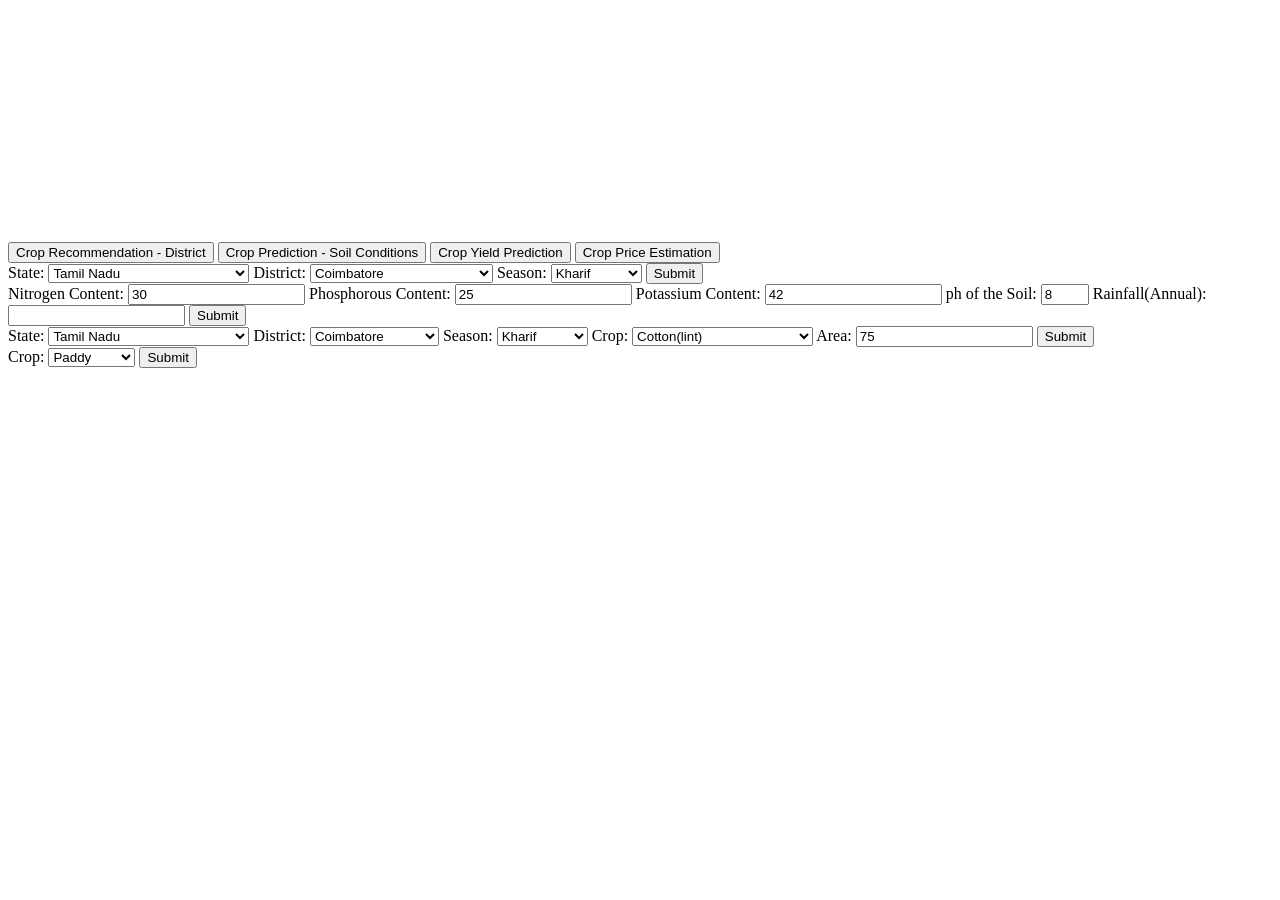
==== commit 110085c8: "small print removals" ====
--- a/templates/index.html
+++ b/templates/index.html
@@ -747,7 +747,7 @@
                 <input type="number" id="param4" name="param4" value="8" min="0" max="14" required>
 
                 <label for="param5">Rainfall(Annual):</label>
-                <input type="number" id="param5" name="param5" value="150" min="0" required>
+                <input type="number" id="param5" name="param5" value="150 " min="0" required>
                 <button type="submit">Submit</button>
             </form> 
         </div>
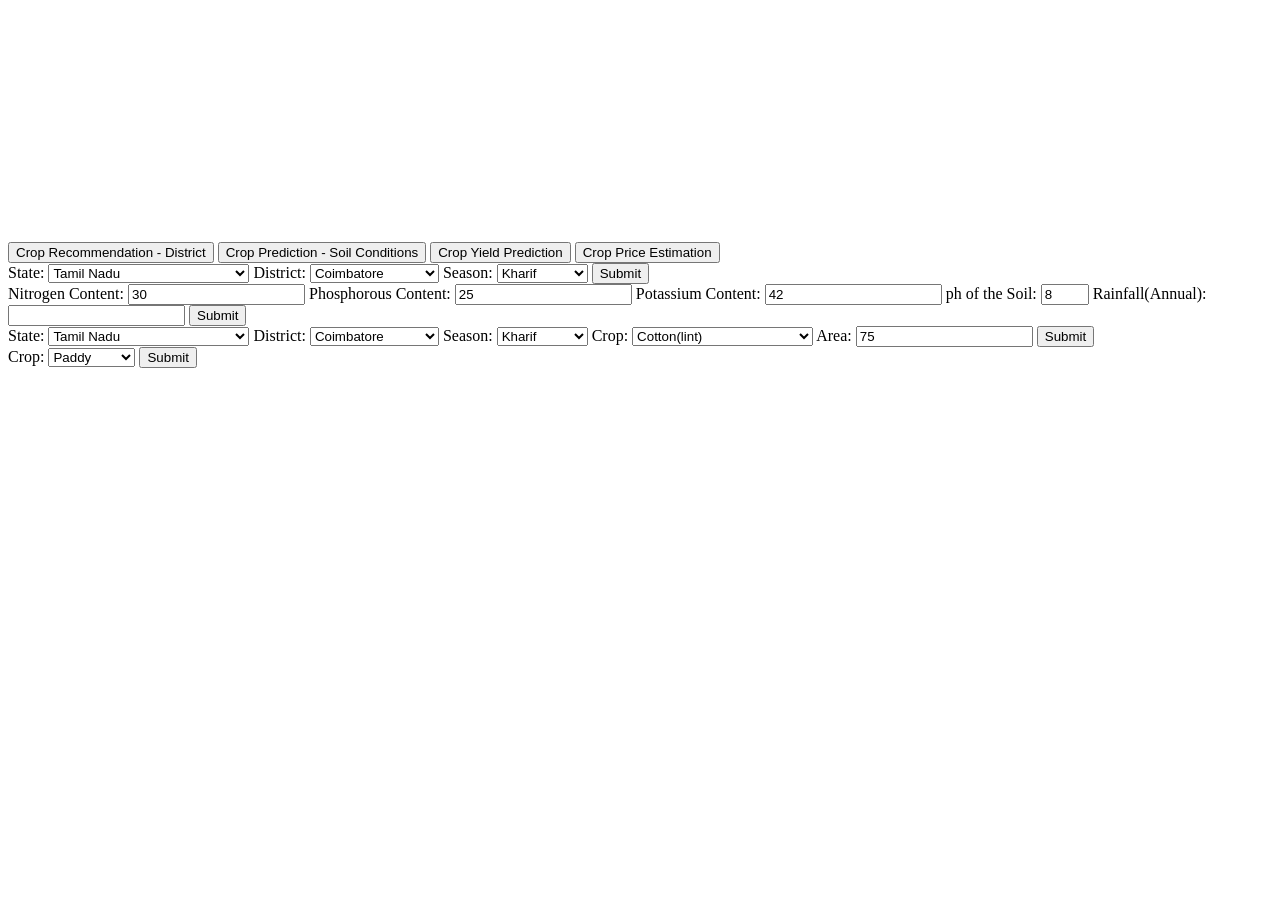
==== commit 75c40c6d: "change state name" ====
--- a/templates/index.html
+++ b/templates/index.html
@@ -32,537 +32,43 @@
             <form method="post" name="form1" onsubmit="crop_recommendation()">
                 <label for="state">State:</label>
                 <select type="text" id="state" name="state" required>
-                    <option class="others">Andaman and Nicobar Islands</option class="others">
-                    <option class="others">Andhra Pradesh</option class="others">
-                    <option class="others">Arunachal Pradesh</option class="others">
-                    <option class="others">Assam</option class="others">
-                    <option class="others">Bihar</option class="others">
-                    <option class="others">Chandigarh</option class="others">
-                    <option class="others">Chhattisgarh</option class="others">
-                    <option class="others">Dadra and Nagar Haveli</option class="others">
-                    <option class="others">Goa</option class="others">
-                    <option class="others">Gujarat</option class="others">
-                    <option class="others">Haryana</option class="others">
-                    <option class="others">Himachal Pradesh</option class="others">
-                    <option class="others">Jammu and Kashmir</option class="others">
-                    <option class="others">Jharkhand</option class="others">
-                    <option class="others">Karnataka</option class="others">
-                    <option class="others">Kerala</option class="others">
-                    <option class="others">Madhya Pradesh</option class="others">
-                    <option class="others">Maharashtra</option class="others">
-                    <option class="others">Manipur</option class="others">
-                    <option class="others">Meghalaya</option class="others">
-                    <option class="others">Mizoram</option class="others">
-                    <option class="others">Nagaland</option class="others">
-                    <option class="others">Odisha</option class="others">
-                    <option class="others">Puducherry</option class="others">
-                    <option class="others">Punjab</option class="others">
-                    <option class="others">Rajasthan</option class="others">
-                    <option class="others">Sikkim</option class="others">
+                    <option class="others" disabled>Andaman and Nicobar Islands</option class="others">
+                    <option class="others" disabled>Andhra Pradesh</option class="others">
+                    <option class="others" disabled>Arunachal Pradesh</option class="others">
+                    <option class="others" disabled>Assam</option class="others">
+                    <option class="others" disabled>Bihar</option class="others">
+                    <option class="others" disabled>Chandigarh</option class="others">
+                    <option class="others" disabled>Chhattisgarh</option class="others">
+                    <option class="others" disabled>Dadra and Nagar Haveli</option class="others">
+                    <option class="others" disabled>Goa</option class="others">
+                    <option class="others" disabled>Gujarat</option class="others">
+                    <option class="others" disabled>Haryana</option class="others">
+                    <option class="others" disabled>Himachal Pradesh</option class="others">
+                    <option class="others" disabled>Jammu and Kashmir</option class="others">
+                    <option class="others" disabled>Jharkhand</option class="others">
+                    <option class="others" disabled>Karnataka</option class="others">
+                    <option class="others" disabled>Kerala</option class="others">
+                    <option class="others" disabled>Madhya Pradesh</option class="others">
+                    <option class="others" disabled>Maharashtra</option class="others">
+                    <option class="others" disabled>Manipur</option class="others">
+                    <option class="others" disabled>Meghalaya</option class="others">
+                    <option class="others" disabled>Mizoram</option class="others">
+                    <option class="others" disabled>Nagaland</option class="others">
+                    <option class="others" disabled>Odisha</option class="others">
+                    <option class="others" disabled>Puducherry</option class="others">
+                    <option class="others" disabled>Punjab</option class="others">
+                    <option class="others" disabled>Rajasthan</option class="others">
+                    <option class="others" disabled>Sikkim</option class="others">
                     <option class="others" selected >Tamil Nadu</option class="others">
-                    <option class="others">Telangana</option class="others">
-                    <option class="others">Tripura</option class="others">
-                    <option class="others">Uttar Pradesh</option class="others">
-                    <option class="others">Uttarakhand</option class="others">
-                    <option class="others">West Bengal</option class="others">
+                    <option class="others" disabled>Telangana</option class="others">
+                    <option class="others" disabled>Tripura</option class="others">
+                    <option class="others" disabled>Uttar Pradesh</option class="others">
+                    <option class="others" disabled>Uttarakhand</option class="others">
+                    <option class="others" disabled>West Bengal</option class="others">
                 </select>
 
                 <label for="district">District:</label>
                 <select type="text" id="district" name="district" required>
-                    <option class="others" value="NICOBARS">Nicobars</option class="others">
-                    <option class="others" value="NORTH AND MIDDLE ANDAMAN">North and middle andaman</option class="others">
-                    <option class="others" value="SOUTH ANDAMANS">South andamans</option class="others">
-                    <option class="others" value="ANANTAPUR">Anantapur</option class="others">
-                    <option class="others" value="CHITTOOR">Chittoor</option class="others">
-                    <option class="others" value="EAST GODAVARI">East godavari</option class="others">
-                    <option class="others" value="GUNTUR">Guntur</option class="others">
-                    <option class="others" value="KADAPA">Kadapa</option class="others">
-                    <option class="others" value="KRISHNA">Krishna</option class="others">
-                    <option class="others" value="KURNOOL">Kurnool</option class="others">
-                    <option class="others" value="PRAKASAM">Prakasam</option class="others">
-                    <option class="others" value="SPSR NELLORE">Spsr nellore</option class="others">
-                    <option class="others" value="SRIKAKULAM">Srikakulam</option class="others">
-                    <option class="others" value="VISAKHAPATANAM">Visakhapatanam</option class="others">
-                    <option class="others" value="VIZIANAGARAM">Vizianagaram</option class="others">
-                    <option class="others" value="WEST GODAVARI">West godavari</option class="others">
-                    <option class="others" value="ANJAW">Anjaw</option class="others">
-                    <option class="others" value="CHANGLANG">Changlang</option class="others">
-                    <option class="others" value="DIBANG VALLEY">Dibang valley</option class="others">
-                    <option class="others" value="EAST KAMENG">East kameng</option class="others">
-                    <option class="others" value="EAST SIANG">East siang</option class="others">
-                    <option class="others" value="KURUNG KUMEY">Kurung kumey</option class="others">
-                    <option class="others" value="LOHIT">Lohit</option class="others">
-                    <option class="others" value="LONGDING">Longding</option class="others">
-                    <option class="others" value="LOWER DIBANG VALLEY">Lower dibang valley</option class="others">
-                    <option class="others" value="LOWER SUBANSIRI">Lower subansiri</option class="others">
-                    <option class="others" value="NAMSAI">Namsai</option class="others">
-                    <option class="others" value="PAPUM PARE">Papum pare</option class="others">
-                    <option class="others" value="TAWANG">Tawang</option class="others">
-                    <option class="others" value="TIRAP">Tirap</option class="others">
-                    <option class="others" value="UPPER SIANG">Upper siang</option class="others">
-                    <option class="others" value="UPPER SUBANSIRI">Upper subansiri</option class="others">
-                    <option class="others" value="WEST KAMENG">West kameng</option class="others">
-                    <option class="others" value="WEST SIANG">West siang</option class="others">
-                    <option class="others" value="BAKSA">Baksa</option class="others">
-                    <option class="others" value="BARPETA">Barpeta</option class="others">
-                    <option class="others" value="BONGAIGAON">Bongaigaon</option class="others">
-                    <option class="others" value="CACHAR">Cachar</option class="others">
-                    <option class="others" value="CHIRANG">Chirang</option class="others">
-                    <option class="others" value="DARRANG">Darrang</option class="others">
-                    <option class="others" value="DHEMAJI">Dhemaji</option class="others">
-                    <option class="others" value="DHUBRI">Dhubri</option class="others">
-                    <option class="others" value="DIBRUGARH">Dibrugarh</option class="others">
-                    <option class="others" value="DIMA HASAO">Dima hasao</option class="others">
-                    <option class="others" value="GOALPARA">Goalpara</option class="others">
-                    <option class="others" value="GOLAGHAT">Golaghat</option class="others">
-                    <option class="others" value="HAILAKANDI">Hailakandi</option class="others">
-                    <option class="others" value="JORHAT">Jorhat</option class="others">
-                    <option class="others" value="KAMRUP">Kamrup</option class="others">
-                    <option class="others" value="KAMRUP METRO">Kamrup metro</option class="others">
-                    <option class="others" value="KARBI ANGLONG">Karbi anglong</option class="others">
-                    <option class="others" value="KARIMGANJ">Karimganj</option class="others">
-                    <option class="others" value="KOKRAJHAR">Kokrajhar</option class="others">
-                    <option class="others" value="LAKHIMPUR">Lakhimpur</option class="others">
-                    <option class="others" value="MARIGAON">Marigaon</option class="others">
-                    <option class="others" value="NAGAON">Nagaon</option class="others">
-                    <option class="others" value="NALBARI">Nalbari</option class="others">
-                    <option class="others" value="SIVASAGAR">Sivasagar</option class="others">
-                    <option class="others" value="SONITPUR">Sonitpur</option class="others">
-                    <option class="others" value="TINSUKIA">Tinsukia</option class="others">
-                    <option class="others" value="UDALGURI">Udalguri</option class="others">
-                    <option class="others" value="ARARIA">Araria</option class="others">
-                    <option class="others" value="ARWAL">Arwal</option class="others">
-                    <option class="others" value="AURANGABAD">Aurangabad</option class="others">
-                    <option class="others" value="BANKA">Banka</option class="others">
-                    <option class="others" value="BEGUSARAI">Begusarai</option class="others">
-                    <option class="others" value="BHAGALPUR">Bhagalpur</option class="others">
-                    <option class="others" value="BHOJPUR">Bhojpur</option class="others">
-                    <option class="others" value="BUXAR">Buxar</option class="others">
-                    <option class="others" value="DARBHANGA">Darbhanga</option class="others">
-                    <option class="others" value="GAYA">Gaya</option class="others">
-                    <option class="others" value="GOPALGANJ">Gopalganj</option class="others">
-                    <option class="others" value="JAMUI">Jamui</option class="others">
-                    <option class="others" value="JEHANABAD">Jehanabad</option class="others">
-                    <option class="others" value="KAIMUR (BHABUA)">Kaimur (bhabua)</option class="others">
-                    <option class="others" value="KATIHAR">Katihar</option class="others">
-                    <option class="others" value="KHAGARIA">Khagaria</option class="others">
-                    <option class="others" value="KISHANGANJ">Kishanganj</option class="others">
-                    <option class="others" value="LAKHISARAI">Lakhisarai</option class="others">
-                    <option class="others" value="MADHEPURA">Madhepura</option class="others">
-                    <option class="others" value="MADHUBANI">Madhubani</option class="others">
-                    <option class="others" value="MUNGER">Munger</option class="others">
-                    <option class="others" value="MUZAFFARPUR">Muzaffarpur</option class="others">
-                    <option class="others" value="NALANDA">Nalanda</option class="others">
-                    <option class="others" value="NAWADA">Nawada</option class="others">
-                    <option class="others" value="PASHCHIM CHAMPARAN">Pashchim champaran</option class="others">
-                    <option class="others" value="PATNA">Patna</option class="others">
-                    <option class="others" value="PURBI CHAMPARAN">Purbi champaran</option class="others">
-                    <option class="others" value="PURNIA">Purnia</option class="others">
-                    <option class="others" value="ROHTAS">Rohtas</option class="others">
-                    <option class="others" value="SAHARSA">Saharsa</option class="others">
-                    <option class="others" value="SAMASTIPUR">Samastipur</option class="others">
-                    <option class="others" value="SARAN">Saran</option class="others">
-                    <option class="others" value="SHEIKHPURA">Sheikhpura</option class="others">
-                    <option class="others" value="SHEOHAR">Sheohar</option class="others">
-                    <option class="others" value="SITAMARHI">Sitamarhi</option class="others">
-                    <option class="others" value="SIWAN">Siwan</option class="others">
-                    <option class="others" value="SUPAUL">Supaul</option class="others">
-                    <option class="others" value="VAISHALI">Vaishali</option class="others">
-                    <option class="others" value="CHANDIGARH">Chandigarh</option class="others">
-                    <option class="others" value="BALOD">Balod</option class="others">
-                    <option class="others" value="BALODA BAZAR">Baloda bazar</option class="others">
-                    <option class="others" value="BALRAMPUR">Balrampur</option class="others">
-                    <option class="others" value="BASTAR">Bastar</option class="others">
-                    <option class="others" value="BEMETARA">Bemetara</option class="others">
-                    <option class="others" value="BIJAPUR">Bijapur</option class="others">
-                    <option class="others" value="BILASPUR">Bilaspur</option class="others">
-                    <option class="others" value="DANTEWADA">Dantewada</option class="others">
-                    <option class="others" value="DHAMTARI">Dhamtari</option class="others">
-                    <option class="others" value="DURG">Durg</option class="others">
-                    <option class="others" value="GARIYABAND">Gariyaband</option class="others">
-                    <option class="others" value="JANJGIR-CHAMPA">Janjgir-champa</option class="others">
-                    <option class="others" value="JASHPUR">Jashpur</option class="others">
-                    <option class="others" value="KABIRDHAM">Kabirdham</option class="others">
-                    <option class="others" value="KANKER">Kanker</option class="others">
-                    <option class="others" value="KONDAGAON">Kondagaon</option class="others">
-                    <option class="others" value="KORBA">Korba</option class="others">
-                    <option class="others" value="KOREA">Korea</option class="others">
-                    <option class="others" value="MAHASAMUND">Mahasamund</option class="others">
-                    <option class="others" value="MUNGELI">Mungeli</option class="others">
-                    <option class="others" value="NARAYANPUR">Narayanpur</option class="others">
-                    <option class="others" value="RAIGARH">Raigarh</option class="others">
-                    <option class="others" value="RAIPUR">Raipur</option class="others">
-                    <option class="others" value="RAJNANDGAON">Rajnandgaon</option class="others">
-                    <option class="others" value="SUKMA">Sukma</option class="others">
-                    <option class="others" value="SURAJPUR">Surajpur</option class="others">
-                    <option class="others" value="SURGUJA">Surguja</option class="others">
-                    <option class="others" value="DADRA AND NAGAR HAVELI">Dadra and nagar haveli</option class="others">
-                    <option class="others" value="NORTH GOA">North goa</option class="others">
-                    <option class="others" value="SOUTH GOA">South goa</option class="others">
-                    <option class="others" value="AHMADABAD">Ahmadabad</option class="others">
-                    <option class="others" value="AMRELI">Amreli</option class="others">
-                    <option class="others" value="ANAND">Anand</option class="others">
-                    <option class="others" value="BANAS KANTHA">Banas kantha</option class="others">
-                    <option class="others" value="BHARUCH">Bharuch</option class="others">
-                    <option class="others" value="BHAVNAGAR">Bhavnagar</option class="others">
-                    <option class="others" value="DANG">Dang</option class="others">
-                    <option class="others" value="DOHAD">Dohad</option class="others">
-                    <option class="others" value="GANDHINAGAR">Gandhinagar</option class="others">
-                    <option class="others" value="JAMNAGAR">Jamnagar</option class="others">
-                    <option class="others" value="JUNAGADH">Junagadh</option class="others">
-                    <option class="others" value="KACHCHH">Kachchh</option class="others">
-                    <option class="others" value="KHEDA">Kheda</option class="others">
-                    <option class="others" value="MAHESANA">Mahesana</option class="others">
-                    <option class="others" value="NARMADA">Narmada</option class="others">
-                    <option class="others" value="NAVSARI">Navsari</option class="others">
-                    <option class="others" value="PANCH MAHALS">Panch mahals</option class="others">
-                    <option class="others" value="PATAN">Patan</option class="others">
-                    <option class="others" value="PORBANDAR">Porbandar</option class="others">
-                    <option class="others" value="RAJKOT">Rajkot</option class="others">
-                    <option class="others" value="SABAR KANTHA">Sabar kantha</option class="others">
-                    <option class="others" value="SURAT">Surat</option class="others">
-                    <option class="others" value="SURENDRANAGAR">Surendranagar</option class="others">
-                    <option class="others" value="TAPI">Tapi</option class="others">
-                    <option class="others" value="VADODARA">Vadodara</option class="others">
-                    <option class="others" value="VALSAD">Valsad</option class="others">
-                    <option class="others" value="AMBALA">Ambala</option class="others">
-                    <option class="others" value="BHIWANI">Bhiwani</option class="others">
-                    <option class="others" value="FARIDABAD">Faridabad</option class="others">
-                    <option class="others" value="FATEHABAD">Fatehabad</option class="others">
-                    <option class="others" value="GURGAON">Gurgaon</option class="others">
-                    <option class="others" value="HISAR">Hisar</option class="others">
-                    <option class="others" value="JHAJJAR">Jhajjar</option class="others">
-                    <option class="others" value="JIND">Jind</option class="others">
-                    <option class="others" value="KAITHAL">Kaithal</option class="others">
-                    <option class="others" value="KARNAL">Karnal</option class="others">
-                    <option class="others" value="KURUKSHETRA">Kurukshetra</option class="others">
-                    <option class="others" value="MAHENDRAGARH">Mahendragarh</option class="others">
-                    <option class="others" value="MEWAT">Mewat</option class="others">
-                    <option class="others" value="PALWAL">Palwal</option class="others">
-                    <option class="others" value="PANCHKULA">Panchkula</option class="others">
-                    <option class="others" value="PANIPAT">Panipat</option class="others">
-                    <option class="others" value="REWARI">Rewari</option class="others">
-                    <option class="others" value="ROHTAK">Rohtak</option class="others">
-                    <option class="others" value="SIRSA">Sirsa</option class="others">
-                    <option class="others" value="SONIPAT">Sonipat</option class="others">
-                    <option class="others" value="YAMUNANAGAR">Yamunanagar</option class="others">
-                    <option class="others" value="CHAMBA">Chamba</option class="others">
-                    <option class="others" value="HAMIRPUR">Hamirpur</option class="others">
-                    <option class="others" value="KANGRA">Kangra</option class="others">
-                    <option class="others" value="KINNAUR">Kinnaur</option class="others">
-                    <option class="others" value="KULLU">Kullu</option class="others">
-                    <option class="others" value="LAHUL AND SPITI">Lahul and spiti</option class="others">
-                    <option class="others" value="MANDI">Mandi</option class="others">
-                    <option class="others" value="SHIMLA">Shimla</option class="others">
-                    <option class="others" value="SIRMAUR">Sirmaur</option class="others">
-                    <option class="others" value="SOLAN">Solan</option class="others">
-                    <option class="others" value="UNA">Una</option class="others">
-                    <option class="others" value="ANANTNAG">Anantnag</option class="others">
-                    <option class="others" value="BADGAM">Badgam</option class="others">
-                    <option class="others" value="BANDIPORA">Bandipora</option class="others">
-                    <option class="others" value="BARAMULLA">Baramulla</option class="others">
-                    <option class="others" value="DODA">Doda</option class="others">
-                    <option class="others" value="GANDERBAL">Ganderbal</option class="others">
-                    <option class="others" value="JAMMU">Jammu</option class="others">
-                    <option class="others" value="KARGIL">Kargil</option class="others">
-                    <option class="others" value="KATHUA">Kathua</option class="others">
-                    <option class="others" value="KISHTWAR">Kishtwar</option class="others">
-                    <option class="others" value="KULGAM">Kulgam</option class="others">
-                    <option class="others" value="KUPWARA">Kupwara</option class="others">
-                    <option class="others" value="LEH LADAKH">Leh ladakh</option class="others">
-                    <option class="others" value="POONCH">Poonch</option class="others">
-                    <option class="others" value="PULWAMA">Pulwama</option class="others">
-                    <option class="others" value="RAJAURI">Rajauri</option class="others">
-                    <option class="others" value="RAMBAN">Ramban</option class="others">
-                    <option class="others" value="REASI">Reasi</option class="others">
-                    <option class="others" value="SAMBA">Samba</option class="others">
-                    <option class="others" value="SHOPIAN">Shopian</option class="others">
-                    <option class="others" value="SRINAGAR">Srinagar</option class="others">
-                    <option class="others" value="UDHAMPUR">Udhampur</option class="others">
-                    <option class="others" value="BOKARO">Bokaro</option class="others">
-                    <option class="others" value="CHATRA">Chatra</option class="others">
-                    <option class="others" value="DEOGHAR">Deoghar</option class="others">
-                    <option class="others" value="DHANBAD">Dhanbad</option class="others">
-                    <option class="others" value="DUMKA">Dumka</option class="others">
-                    <option class="others" value="EAST SINGHBUM">East singhbum</option class="others">
-                    <option class="others" value="GARHWA">Garhwa</option class="others">
-                    <option class="others" value="GIRIDIH">Giridih</option class="others">
-                    <option class="others" value="GODDA">Godda</option class="others">
-                    <option class="others" value="GUMLA">Gumla</option class="others">
-                    <option class="others" value="HAZARIBAGH">Hazaribagh</option class="others">
-                    <option class="others" value="JAMTARA">Jamtara</option class="others">
-                    <option class="others" value="KHUNTI">Khunti</option class="others">
-                    <option class="others" value="KODERMA">Koderma</option class="others">
-                    <option class="others" value="LATEHAR">Latehar</option class="others">
-                    <option class="others" value="LOHARDAGA">Lohardaga</option class="others">
-                    <option class="others" value="PAKUR">Pakur</option class="others">
-                    <option class="others" value="PALAMU">Palamu</option class="others">
-                    <option class="others" value="RAMGARH">Ramgarh</option class="others">
-                    <option class="others" value="RANCHI">Ranchi</option class="others">
-                    <option class="others" value="SAHEBGANJ">Sahebganj</option class="others">
-                    <option class="others" value="SARAIKELA KHARSAWAN">Saraikela kharsawan</option class="others">
-                    <option class="others" value="SIMDEGA">Simdega</option class="others">
-                    <option class="others" value="WEST SINGHBHUM">West singhbhum</option class="others">
-                    <option class="others" value="BAGALKOT">Bagalkot</option class="others">
-                    <option class="others" value="BANGALORE RURAL">Bangalore rural</option class="others">
-                    <option class="others" value="BELGAUM">Belgaum</option class="others">
-                    <option class="others" value="BELLARY">Bellary</option class="others">
-                    <option class="others" value="BENGALURU URBAN">Bengaluru urban</option class="others">
-                    <option class="others" value="BIDAR">Bidar</option class="others">
-                    <option class="others" value="CHAMARAJANAGAR">Chamarajanagar</option class="others">
-                    <option class="others" value="CHIKBALLAPUR">Chikballapur</option class="others">
-                    <option class="others" value="CHIKMAGALUR">Chikmagalur</option class="others">
-                    <option class="others" value="CHITRADURGA">Chitradurga</option class="others">
-                    <option class="others" value="DAKSHIN KANNAD">Dakshin kannad</option class="others">
-                    <option class="others" value="DAVANGERE">Davangere</option class="others">
-                    <option class="others" value="DHARWAD">Dharwad</option class="others">
-                    <option class="others" value="GADAG">Gadag</option class="others">
-                    <option class="others" value="GULBARGA">Gulbarga</option class="others">
-                    <option class="others" value="HASSAN">Hassan</option class="others">
-                    <option class="others" value="HAVERI">Haveri</option class="others">
-                    <option class="others" value="KODAGU">Kodagu</option class="others">
-                    <option class="others" value="KOLAR">Kolar</option class="others">
-                    <option class="others" value="KOPPAL">Koppal</option class="others">
-                    <option class="others" value="MANDYA">Mandya</option class="others">
-                    <option class="others" value="MYSORE">Mysore</option class="others">
-                    <option class="others" value="RAICHUR">Raichur</option class="others">
-                    <option class="others" value="RAMANAGARA">Ramanagara</option class="others">
-                    <option class="others" value="SHIMOGA">Shimoga</option class="others">
-                    <option class="others" value="TUMKUR">Tumkur</option class="others">
-                    <option class="others" value="UDUPI">Udupi</option class="others">
-                    <option class="others" value="UTTAR KANNAD">Uttar kannad</option class="others">
-                    <option class="others" value="YADGIR">Yadgir</option class="others">
-                    <option class="others" value="ALAPPUZHA">Alappuzha</option class="others">
-                    <option class="others" value="ERNAKULAM">Ernakulam</option class="others">
-                    <option class="others" value="IDUKKI">Idukki</option class="others">
-                    <option class="others" value="KANNUR">Kannur</option class="others">
-                    <option class="others" value="KASARAGOD">Kasaragod</option class="others">
-                    <option class="others" value="KOLLAM">Kollam</option class="others">
-                    <option class="others" value="KOTTAYAM">Kottayam</option class="others">
-                    <option class="others" value="KOZHIKODE">Kozhikode</option class="others">
-                    <option class="others" value="MALAPPURAM">Malappuram</option class="others">
-                    <option class="others" value="PALAKKAD">Palakkad</option class="others">
-                    <option class="others" value="PATHANAMTHITTA">Pathanamthitta</option class="others">
-                    <option class="others" value="THIRUVANANTHAPURAM">Thiruvananthapuram</option class="others">
-                    <option class="others" value="THRISSUR">Thrissur</option class="others">
-                    <option class="others" value="WAYANAD">Wayanad</option class="others">
-                    <option class="others" value="AGAR MALWA">Agar malwa</option class="others">
-                    <option class="others" value="ALIRAJPUR">Alirajpur</option class="others">
-                    <option class="others" value="ANUPPUR">Anuppur</option class="others">
-                    <option class="others" value="ASHOKNAGAR">Ashoknagar</option class="others">
-                    <option class="others" value="BALAGHAT">Balaghat</option class="others">
-                    <option class="others" value="BARWANI">Barwani</option class="others">
-                    <option class="others" value="BETUL">Betul</option class="others">
-                    <option class="others" value="BHIND">Bhind</option class="others">
-                    <option class="others" value="BHOPAL">Bhopal</option class="others">
-                    <option class="others" value="BURHANPUR">Burhanpur</option class="others">
-                    <option class="others" value="CHHATARPUR">Chhatarpur</option class="others">
-                    <option class="others" value="CHHINDWARA">Chhindwara</option class="others">
-                    <option class="others" value="DAMOH">Damoh</option class="others">
-                    <option class="others" value="DATIA">Datia</option class="others">
-                    <option class="others" value="DEWAS">Dewas</option class="others">
-                    <option class="others" value="DHAR">Dhar</option class="others">
-                    <option class="others" value="DINDORI">Dindori</option class="others">
-                    <option class="others" value="GUNA">Guna</option class="others">
-                    <option class="others" value="GWALIOR">Gwalior</option class="others">
-                    <option class="others" value="HARDA">Harda</option class="others">
-                    <option class="others" value="HOSHANGABAD">Hoshangabad</option class="others">
-                    <option class="others" value="INDORE">Indore</option class="others">
-                    <option class="others" value="JABALPUR">Jabalpur</option class="others">
-                    <option class="others" value="JHABUA">Jhabua</option class="others">
-                    <option class="others" value="KATNI">Katni</option class="others">
-                    <option class="others" value="KHANDWA">Khandwa</option class="others">
-                    <option class="others" value="KHARGONE">Khargone</option class="others">
-                    <option class="others" value="MANDLA">Mandla</option class="others">
-                    <option class="others" value="MANDSAUR">Mandsaur</option class="others">
-                    <option class="others" value="MORENA">Morena</option class="others">
-                    <option class="others" value="NARSINGHPUR">Narsinghpur</option class="others">
-                    <option class="others" value="NEEMUCH">Neemuch</option class="others">
-                    <option class="others" value="PANNA">Panna</option class="others">
-                    <option class="others" value="RAISEN">Raisen</option class="others">
-                    <option class="others" value="RAJGARH">Rajgarh</option class="others">
-                    <option class="others" value="RATLAM">Ratlam</option class="others">
-                    <option class="others" value="REWA">Rewa</option class="others">
-                    <option class="others" value="SAGAR">Sagar</option class="others">
-                    <option class="others" value="SATNA">Satna</option class="others">
-                    <option class="others" value="SEHORE">Sehore</option class="others">
-                    <option class="others" value="SEONI">Seoni</option class="others">
-                    <option class="others" value="SHAHDOL">Shahdol</option class="others">
-                    <option class="others" value="SHAJAPUR">Shajapur</option class="others">
-                    <option class="others" value="SHEOPUR">Sheopur</option class="others">
-                    <option class="others" value="SHIVPURI">Shivpuri</option class="others">
-                    <option class="others" value="SIDHI">Sidhi</option class="others">
-                    <option class="others" value="SINGRAULI">Singrauli</option class="others">
-                    <option class="others" value="TIKAMGARH">Tikamgarh</option class="others">
-                    <option class="others" value="UJJAIN">Ujjain</option class="others">
-                    <option class="others" value="UMARIA">Umaria</option class="others">
-                    <option class="others" value="VIDISHA">Vidisha</option class="others">
-                    <option class="others" value="AHMEDNAGAR">Ahmednagar</option class="others">
-                    <option class="others" value="AKOLA">Akola</option class="others">
-                    <option class="others" value="AMRAVATI">Amravati</option class="others">
-                    <option class="others" value="BEED">Beed</option class="others">
-                    <option class="others" value="BHANDARA">Bhandara</option class="others">
-                    <option class="others" value="BULDHANA">Buldhana</option class="others">
-                    <option class="others" value="CHANDRAPUR">Chandrapur</option class="others">
-                    <option class="others" value="DHULE">Dhule</option class="others">
-                    <option class="others" value="GADCHIROLI">Gadchiroli</option class="others">
-                    <option class="others" value="GONDIA">Gondia</option class="others">
-                    <option class="others" value="HINGOLI">Hingoli</option class="others">
-                    <option class="others" value="JALGAON">Jalgaon</option class="others">
-                    <option class="others" value="JALNA">Jalna</option class="others">
-                    <option class="others" value="KOLHAPUR">Kolhapur</option class="others">
-                    <option class="others" value="LATUR">Latur</option class="others">
-                    <option class="others" value="MUMBAI">Mumbai</option class="others">
-                    <option class="others" value="NAGPUR">Nagpur</option class="others">
-                    <option class="others" value="NANDED">Nanded</option class="others">
-                    <option class="others" value="NANDURBAR">Nandurbar</option class="others">
-                    <option class="others" value="NASHIK">Nashik</option class="others">
-                    <option class="others" value="OSMANABAD">Osmanabad</option class="others">
-                    <option class="others" value="PALGHAR">Palghar</option class="others">
-                    <option class="others" value="PARBHANI">Parbhani</option class="others">
-                    <option class="others" value="PUNE">Pune</option class="others">
-                    <option class="others" value="RAIGAD">Raigad</option class="others">
-                    <option class="others" value="RATNAGIRI">Ratnagiri</option class="others">
-                    <option class="others" value="SANGLI">Sangli</option class="others">
-                    <option class="others" value="SATARA">Satara</option class="others">
-                    <option class="others" value="SINDHUDURG">Sindhudurg</option class="others">
-                    <option class="others" value="SOLAPUR">Solapur</option class="others">
-                    <option class="others" value="THANE">Thane</option class="others">
-                    <option class="others" value="WARDHA">Wardha</option class="others">
-                    <option class="others" value="WASHIM">Washim</option class="others">
-                    <option class="others" value="YAVATMAL">Yavatmal</option class="others">
-                    <option class="others" value="BISHNUPUR">Bishnupur</option class="others">
-                    <option class="others" value="CHANDEL">Chandel</option class="others">
-                    <option class="others" value="CHURACHANDPUR">Churachandpur</option class="others">
-                    <option class="others" value="IMPHAL EAST">Imphal east</option class="others">
-                    <option class="others" value="IMPHAL WEST">Imphal west</option class="others">
-                    <option class="others" value="SENAPATI">Senapati</option class="others">
-                    <option class="others" value="TAMENGLONG">Tamenglong</option class="others">
-                    <option class="others" value="THOUBAL">Thoubal</option class="others">
-                    <option class="others" value="UKHRUL">Ukhrul</option class="others">
-                    <option class="others" value="EAST GARO HILLS">East garo hills</option class="others">
-                    <option class="others" value="EAST JAINTIA HILLS">East jaintia hills</option class="others">
-                    <option class="others" value="EAST KHASI HILLS">East khasi hills</option class="others">
-                    <option class="others" value="NORTH GARO HILLS">North garo hills</option class="others">
-                    <option class="others" value="RI BHOI">Ri bhoi</option class="others">
-                    <option class="others" value="SOUTH GARO HILLS">South garo hills</option class="others">
-                    <option class="others" value="SOUTH WEST GARO HILLS">South west garo hills</option class="others">
-                    <option class="others" value="SOUTH WEST KHASI HILLS">South west khasi hills</option class="others">
-                    <option class="others" value="WEST GARO HILLS">West garo hills</option class="others">
-                    <option class="others" value="WEST JAINTIA HILLS">West jaintia hills</option class="others">
-                    <option class="others" value="WEST KHASI HILLS">West khasi hills</option class="others">
-                    <option class="others" value="AIZAWL">Aizawl</option class="others">
-                    <option class="others" value="CHAMPHAI">Champhai</option class="others">
-                    <option class="others" value="KOLASIB">Kolasib</option class="others">
-                    <option class="others" value="LAWNGTLAI">Lawngtlai</option class="others">
-                    <option class="others" value="LUNGLEI">Lunglei</option class="others">
-                    <option class="others" value="MAMIT">Mamit</option class="others">
-                    <option class="others" value="SAIHA">Saiha</option class="others">
-                    <option class="others" value="SERCHHIP">Serchhip</option class="others">
-                    <option class="others" value="DIMAPUR">Dimapur</option class="others">
-                    <option class="others" value="KIPHIRE">Kiphire</option class="others">
-                    <option class="others" value="KOHIMA">Kohima</option class="others">
-                    <option class="others" value="LONGLENG">Longleng</option class="others">
-                    <option class="others" value="MOKOKCHUNG">Mokokchung</option class="others">
-                    <option class="others" value="MON">Mon</option class="others">
-                    <option class="others" value="PEREN">Peren</option class="others">
-                    <option class="others" value="PHEK">Phek</option class="others">
-                    <option class="others" value="TUENSANG">Tuensang</option class="others">
-                    <option class="others" value="WOKHA">Wokha</option class="others">
-                    <option class="others" value="ZUNHEBOTO">Zunheboto</option class="others">
-                    <option class="others" value="ANUGUL">Anugul</option class="others">
-                    <option class="others" value="BALANGIR">Balangir</option class="others">
-                    <option class="others" value="BALESHWAR">Baleshwar</option class="others">
-                    <option class="others" value="BARGARH">Bargarh</option class="others">
-                    <option class="others" value="BHADRAK">Bhadrak</option class="others">
-                    <option class="others" value="BOUDH">Boudh</option class="others">
-                    <option class="others" value="CUTTACK">Cuttack</option class="others">
-                    <option class="others" value="DEOGARH">Deogarh</option class="others">
-                    <option class="others" value="DHENKANAL">Dhenkanal</option class="others">
-                    <option class="others" value="GAJAPATI">Gajapati</option class="others">
-                    <option class="others" value="GANJAM">Ganjam</option class="others">
-                    <option class="others" value="JAGATSINGHAPUR">Jagatsinghapur</option class="others">
-                    <option class="others" value="JAJAPUR">Jajapur</option class="others">
-                    <option class="others" value="JHARSUGUDA">Jharsuguda</option class="others">
-                    <option class="others" value="KALAHANDI">Kalahandi</option class="others">
-                    <option class="others" value="KANDHAMAL">Kandhamal</option class="others">
-                    <option class="others" value="KENDRAPARA">Kendrapara</option class="others">
-                    <option class="others" value="KENDUJHAR">Kendujhar</option class="others">
-                    <option class="others" value="KHORDHA">Khordha</option class="others">
-                    <option class="others" value="KORAPUT">Koraput</option class="others">
-                    <option class="others" value="MALKANGIRI">Malkangiri</option class="others">
-                    <option class="others" value="MAYURBHANJ">Mayurbhanj</option class="others">
-                    <option class="others" value="NABARANGPUR">Nabarangpur</option class="others">
-                    <option class="others" value="NAYAGARH">Nayagarh</option class="others">
-                    <option class="others" value="NUAPADA">Nuapada</option class="others">
-                    <option class="others" value="PURI">Puri</option class="others">
-                    <option class="others" value="RAYAGADA">Rayagada</option class="others">
-                    <option class="others" value="SAMBALPUR">Sambalpur</option class="others">
-                    <option class="others" value="SONEPUR">Sonepur</option class="others">
-                    <option class="others" value="SUNDARGARH">Sundargarh</option class="others">
-                    <option class="others" value="KARAIKAL">Karaikal</option class="others">
-                    <option class="others" value="MAHE">Mahe</option class="others">
-                    <option class="others" value="PONDICHERRY">Pondicherry</option class="others">
-                    <option class="others" value="YANAM">Yanam</option class="others">
-                    <option class="others" value="AMRITSAR">Amritsar</option class="others">
-                    <option class="others" value="BARNALA">Barnala</option class="others">
-                    <option class="others" value="BATHINDA">Bathinda</option class="others">
-                    <option class="others" value="FARIDKOT">Faridkot</option class="others">
-                    <option class="others" value="FATEHGARH SAHIB">Fatehgarh sahib</option class="others">
-                    <option class="others" value="FAZILKA">Fazilka</option class="others">
-                    <option class="others" value="FIROZEPUR">Firozepur</option class="others">
-                    <option class="others" value="GURDASPUR">Gurdaspur</option class="others">
-                    <option class="others" value="HOSHIARPUR">Hoshiarpur</option class="others">
-                    <option class="others" value="JALANDHAR">Jalandhar</option class="others">
-                    <option class="others" value="KAPURTHALA">Kapurthala</option class="others">
-                    <option class="others" value="LUDHIANA">Ludhiana</option class="others">
-                    <option class="others" value="MANSA">Mansa</option class="others">
-                    <option class="others" value="MOGA">Moga</option class="others">
-                    <option class="others" value="MUKTSAR">Muktsar</option class="others">
-                    <option class="others" value="NAWANSHAHR">Nawanshahr</option class="others">
-                    <option class="others" value="PATHANKOT">Pathankot</option class="others">
-                    <option class="others" value="PATIALA">Patiala</option class="others">
-                    <option class="others" value="RUPNAGAR">Rupnagar</option class="others">
-                    <option class="others" value="S.A.S NAGAR">S.a.s nagar</option class="others">
-                    <option class="others" value="SANGRUR">Sangrur</option class="others">
-                    <option class="others" value="TARN TARAN">Tarn taran</option class="others">
-                    <option class="others" value="AJMER">Ajmer</option class="others">
-                    <option class="others" value="ALWAR">Alwar</option class="others">
-                    <option class="others" value="BANSWARA">Banswara</option class="others">
-                    <option class="others" value="BARAN">Baran</option class="others">
-                    <option class="others" value="BARMER">Barmer</option class="others">
-                    <option class="others" value="BHARATPUR">Bharatpur</option class="others">
-                    <option class="others" value="BHILWARA">Bhilwara</option class="others">
-                    <option class="others" value="BIKANER">Bikaner</option class="others">
-                    <option class="others" value="BUNDI">Bundi</option class="others">
-                    <option class="others" value="CHITTORGARH">Chittorgarh</option class="others">
-                    <option class="others" value="CHURU">Churu</option class="others">
-                    <option class="others" value="DAUSA">Dausa</option class="others">
-                    <option class="others" value="DHOLPUR">Dholpur</option class="others">
-                    <option class="others" value="DUNGARPUR">Dungarpur</option class="others">
-                    <option class="others" value="GANGANAGAR">Ganganagar</option class="others">
-                    <option class="others" value="HANUMANGARH">Hanumangarh</option class="others">
-                    <option class="others" value="JAIPUR">Jaipur</option class="others">
-                    <option class="others" value="JAISALMER">Jaisalmer</option class="others">
-                    <option class="others" value="JALORE">Jalore</option class="others">
-                    <option class="others" value="JHALAWAR">Jhalawar</option class="others">
-                    <option class="others" value="JHUNJHUNU">Jhunjhunu</option class="others">
-                    <option class="others" value="JODHPUR">Jodhpur</option class="others">
-                    <option class="others" value="KARAULI">Karauli</option class="others">
-                    <option class="others" value="KOTA">Kota</option class="others">
-                    <option class="others" value="NAGAUR">Nagaur</option class="others">
-                    <option class="others" value="PALI">Pali</option class="others">
-                    <option class="others" value="PRATAPGARH">Pratapgarh</option class="others">
-                    <option class="others" value="RAJSAMAND">Rajsamand</option class="others">
-                    <option class="others" value="SAWAI MADHOPUR">Sawai madhopur</option class="others">
-                    <option class="others" value="SIKAR">Sikar</option class="others">
-                    <option class="others" value="SIROHI">Sirohi</option class="others">
-                    <option class="others" value="TONK">Tonk</option class="others">
-                    <option class="others" value="UDAIPUR">Udaipur</option class="others">
-                    <option class="others" value="EAST DISTRICT">East district</option class="others">
-                    <option class="others" value="NORTH DISTRICT">North district</option class="others">
-                    <option class="others" value="SOUTH DISTRICT">South district</option class="others">
-                    <option class="others" value="WEST DISTRICT">West district</option class="others">
                     <option class="others" value="ARIYALUR">Ariyalur</option class="others">
                     <option class="others" value="COIMBATORE" selected >Coimbatore</option class="others">
                     <option class="others" value="CUDDALORE">Cuddalore</option class="others">
@@ -594,127 +100,6 @@
                     <option class="others" value="VELLORE">Vellore</option class="others">
                     <option class="others" value="VILLUPURAM">Villupuram</option class="others">
                     <option class="others" value="VIRUDHUNAGAR">Virudhunagar</option class="others">
-                    <option class="others" value="ADILABAD">Adilabad</option class="others">
-                    <option class="others" value="HYDERABAD">Hyderabad</option class="others">
-                    <option class="others" value="KARIMNAGAR">Karimnagar</option class="others">
-                    <option class="others" value="KHAMMAM">Khammam</option class="others">
-                    <option class="others" value="MAHBUBNAGAR">Mahbubnagar</option class="others">
-                    <option class="others" value="MEDAK">Medak</option class="others">
-                    <option class="others" value="NALGONDA">Nalgonda</option class="others">
-                    <option class="others" value="NIZAMABAD">Nizamabad</option class="others">
-                    <option class="others" value="RANGAREDDI">Rangareddi</option class="others">
-                    <option class="others" value="WARANGAL">Warangal</option class="others">
-                    <option class="others" value="DHALAI">Dhalai</option class="others">
-                    <option class="others" value="GOMATI">Gomati</option class="others">
-                    <option class="others" value="KHOWAI">Khowai</option class="others">
-                    <option class="others" value="NORTH TRIPURA">North tripura</option class="others">
-                    <option class="others" value="SEPAHIJALA">Sepahijala</option class="others">
-                    <option class="others" value="SOUTH TRIPURA">South tripura</option class="others">
-                    <option class="others" value="UNAKOTI">Unakoti</option class="others">
-                    <option class="others" value="WEST TRIPURA">West tripura</option class="others">
-                    <option class="others" value="AGRA">Agra</option class="others">
-                    <option class="others" value="ALIGARH">Aligarh</option class="others">
-                    <option class="others" value="ALLAHABAD">Allahabad</option class="others">
-                    <option class="others" value="AMBEDKAR NAGAR">Ambedkar nagar</option class="others">
-                    <option class="others" value="AMETHI">Amethi</option class="others">
-                    <option class="others" value="AMROHA">Amroha</option class="others">
-                    <option class="others" value="AURAIYA">Auraiya</option class="others">
-                    <option class="others" value="AZAMGARH">Azamgarh</option class="others">
-                    <option class="others" value="BAGHPAT">Baghpat</option class="others">
-                    <option class="others" value="BAHRAICH">Bahraich</option class="others">
-                    <option class="others" value="BALLIA">Ballia</option class="others">
-                    <option class="others" value="BANDA">Banda</option class="others">
-                    <option class="others" value="BARABANKI">Barabanki</option class="others">
-                    <option class="others" value="BAREILLY">Bareilly</option class="others">
-                    <option class="others" value="BASTI">Basti</option class="others">
-                    <option class="others" value="BIJNOR">Bijnor</option class="others">
-                    <option class="others" value="BUDAUN">Budaun</option class="others">
-                    <option class="others" value="BULANDSHAHR">Bulandshahr</option class="others">
-                    <option class="others" value="CHANDAULI">Chandauli</option class="others">
-                    <option class="others" value="CHITRAKOOT">Chitrakoot</option class="others">
-                    <option class="others" value="DEORIA">Deoria</option class="others">
-                    <option class="others" value="ETAH">Etah</option class="others">
-                    <option class="others" value="ETAWAH">Etawah</option class="others">
-                    <option class="others" value="FAIZABAD">Faizabad</option class="others">
-                    <option class="others" value="FARRUKHABAD">Farrukhabad</option class="others">
-                    <option class="others" value="FATEHPUR">Fatehpur</option class="others">
-                    <option class="others" value="FIROZABAD">Firozabad</option class="others">
-                    <option class="others" value="GAUTAM BUDDHA NAGAR">Gautam buddha nagar</option class="others">
-                    <option class="others" value="GHAZIABAD">Ghaziabad</option class="others">
-                    <option class="others" value="GHAZIPUR">Ghazipur</option class="others">
-                    <option class="others" value="GONDA">Gonda</option class="others">
-                    <option class="others" value="GORAKHPUR">Gorakhpur</option class="others">
-                    <option class="others" value="HAPUR">Hapur</option class="others">
-                    <option class="others" value="HARDOI">Hardoi</option class="others">
-                    <option class="others" value="HATHRAS">Hathras</option class="others">
-                    <option class="others" value="JALAUN">Jalaun</option class="others">
-                    <option class="others" value="JAUNPUR">Jaunpur</option class="others">
-                    <option class="others" value="JHANSI">Jhansi</option class="others">
-                    <option class="others" value="KANNAUJ">Kannauj</option class="others">
-                    <option class="others" value="KANPUR DEHAT">Kanpur dehat</option class="others">
-                    <option class="others" value="KANPUR NAGAR">Kanpur nagar</option class="others">
-                    <option class="others" value="KASGANJ">Kasganj</option class="others">
-                    <option class="others" value="KAUSHAMBI">Kaushambi</option class="others">
-                    <option class="others" value="KHERI">Kheri</option class="others">
-                    <option class="others" value="KUSHI NAGAR">Kushi nagar</option class="others">
-                    <option class="others" value="LALITPUR">Lalitpur</option class="others">
-                    <option class="others" value="LUCKNOW">Lucknow</option class="others">
-                    <option class="others" value="MAHARAJGANJ">Maharajganj</option class="others">
-                    <option class="others" value="MAHOBA">Mahoba</option class="others">
-                    <option class="others" value="MAINPURI">Mainpuri</option class="others">
-                    <option class="others" value="MATHURA">Mathura</option class="others">
-                    <option class="others" value="MAU">Mau</option class="others">
-                    <option class="others" value="MEERUT">Meerut</option class="others">
-                    <option class="others" value="MIRZAPUR">Mirzapur</option class="others">
-                    <option class="others" value="MORADABAD">Moradabad</option class="others">
-                    <option class="others" value="MUZAFFARNAGAR">Muzaffarnagar</option class="others">
-                    <option class="others" value="PILIBHIT">Pilibhit</option class="others">
-                    <option class="others" value="RAE BARELI">Rae bareli</option class="others">
-                    <option class="others" value="RAMPUR">Rampur</option class="others">
-                    <option class="others" value="SAHARANPUR">Saharanpur</option class="others">
-                    <option class="others" value="SAMBHAL">Sambhal</option class="others">
-                    <option class="others" value="SANT KABEER NAGAR">Sant kabeer nagar</option class="others">
-                    <option class="others" value="SANT RAVIDAS NAGAR">Sant ravidas nagar</option class="others">
-                    <option class="others" value="SHAHJAHANPUR">Shahjahanpur</option class="others">
-                    <option class="others" value="SHAMLI">Shamli</option class="others">
-                    <option class="others" value="SHRAVASTI">Shravasti</option class="others">
-                    <option class="others" value="SIDDHARTH NAGAR">Siddharth nagar</option class="others">
-                    <option class="others" value="SITAPUR">Sitapur</option class="others">
-                    <option class="others" value="SONBHADRA">Sonbhadra</option class="others">
-                    <option class="others" value="SULTANPUR">Sultanpur</option class="others">
-                    <option class="others" value="UNNAO">Unnao</option class="others">
-                    <option class="others" value="VARANASI">Varanasi</option class="others">
-                    <option class="others" value="ALMORA">Almora</option class="others">
-                    <option class="others" value="BAGESHWAR">Bageshwar</option class="others">
-                    <option class="others" value="CHAMOLI">Chamoli</option class="others">
-                    <option class="others" value="CHAMPAWAT">Champawat</option class="others">
-                    <option class="others" value="DEHRADUN">Dehradun</option class="others">
-                    <option class="others" value="HARIDWAR">Haridwar</option class="others">
-                    <option class="others" value="NAINITAL">Nainital</option class="others">
-                    <option class="others" value="PAURI GARHWAL">Pauri garhwal</option class="others">
-                    <option class="others" value="PITHORAGARH">Pithoragarh</option class="others">
-                    <option class="others" value="RUDRA PRAYAG">Rudra prayag</option class="others">
-                    <option class="others" value="TEHRI GARHWAL">Tehri garhwal</option class="others">
-                    <option class="others" value="UDAM SINGH NAGAR">Udam singh nagar</option class="others">
-                    <option class="others" value="UTTAR KASHI">Uttar kashi</option class="others">
-                    <option class="others" value="24 PARAGANAS NORTH">24 paraganas north</option class="others">
-                    <option class="others" value="24 PARAGANAS SOUTH">24 paraganas south</option class="others">
-                    <option class="others" value="BANKURA">Bankura</option class="others">
-                    <option class="others" value="BARDHAMAN">Bardhaman</option class="others">
-                    <option class="others" value="BIRBHUM">Birbhum</option class="others">
-                    <option class="others" value="COOCHBEHAR">Coochbehar</option class="others">
-                    <option class="others" value="DARJEELING">Darjeeling</option class="others">
-                    <option class="others" value="DINAJPUR DAKSHIN">Dinajpur dakshin</option class="others">
-                    <option class="others" value="DINAJPUR UTTAR">Dinajpur uttar</option class="others">
-                    <option class="others" value="HOOGHLY">Hooghly</option class="others">
-                    <option class="others" value="HOWRAH">Howrah</option class="others">
-                    <option class="others" value="JALPAIGURI">Jalpaiguri</option class="others">
-                    <option class="others" value="MALDAH">Maldah</option class="others">
-                    <option class="others" value="MEDINIPUR EAST">Medinipur east</option class="others">
-                    <option class="others" value="MEDINIPUR WEST">Medinipur west</option class="others">
-                    <option class="others" value="MURSHIDABAD">Murshidabad</option class="others">
-                    <option class="others" value="NADIA">Nadia</option class="others">
-                    <option class="others" value="PURULIA">Purulia</option class="others">
                 </select>
 
                 <label for="season">Season:</label>
@@ -756,39 +141,39 @@
             <form method="post" name="form3" onsubmit="yield_prediction()">
                 <label for="state">State:</label>
                 <select type="text" id="state" name="state" required>
-                    <option class="others">Andaman and Nicobar Islands</option class="others">
-                    <option class="others">Andhra Pradesh</option class="others">
-                    <option class="others">Arunachal Pradesh</option class="others">
-                    <option class="others">Assam</option class="others">
-                    <option class="others">Bihar</option class="others">
-                    <option class="others">Chandigarh</option class="others">
-                    <option class="others">Chhattisgarh</option class="others">
-                    <option class="others">Dadra and Nagar Haveli</option class="others">
-                    <option class="others">Goa</option class="others">
-                    <option class="others">Gujarat</option class="others">
-                    <option class="others">Haryana</option class="others">
-                    <option class="others">Himachal Pradesh</option class="others">
-                    <option class="others">Jammu and Kashmir</option class="others">
-                    <option class="others">Jharkhand</option class="others">
-                    <option class="others">Karnataka</option class="others">
-                    <option class="others">Kerala</option class="others">
-                    <option class="others">Madhya Pradesh</option class="others">
-                    <option class="others">Maharashtra</option class="others">
-                    <option class="others">Manipur</option class="others">
-                    <option class="others">Meghalaya</option class="others">
-                    <option class="others">Mizoram</option class="others">
-                    <option class="others">Nagaland</option class="others">
-                    <option class="others">Odisha</option class="others">
-                    <option class="others">Puducherry</option class="others">
-                    <option class="others">Punjab</option class="others">
-                    <option class="others">Rajasthan</option class="others">
-                    <option class="others">Sikkim</option class="others">
+                    <option class="others" disabled>Andaman and Nicobar Islands</option class="others">
+                    <option class="others" disabled>Andhra Pradesh</option class="others">
+                    <option class="others" disabled>Arunachal Pradesh</option class="others">
+                    <option class="others" disabled>Assam</option class="others">
+                    <option class="others" disabled>Bihar</option class="others">
+                    <option class="others" disabled>Chandigarh</option class="others">
+                    <option class="others" disabled>Chhattisgarh</option class="others">
+                    <option class="others" disabled>Dadra and Nagar Haveli</option class="others">
+                    <option class="others" disabled>Goa</option class="others">
+                    <option class="others" disabled>Gujarat</option class="others">
+                    <option class="others" disabled>Haryana</option class="others">
+                    <option class="others" disabled>Himachal Pradesh</option class="others">
+                    <option class="others" disabled>Jammu and Kashmir</option class="others">
+                    <option class="others" disabled>Jharkhand</option class="others">
+                    <option class="others" disabled>Karnataka</option class="others">
+                    <option class="others" disabled>Kerala</option class="others">
+                    <option class="others" disabled>Madhya Pradesh</option class="others">
+                    <option class="others" disabled>Maharashtra</option class="others">
+                    <option class="others" disabled>Manipur</option class="others">
+                    <option class="others" disabled>Meghalaya</option class="others">
+                    <option class="others" disabled>Mizoram</option class="others">
+                    <option class="others" disabled>Nagaland</option class="others">
+                    <option class="others" disabled>Odisha</option class="others">
+                    <option class="others" disabled>Puducherry</option class="others">
+                    <option class="others" disabled>Punjab</option class="others">
+                    <option class="others" disabled>Rajasthan</option class="others">
+                    <option class="others" disabled>Sikkim</option class="others">
                     <option class="others" selected >Tamil Nadu</option class="others">
-                    <option class="others">Telangana</option class="others">
-                    <option class="others">Tripura</option class="others">
-                    <option class="others">Uttar Pradesh</option class="others">
-                    <option class="others">Uttarakhand</option class="others">
-                    <option class="others">West Bengal</option class="others">
+                    <option class="others" disabled>Telangana</option class="others">
+                    <option class="others" disabled>Tripura</option class="others">
+                    <option class="others" disabled>Uttar Pradesh</option class="others">
+                    <option class="others" disabled>Uttarakhand</option class="others">
+                    <option class="others" disabled>West Bengal</option class="others">
                 </select>
 
                 <label for="district">District:</label>
